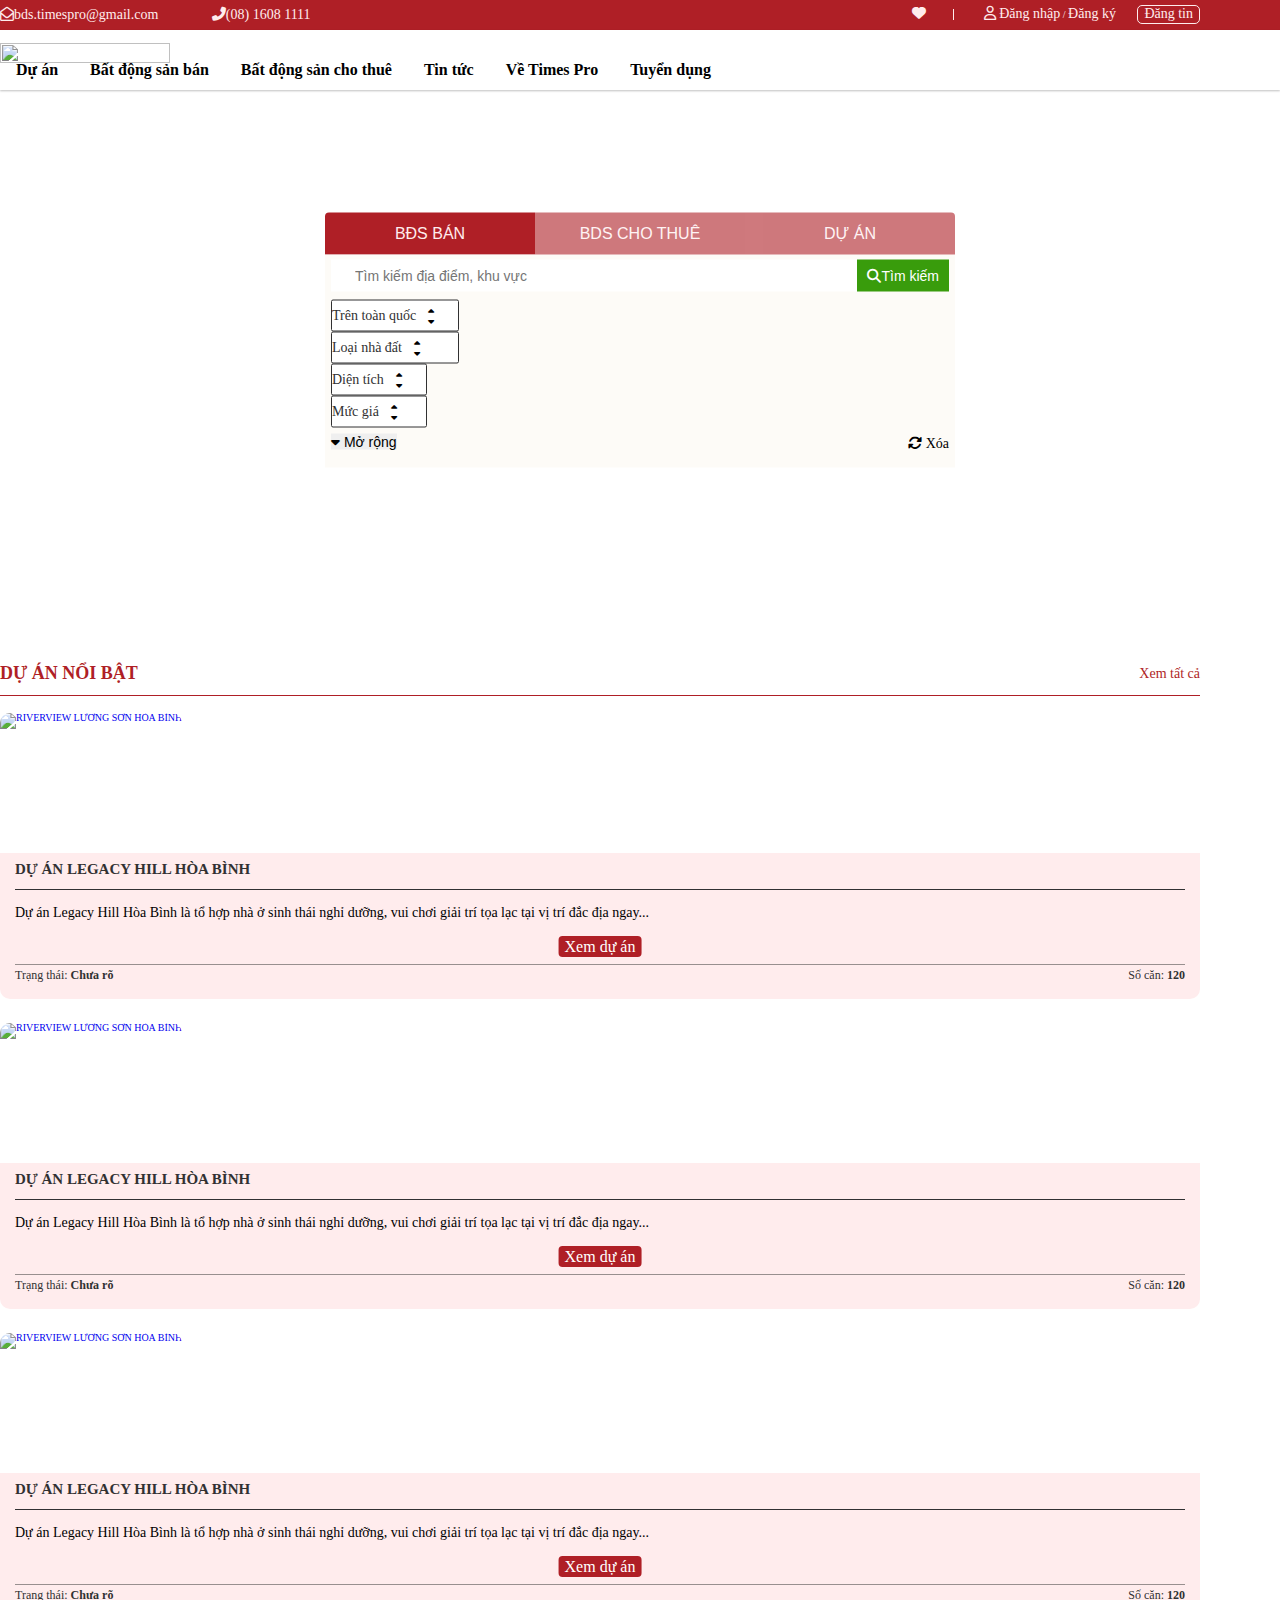
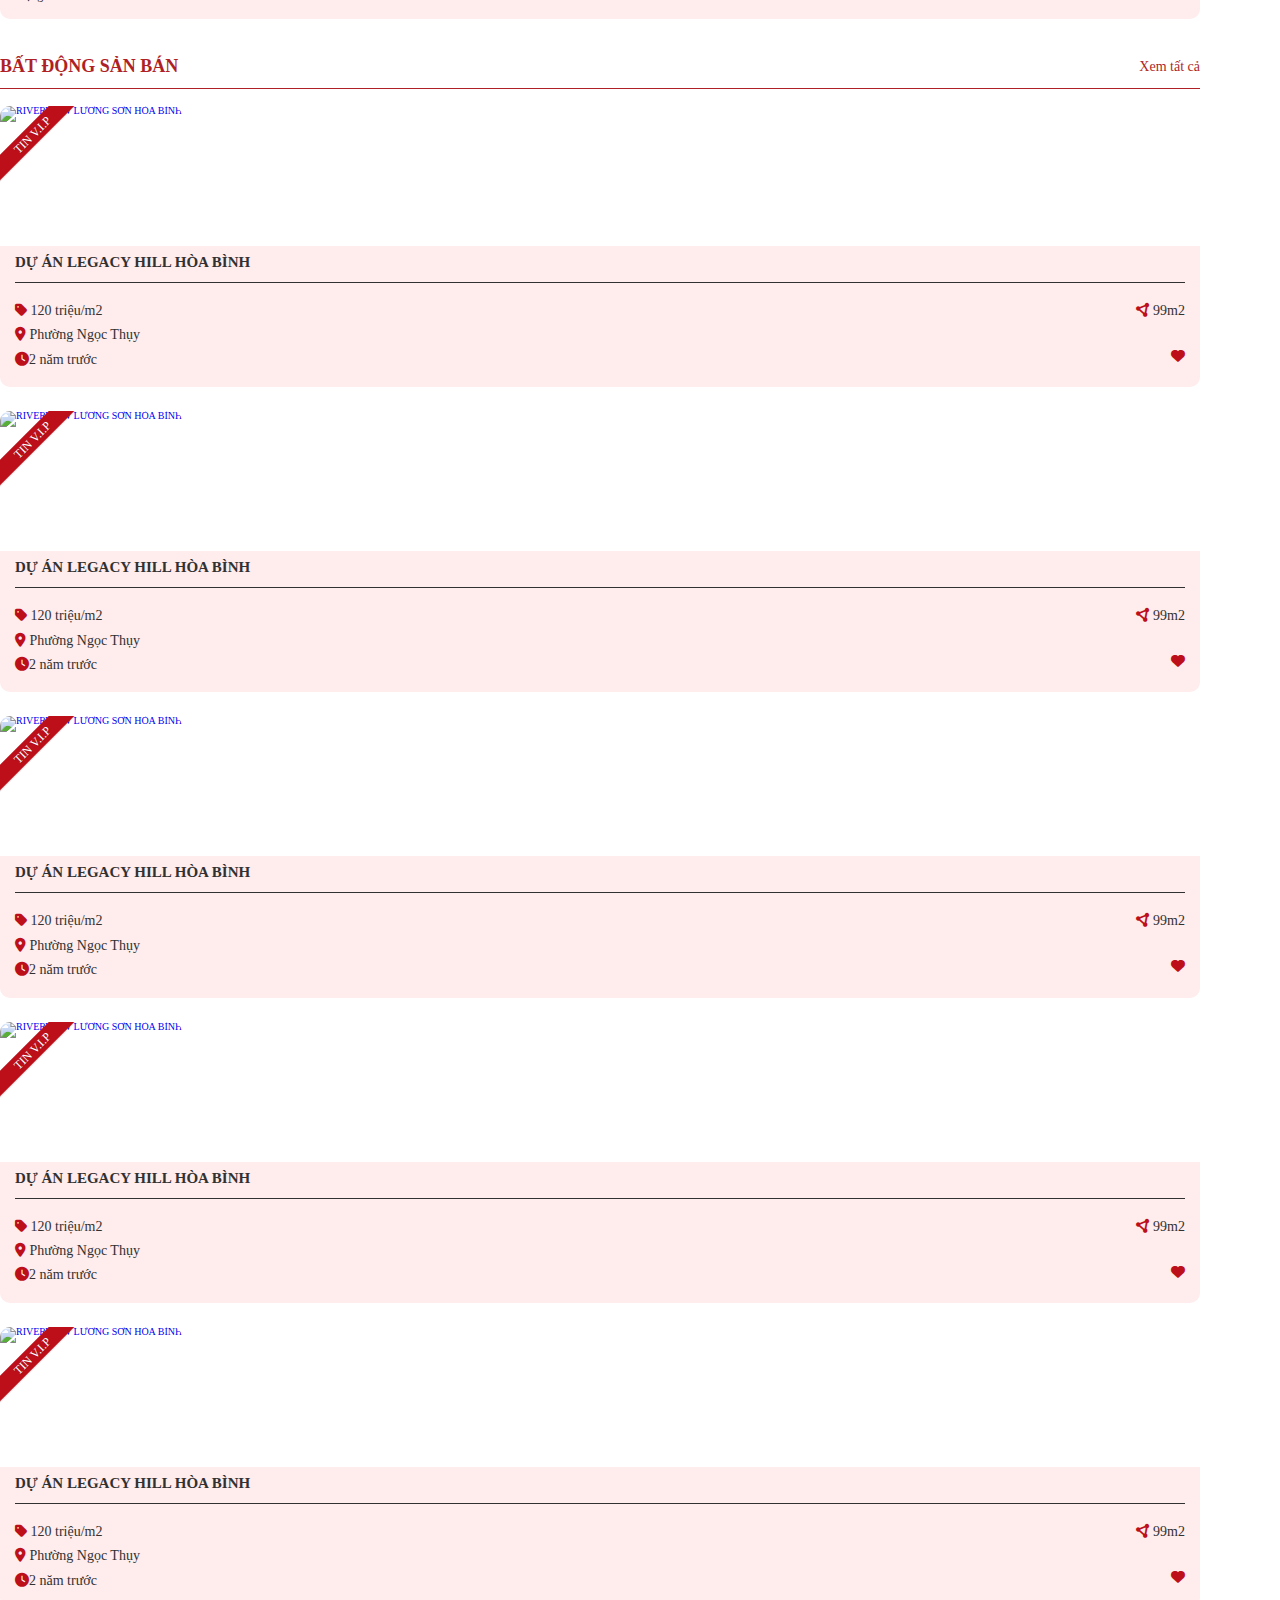
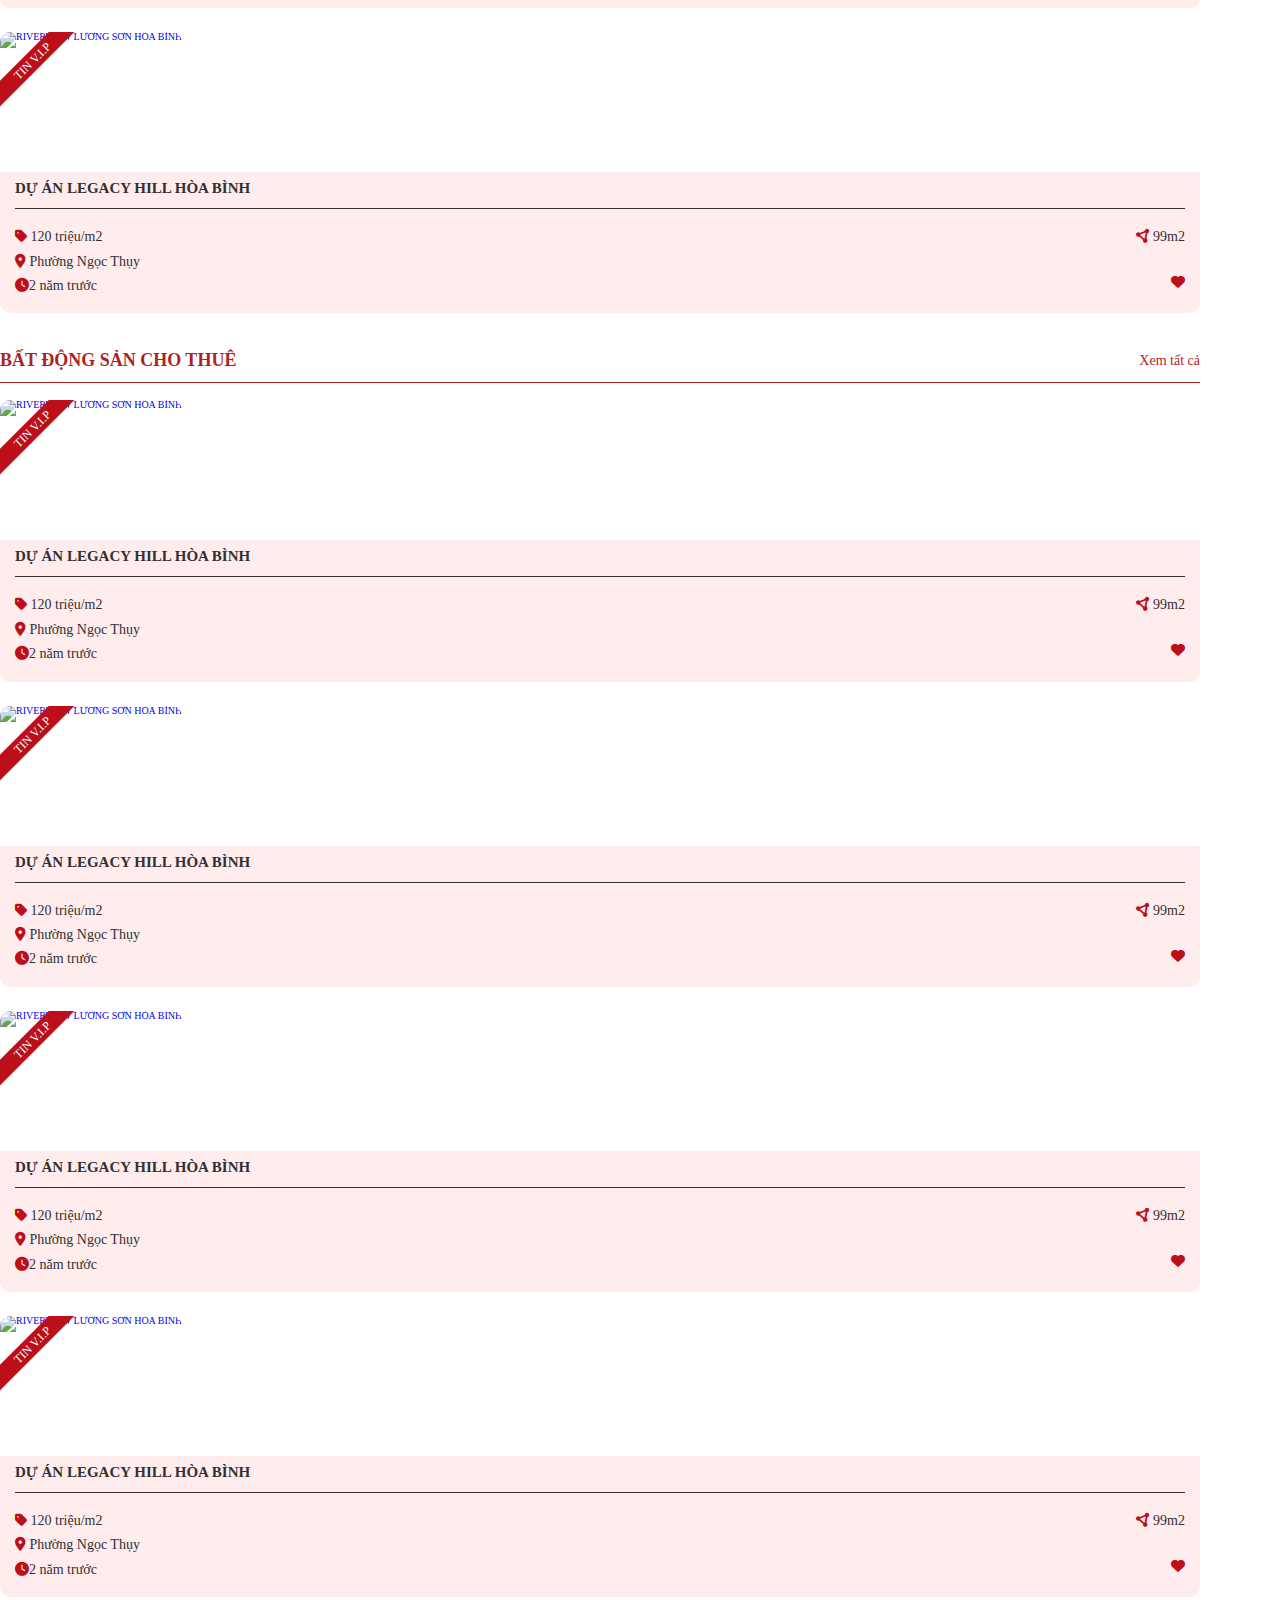
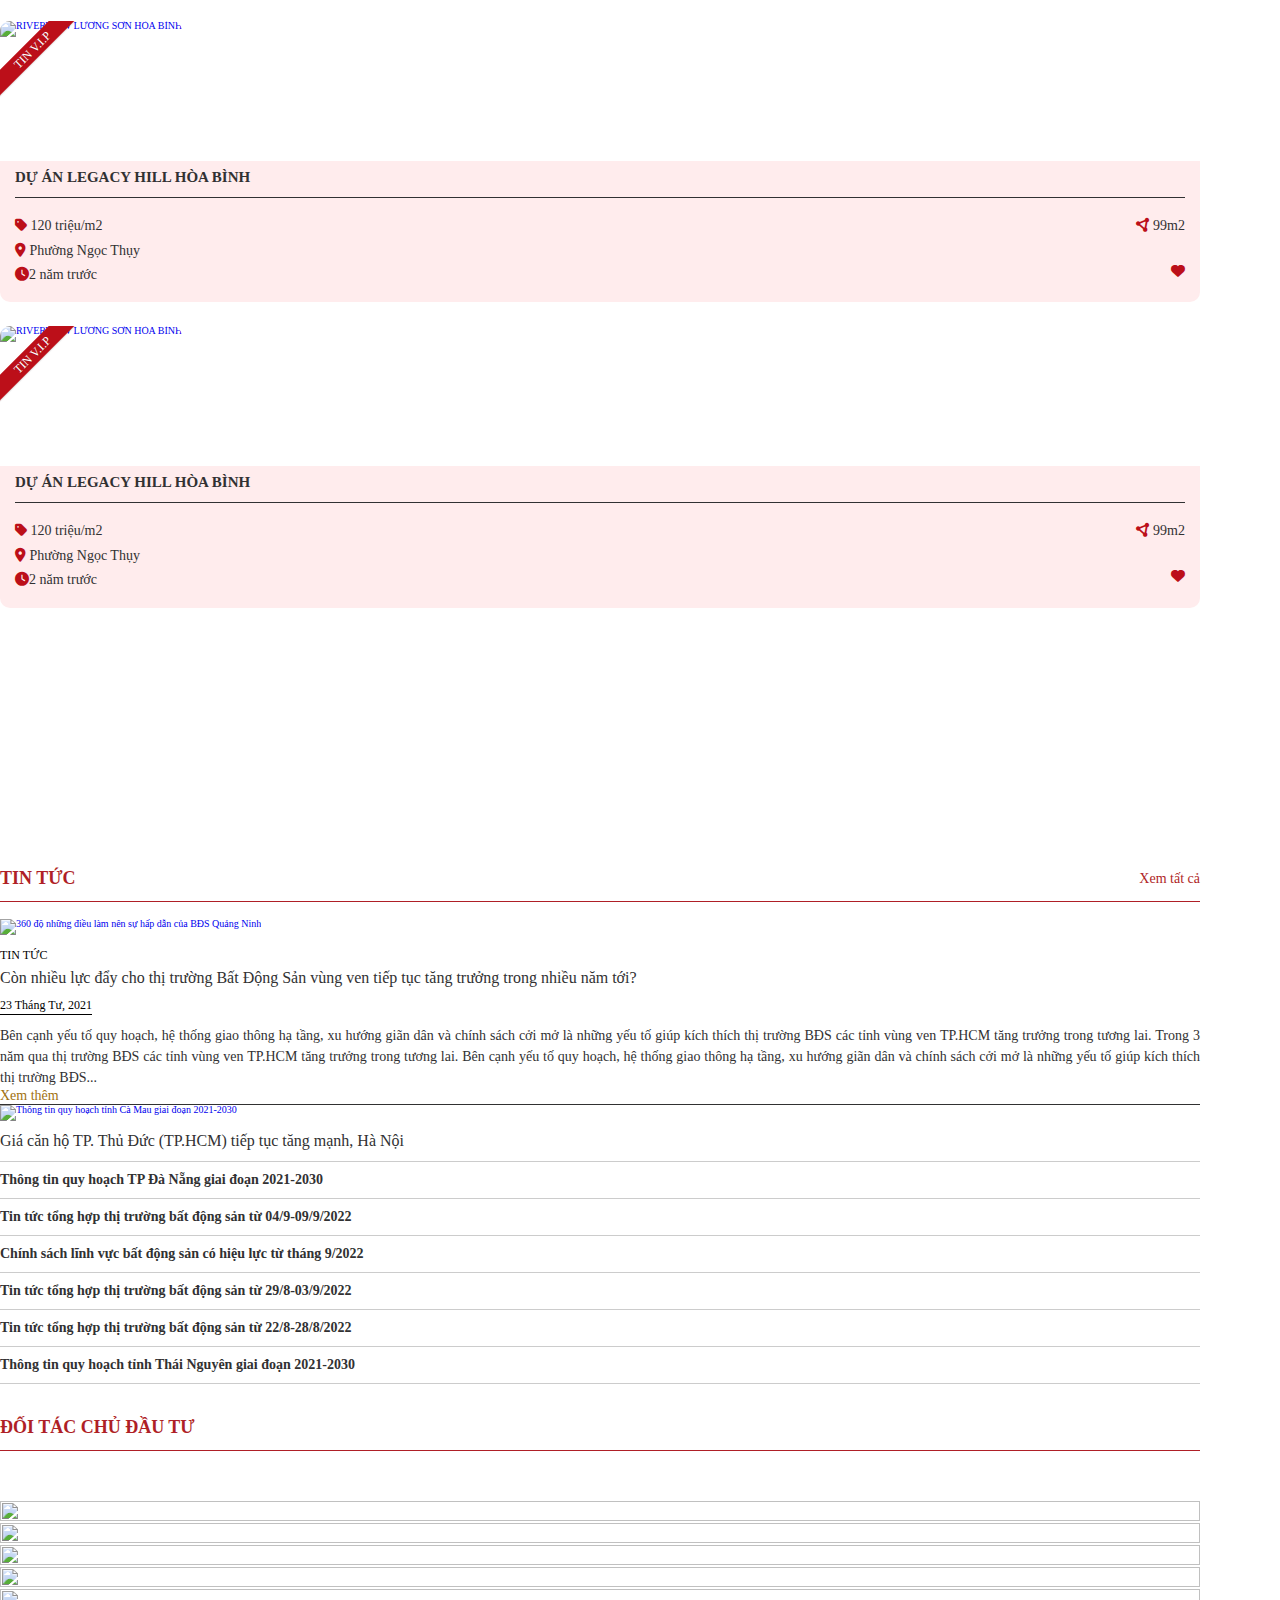
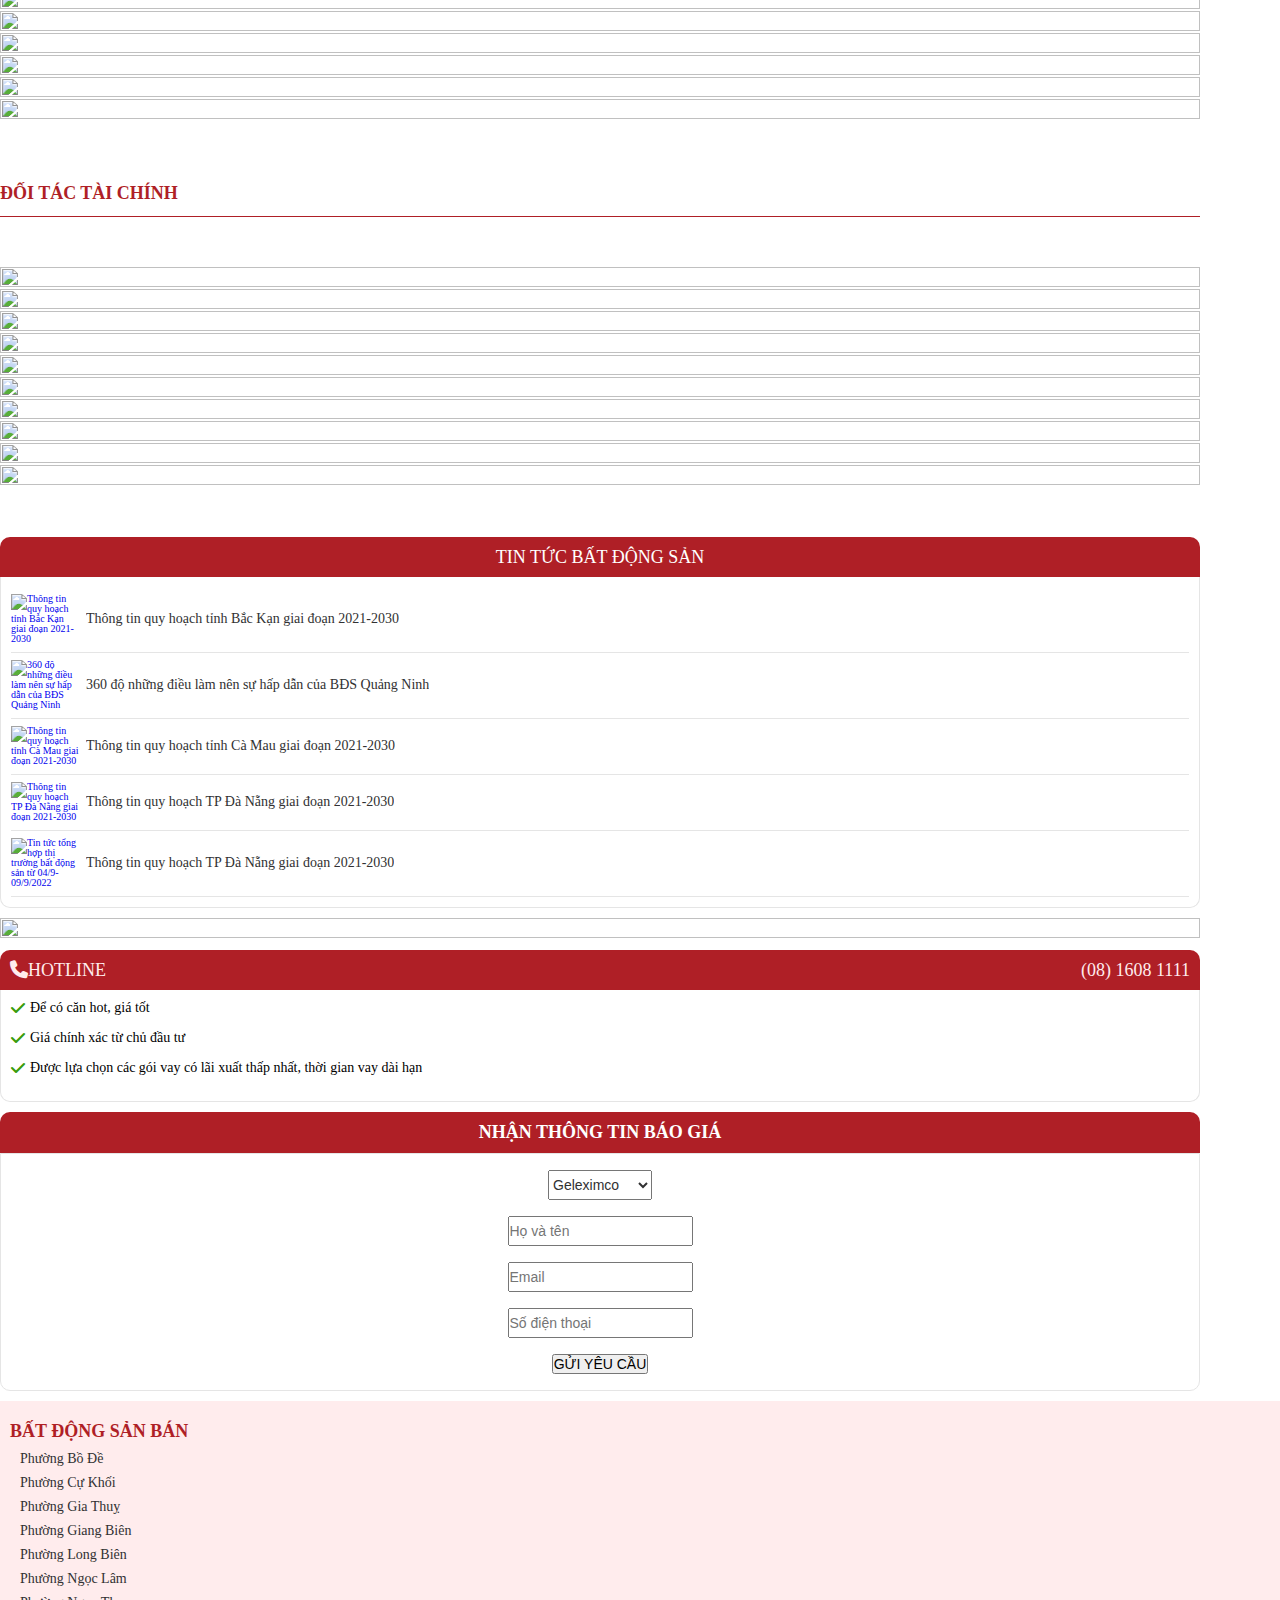
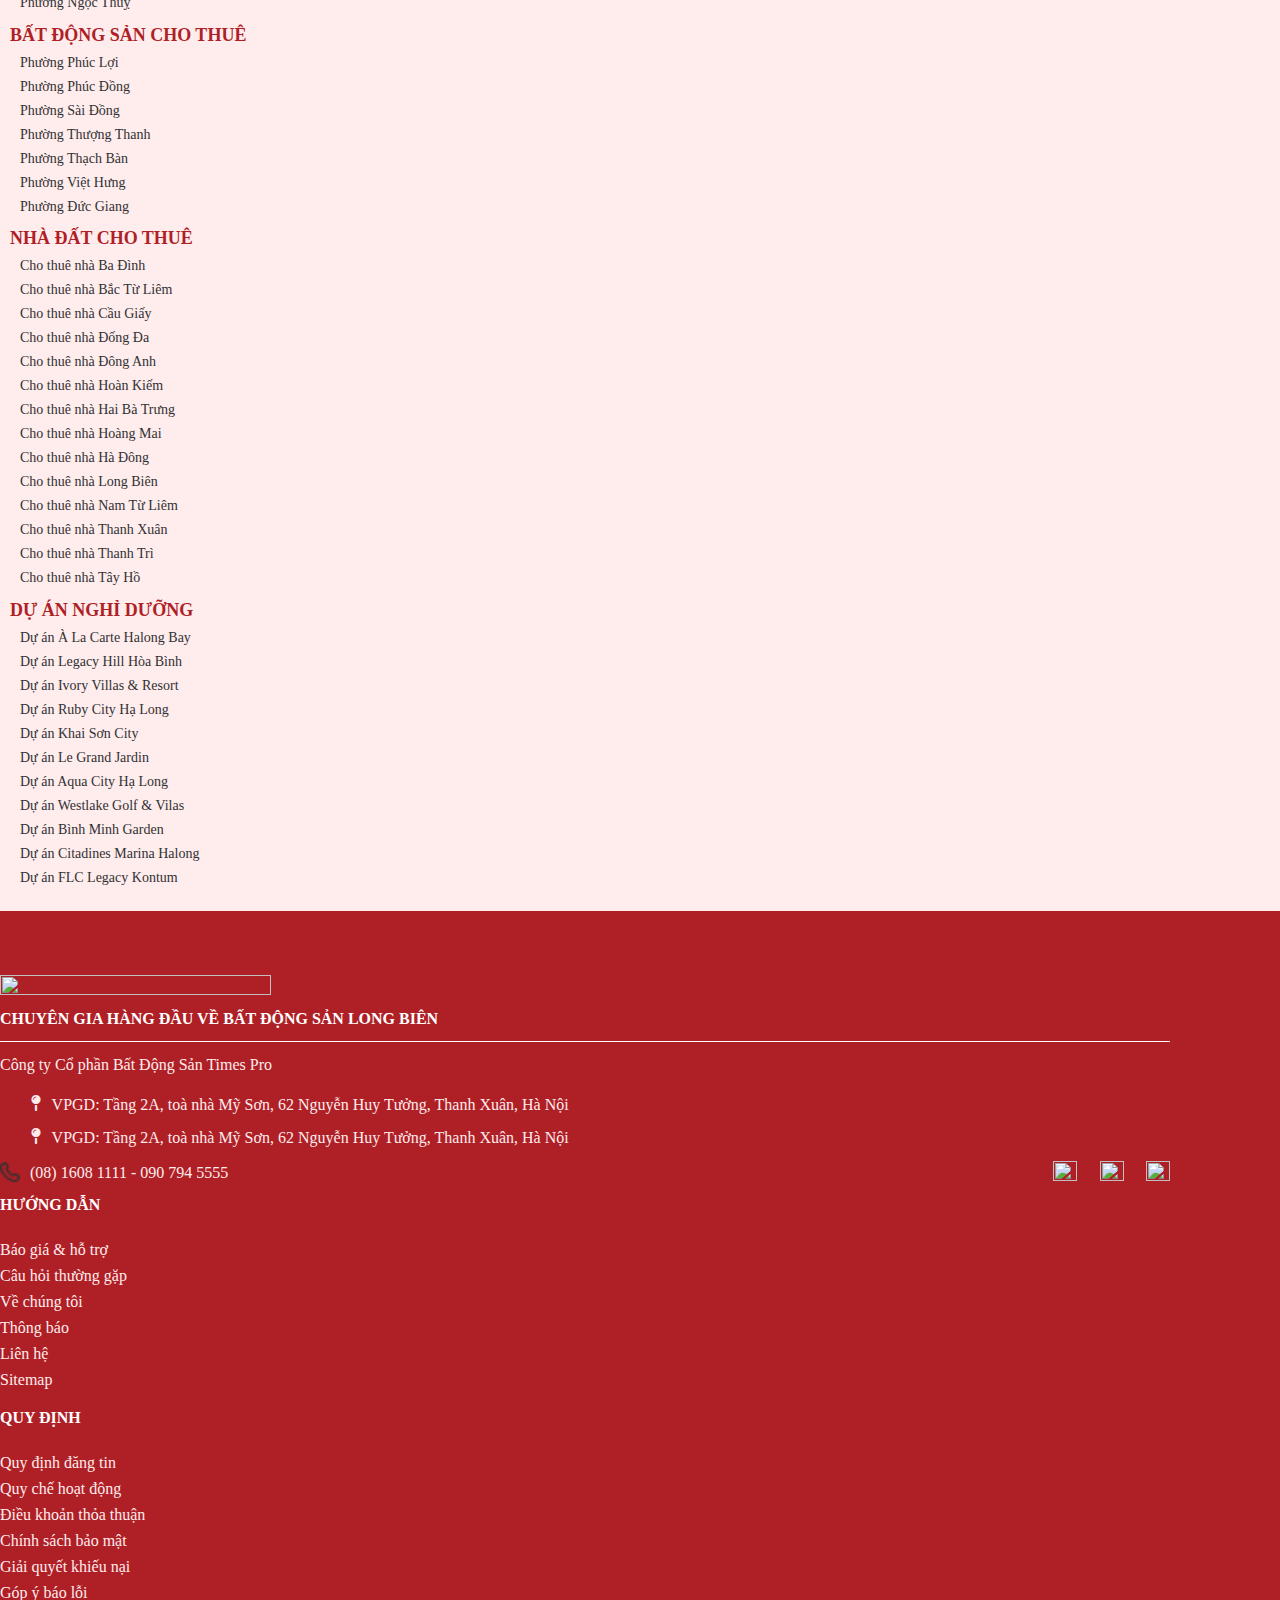
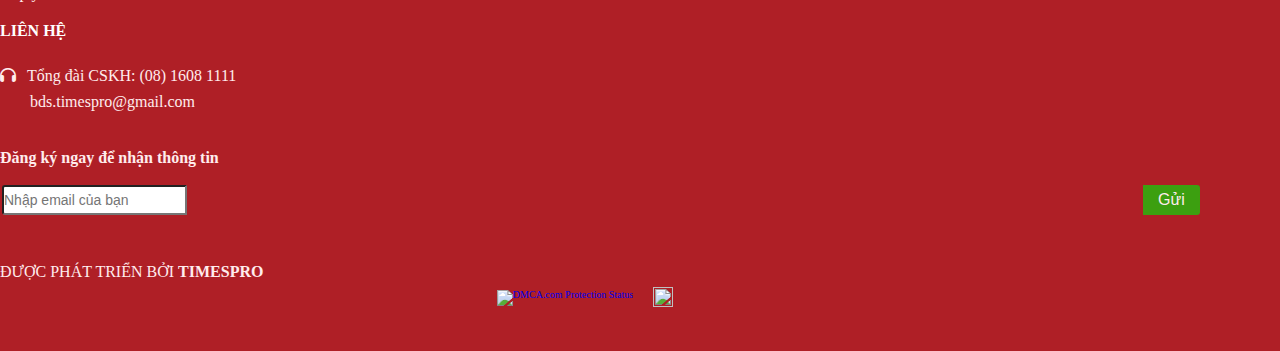
==== index.html @ e5220ec9 "update responsive" ====
<!DOCTYPE html>
<html lang="en">

<head>
    <meta charset="UTF-8">
    <meta http-equiv="X-UA-Compatible" content="IE=edge">
    <meta name="viewport" content="width=device-width, initial-scale=1.0">
    <title>TimesPro</title>
    <!-- Reset css -->
    <link rel="stylesheet" href="https://cdnjs.cloudflare.com/ajax/libs/normalize/8.0.1/normalize.min.css">
    <!-- Bootstrap -->
    <link rel="stylesheet" href="https://cdn.jsdelivr.net/npm/bootstrap@4.6.2/dist/css/bootstrap.min.css"
        integrity="sha384-xOolHFLEh07PJGoPkLv1IbcEPTNtaed2xpHsD9ESMhqIYd0nLMwNLD69Npy4HI+N" crossorigin="anonymous">
       
        <!-- Fonts Roboto -->
    <link href="https://fonts.googleapis.com/css2?family=Roboto:wght@100;300;400;500;700&display=swap" rel="stylesheet">
    <!-- Font Awesome -->
    <!-- <link rel="stylesheet" href="https://cdnjs.cloudflare.com/ajax/libs/font-awesome/6.1.2/css/all.min.css"> -->
    <link rel="stylesheet" href="https://cdnjs.cloudflare.com/ajax/libs/font-awesome/6.2.0/css/all.min.css">
    <!-- link css -->
    <link rel="stylesheet" href="./style/main.css">
    <!-- slick.css -->
    <link rel="stylesheet" type="text/css" href="https://cdn.jsdelivr.net/npm/slick-carousel@1.8.1/slick/slick.css"/>
</head>

<body>
    <div class="wapper">
        <header class="header">
            <div class="top-header">
                <div class="container">
                    <div class="left--header">
                        <span class="left--header--envelop"><a href="mailto:bdstimespro@gmailcom">
                            <i class="far fa-envelope-open"></i>bds.timespro@gmail.com</a>
                        </span>
                        <span class="left--header--phone"><a href="tel:(08) 1608 1111"><i class="fas fa-phone-alt"></i>(08) 1608 1111</a></span>
                    </div>
                    <div class="right--header">
                        <span class="right--header--wishlist"><a href="!#"><i class="fas fa-heart"></i></a></span>
                        <span class="right--header--user"><a href="!#" data-toggle="modal" data-target="#modal-login"><i
                                    class="far fa-user"></i> Đăng nhập</a></span>
                        <span class="right--header--register"> / <a href="!#" data-toggle="modal" data-target="#modal-register">Đăng
                                ký</a></span>
                        <span class="right--header--post-news"><a href="https://timespro.com.vn/nguoi-dung/dang-tin">Đăng
                                tin</a></span>
                    </div>
                </div>
            </div>
            <div class="header--menu">
                <div class="container">
                    <div class="header--menu--list row">
                        <button class="navbar-mobile js-mobile-btn">
                            <i class="fa-solid fa-bars"></i>
                        </button>
                        <div class="mobile-menu-overlay"></div>
                        <div class="logo--images">
                            <a href="#">
                                <img src="./images/df639a6b9c7a5824016b.jpg" alt="">
                            </a>
                        </div>
                        <div class="header--menu--nav js-mobile-menu">
                            <ul class="header--menu--nav__list">
                                <li class="header--menu--nav__list--item">
                                    <div class="header--menu--nav__list--item--link">Dự án</div>
                                    <ul class="sub--nav">
                                        <li class="sub--nav--item">
                                            <a href="!#" class="sub--nav--item--link">Biệt thự liền kề</a>
                                        </li>
                                        <li class="sub--nav--item">
                                            <a href="!#" class="sub--nav--item--link">Căn hộ chung cư</a>
                                        </li>
                                        <li class="sub--nav--item">
                                            <a href="!#" class="sub--nav--item--link">Khu nghỉ dưỡng sinh thái</a>
                                        </li>
                                    </ul>
                                </li>
                                <li class="header--menu--nav__list--item">
                                    <div  class="header--menu--nav__list--item--link">Bất động sản bán</div>
                                    <ul class="sub--nav">
                                        <li class="sub--nav--item">
                                            <a href="!#" class="sub--nav--item--link">Bán nhà riêng</a>
                                        </li>
                                        <li class="sub--nav--item">
                                            <a href="!#" class="sub--nav--item--link">Bán nhà mặt phố</a>
                                        </li>
                                        <li class="sub--nav--item">
                                            <a href="!#" class="sub--nav--item--link">Bán căn hộ chung cư</a>
                                        </li>
                                        <li class="sub--nav--item">
                                            <a href="!#" class="sub--nav--item--link">Bán biệt thự, liền kề</a>
                                        </li>
                                        <li class="sub--nav--item">
                                            <a href="!#" class="sub--nav--item--link">Bán đất</a>
                                        </li>
                                        <li class="sub--nav--item">
                                            <a href="!#" class="sub--nav--item--link">Bán đất nền dự án</a>
                                        </li>
                                        <li class="sub--nav--item">
                                            <a href="!#" class="sub--nav--item--link">Bán kho, nhà xưởng</a>
                                        </li>
                                        <li class="sub--nav--item">
                                            <a href="!#" class="sub--nav--item--link">Bán trang trại, khu nghỉ dưỡng</a>
                                        </li>
                                        <li class="sub--nav--item">
                                            <a href="!#" class="sub--nav--item--link">Bán loại bất động sản khác</a>
                                        </li>
                                    </ul>
                                </li>
                                <li class="header--menu--nav__list--item">
                                    <div class="header--menu--nav__list--item--link">Bất động sản cho thuê</div>
                                    <ul class="sub--nav">
                                        <li class="sub--nav--item">
                                            <a href="!#" class="sub--nav--item--link">Cho thuê nhà riêng</a>
                                        </li>
                                        <li class="sub--nav--item">
                                            <a href="!#" class="sub--nav--item--link">Cho thuê nhà mặt phố</a>
                                        </li>
                                        <li class="sub--nav--item">
                                            <a href="!#" class="sub--nav--item--link">Cho thuê căn hộ chung cư</a>
                                        </li>
                                        <li class="sub--nav--item">
                                            <a href="!#" class="sub--nav--item--link">Cho thuê nhà trọ, phòng trọ</a>
                                        </li>
                                        <li class="sub--nav--item">
                                            <a href="!#" class="sub--nav--item--link">Cho thuê văn phòng</a>
                                        </li>
                                        <li class="sub--nav--item">
                                            <a href="!#" class="sub--nav--item--link">Cho thuê cửa hàng - ki ốt</a>
                                        </li>
                                        <li class="sub--nav--item">
                                            <a href="!#" class="sub--nav--item--link">Cho thuê kho, nhà xưởng, đất</a>
                                        </li>
                                        <li class="sub--nav--item">
                                            <a href="!#" class="sub--nav--item--link">Cho thuê loại bất động sản khác</a>
                                        </li>
                                    </ul>
                                </li>
                                <li class="header--menu--nav__list--item">
                                    <a href="!#" class="header--menu--nav__list--item--link">Tin tức</a>
                                </li>
                                <li class="header--menu--nav__list--item">
                                    <div class="header--menu--nav__list--item--link">Về Times Pro</div>
                                    <ul class="sub--nav">
                                        <li class="sub--nav--item">
                                            <a href="!#" class="sub--nav--item--link">Giới thiệu</a>
                                        </li>
                                        <li class="sub--nav--item">
                                            <a href="!#" class="sub--nav--item--link">Hoạt động</a>
                                        </li>
                                    </ul>
                                </li>
                                <li class="header--menu--nav__list--item">
                                    <a href="!#" class="header--menu--nav__list--item--link">Tuyển dụng</a>
                                </li>
                            </ul>
                        </div>
                        <div class="mobile-header-menu">
                            <i class="mobile-header-menu-icon far fa-user-circle"></i>
                        </div>
                    </div>
                </div>
            </div>
        </header>
        <div class="content">
            <div class="content--banner">
                <div class="container">
                    <div class="bds--options">
                        <div class="bds--options--heading">
                            <ul class="bds--options--heading__list">
                                <li class="bds--options--heading__list--item active">
                                    <a href="#tab1">
                                        <button class="bds--options--heading__list--item--link">BĐS Bán</button>
                                    </a>
                                </li>
                                <li class="bds--options--heading__list--item">
                                    <a href="#tab2">
                                        <button class="bds--options--heading__list--item--link">bds cho thuê</button>
                                    </a>
                                </li>
                                <li class="bds--options--heading__list--item">
                                    <a href="#tab3">
                                        <button class="bds--options--heading__list--item--link">dự án</button>
                                    </a>
                                </li>
                            </ul>
                        </div>
                        <div class="tabs--content">
                            <div class="bds--options--container" id="tab1">
                                <div class="bds--options--search">
                                    <div class="bds--options--search__wrap">
                                        <input type="text" placeholder="Tìm kiếm địa điểm, khu vực"
                                            class="bds--options--search__wrap--input">
                                    </div>
                                    <button class="bds--options--search__btn">
                                        <i class="fa-solid fa-magnifying-glass"></i>Tìm kiếm
                                    </button>
                                </div>
                                <div class="bds--options--select hide-mobile row">
                                    <div class="col-lg-9 col-sm-9">
                                        <div class="options--category">
                                            <div class="options--category--list row">
                                                <div class="options--category--list__item">
                                                    <p class="options--category--list__item--text">Trên toàn quốc</p>
                                                    <div class="options--category--list__item--icon">
                                                        <i class="fa-solid fa-caret-up"></i>
                                                        <i class="fa-sharp fa-solid fa-caret-down"></i>
                                                    </div>
                                                </div>
                                                <div class="options--category--list__item">
                                                    <p class="options--category--list__item--text">Loại nhà đất</p>
                                                    <div class="options--category--list__item--icon">
                                                        <i class="fa-solid fa-caret-up"></i>
                                                        <i class="fa-sharp fa-solid fa-caret-down"></i>
                                                    </div>
                                                </div>
                                                <div class="options--category--list__item">
                                                    <p class="options--category--list__item--text">Diện tích</p>
                                                    <div class="options--category--list__item--icon">
                                                        <i class="fa-solid fa-caret-up"></i>
                                                        <i class="fa-sharp fa-solid fa-caret-down"></i>
                                                    </div>
                                                </div>
                                                <div class="options--category--list__item">
                                                    <p class="options--category--list__item--text">Mức giá</p>
                                                    <div class="options--category--list__item--icon">
                                                        <i class="fa-solid fa-caret-up"></i>
                                                        <i class="fa-sharp fa-solid fa-caret-down"></i>
                                                    </div>
                                                </div>
                                            </div>
                                        </div>
                                    </div>
                                    <div class="col-lg-3 col-sm-3">
                                        <div class="options--extend">
                                            <div class="options--extend--list">
                                                <div class="options--extend--list__item">
                                                    <button class="options--extend--list__item--text btn--more">
                                                        <i class="fa-sharp fa-solid fa-caret-down"></i> Mở rộng
                                                    </button>
                                                </div>
                                                <div class="options--extend--list__item">
                                                    <p class="options--extend--list__item--text">
                                                        <i class="fa-solid fa-rotate"></i> Xóa
                                                    </p>
                                                </div>
                                            </div>
                                        </div>
                                    </div>
                                </div>
                                <div class="bds--options--select hide-mobile row open--options">
                                    <div class="col-lg-9 col-sm-9">
                                        <div class="options--category">
                                            <div class="options--category--list row">
                                                <div class="options--category--list__item">
                                                    <p class="options--category--list__item--text">Phường xá</p>
                                                    <div class="options--category--list__item--icon">
                                                        <i class="fa-solid fa-caret-up"></i>
                                                        <i class="fa-sharp fa-solid fa-caret-down"></i>
                                                    </div>
                                                </div>
                                                <div class="options--category--list__item">
                                                    <p class="options--category--list__item--text">Đường phố</p>
                                                    <div class="options--category--list__item--icon">
                                                        <i class="fa-solid fa-caret-up"></i>
                                                        <i class="fa-sharp fa-solid fa-caret-down"></i>
                                                    </div>
                                                </div>
                                                <div class="options--category--list__item">
                                                    <p class="options--category--list__item--text">Số phòng</p>
                                                    <div class="options--category--list__item--icon">
                                                        <i class="fa-solid fa-caret-up"></i>
                                                        <i class="fa-sharp fa-solid fa-caret-down"></i>
                                                    </div>
                                                </div>
                                                <div class="options--category--list__item">
                                                    <p class="options--category--list__item--text">Hướng nhà</p>
                                                    <div class="options--category--list__item--icon">
                                                        <i class="fa-solid fa-caret-up"></i>
                                                        <i class="fa-sharp fa-solid fa-caret-down"></i>
                                                    </div>
                                                </div>
                                            </div>
                                        </div>
                                    </div>
                                    <div class="col-lg-3 col-sm-3">
                                    </div>
                                </div>
                            </div>
                            <!-- <div class="bds--options--container" id="tab2">
                                <div class="bds--options--search">
                                    <div class="bds--options--search__wrap">
                                        <input type="text" placeholder="Tìm kiếm địa điểm, khu vực"
                                            class="bds--options--search__wrap--input">
                                    </div>
                                    <button class="bds--options--search__btn">
                                        <i class="fa-solid fa-magnifying-glass"></i>Tìm kiếm
                                    </button>
                                </div>
                                <div class="bds--options--select hide-mobile row">
                                    <div class="col-lg-9 col-sm-9">
                                        <div class="options--category">
                                            <div class="options--category--list row">
                                                <div class="options--category--list__item">
                                                    <p class="options--category--list__item--text">Trên toàn quốc</p>
                                                    <div class="options--category--list__item--icon">
                                                        <i class="fa-solid fa-caret-up"></i>
                                                        <i class="fa-sharp fa-solid fa-caret-down"></i>
                                                    </div>
                                                </div>
                                                <div class="options--category--list__item">
                                                    <p class="options--category--list__item--text">Loại nhà đất</p>
                                                    <div class="options--category--list__item--icon">
                                                        <i class="fa-solid fa-caret-up"></i>
                                                        <i class="fa-sharp fa-solid fa-caret-down"></i>
                                                    </div>
                                                </div>
                                                <div class="options--category--list__item">
                                                    <p class="options--category--list__item--text">Diện tích</p>
                                                    <div class="options--category--list__item--icon">
                                                        <i class="fa-solid fa-caret-up"></i>
                                                        <i class="fa-sharp fa-solid fa-caret-down"></i>
                                                    </div>
                                                </div>
                                                <div class="options--category--list__item">
                                                    <p class="options--category--list__item--text">Mức giá</p>
                                                    <div class="options--category--list__item--icon">
                                                        <i class="fa-solid fa-caret-up"></i>
                                                        <i class="fa-sharp fa-solid fa-caret-down"></i>
                                                    </div>
                                                </div>
                                            </div>
                                        </div>
                                    </div>
                                    <div class="col-lg-3 col-sm-3">
                                        <div class="options--extend">
                                            <div class="options--extend--list">
                                                <div class="options--extend--list__item">
                                                    <button class="options--extend--list__item--text btn--more">
                                                        <i class="fa-sharp fa-solid fa-caret-down"></i> Mở rộng
                                                    </button>
                                                </div>
                                                <div class="options--extend--list__item">
                                                    <p class="options--extend--list__item--text">
                                                        <i class="fa-solid fa-rotate"></i> Xóa
                                                    </p>
                                                </div>
                                            </div>
                                        </div>
                                    </div>
                                </div>
                                <div class="bds--options--select hide-mobile row open--options">
                                    <div class="col-lg-9 col-sm-9">
                                        <div class="options--category">
                                            <div class="options--category--list row">
                                                <div class="options--category--list__item">
                                                    <p class="options--category--list__item--text">Phường xá</p>
                                                    <div class="options--category--list__item--icon">
                                                        <i class="fa-solid fa-caret-up"></i>
                                                        <i class="fa-sharp fa-solid fa-caret-down"></i>
                                                    </div>
                                                </div>
                                                <div class="options--category--list__item">
                                                    <p class="options--category--list__item--text">Đường phố</p>
                                                    <div class="options--category--list__item--icon">
                                                        <i class="fa-solid fa-caret-up"></i>
                                                        <i class="fa-sharp fa-solid fa-caret-down"></i>
                                                    </div>
                                                </div>
                                                <div class="options--category--list__item">
                                                    <p class="options--category--list__item--text">Số phòng</p>
                                                    <div class="options--category--list__item--icon">
                                                        <i class="fa-solid fa-caret-up"></i>
                                                        <i class="fa-sharp fa-solid fa-caret-down"></i>
                                                    </div>
                                                </div>
                                                <div class="options--category--list__item">
                                                    <p class="options--category--list__item--text">Hướng nhà</p>
                                                    <div class="options--category--list__item--icon">
                                                        <i class="fa-solid fa-caret-up"></i>
                                                        <i class="fa-sharp fa-solid fa-caret-down"></i>
                                                    </div>
                                                </div>
                                            </div>
                                        </div>
                                    </div>
                                    <div class="col-lg-3 col-sm-3">
                                    </div>
                                </div>
                            </div>
                            <div class="bds--options--container" id="tab3">
                                <div class="bds--options--search">
                                    <div class="bds--options--search__wrap">
                                        <input type="text" placeholder="Tìm kiếm địa điểm, khu vực" class="bds--options--search__wrap--input">
                                    </div>
                                    <button class="bds--options--search__btn">
                                        <i class="fa-solid fa-magnifying-glass"></i>Tìm kiếm
                                    </button>
                                </div>
                                <div class="bds--options--select hide-mobile row">
                                    <div class="col-lg-9 col-sm-9">
                                        <div class="options--category">
                                            <div class="options--category--list row">
                                                <div class="options--category--list__item">
                                                    <p class="options--category--list__item--text">Trên toàn quốc</p>
                                                    <div class="options--category--list__item--icon">
                                                        <i class="fa-solid fa-caret-up"></i>
                                                        <i class="fa-sharp fa-solid fa-caret-down"></i>
                                                    </div>
                                                </div>
                                                <div class="options--category--list__item">
                                                    <p class="options--category--list__item--text">Loại nhà đất</p>
                                                    <div class="options--category--list__item--icon">
                                                        <i class="fa-solid fa-caret-up"></i>
                                                        <i class="fa-sharp fa-solid fa-caret-down"></i>
                                                    </div>
                                                </div>
                                                <div class="options--category--list__item">
                                                    <p class="options--category--list__item--text">Diện tích</p>
                                                    <div class="options--category--list__item--icon">
                                                        <i class="fa-solid fa-caret-up"></i>
                                                        <i class="fa-sharp fa-solid fa-caret-down"></i>
                                                    </div>
                                                </div>
                                                <div class="options--category--list__item">
                                                    <p class="options--category--list__item--text">Mức giá</p>
                                                    <div class="options--category--list__item--icon">
                                                        <i class="fa-solid fa-caret-up"></i>
                                                        <i class="fa-sharp fa-solid fa-caret-down"></i>
                                                    </div>
                                                </div>
                                            </div>
                                        </div>
                                    </div>
                                    <div class="col-lg-3 col-sm-3">
                                        <div class="options--extend">
                                            <div class="options--extend--list">
                                                <div class="options--extend--list__item">
                                                    <button class="options--extend--list__item--text btn--more">
                                                        <i class="fa-sharp fa-solid fa-caret-down"></i> Mở rộng
                                                    </button>
                                                </div>
                                                <div class="options--extend--list__item">
                                                    <p class="options--extend--list__item--text">
                                                        <i class="fa-solid fa-rotate"></i> Xóa
                                                    </p>
                                                </div>
                                            </div>
                                        </div>
                                    </div>
                                </div>
                                <div class="bds--options--select hide-mobile row open--options">
                                    <div class="col-lg-9 col-sm-9">
                                        <div class="options--category">
                                            <div class="options--category--list row">
                                                <div class="options--category--list__item">
                                                    <p class="options--category--list__item--text">Phường xá</p>
                                                    <div class="options--category--list__item--icon">
                                                        <i class="fa-solid fa-caret-up"></i>
                                                        <i class="fa-sharp fa-solid fa-caret-down"></i>
                                                    </div>
                                                </div>
                                                <div class="options--category--list__item">
                                                    <p class="options--category--list__item--text">Đường phố</p>
                                                    <div class="options--category--list__item--icon">
                                                        <i class="fa-solid fa-caret-up"></i>
                                                        <i class="fa-sharp fa-solid fa-caret-down"></i>
                                                    </div>
                                                </div>
                                                <div class="options--category--list__item">
                                                    <p class="options--category--list__item--text">Số phòng</p>
                                                    <div class="options--category--list__item--icon">
                                                        <i class="fa-solid fa-caret-up"></i>
                                                        <i class="fa-sharp fa-solid fa-caret-down"></i>
                                                    </div>
                                                </div>
                                                <div class="options--category--list__item">
                                                    <p class="options--category--list__item--text">Hướng nhà</p>
                                                    <div class="options--category--list__item--icon">
                                                        <i class="fa-solid fa-caret-up"></i>
                                                        <i class="fa-sharp fa-solid fa-caret-down"></i>
                                                    </div>
                                                </div>
                                            </div>
                                        </div>
                                    </div>
                                    <div class="col-lg-3 col-sm-3">
                                    </div>
                                </div>
                            </div> -->
                        </div>
                    </div>
                </div>
            </div>
            <div class="site--content">
                <div class="container">
                    <div class="row">
                        <div class="col-lg-9">
                            <div class="site--main">
                                <section class="site--main--module">
                                    <header class="site--main--module--header">
                                        <h2 class="site--main--module--header__title"><a title="Dự án nổi bật"
                                                href="!#">Dự án nổi bật</a></h2>
                                        <a class="site--main--module--header__more" title="Dự án nổi bật" href="/danh-sach-du-an/">Xem tất cả</a>
                                    </header>
                                    <div class="module-content">
                                        <div class="row">
                                            <div class="module-content--item col-6 col-sm-6 col-md-4 mb-6">
                                                <article class="mh-estate-vertical">
                                                    <div class="module-content--item__image">
                                                        <a href="!#">
                                                            <img class="lazyloaded" src="./images/Rectangle 32.png" alt="RIVERVIEW LƯƠNG SƠN HÒA BÌNH">
                                                        </a>
                                                    </div>
                                                    <div class="module-content--item__info">
                                                        <div class="module-content--item__info--title">
                                                            <a href="!#" title="RIVERVIEW LƯƠNG SƠN HÒA BÌNH">DỰ ÁN LEGACY HILL HÒA BÌNH</a>
                                                        </div>
                                                        <div class="module-content--item__info--desc">
                                                            <div class="rowset">
                                                                <div class="sub-content">
                                                                    <p class="sub-content--desc">Dự án Legacy Hill Hòa Bình là tổ hợp nhà ở sinh thái nghỉ dưỡng, vui chơi giải trí tọa lạc tại vị trí đắc địa ngay...</p>
                                                                </div>
                                                            </div>
                                                            <div class="rowset">
                                                                <div class="view-post-project">
                                                                    <a href="!#">Xem dự án</a>
                                                                </div>
                                                            </div>
                                                            <div class="rowset feature-project">
                                                                <div class="status-project"> Trạng thái: <strong>Chưa rõ</strong> </div>
                                                                <div class="number-apartment"> Số căn: <strong>120</strong> </div>
                                                            </div>
                                                        </div>
                                                    </div>
                                                </article>
                                            </div>
                                            <div class="module-content--item col-6 col-sm-6 col-md-4 mb-6">
                                                <article class="mh-estate-vertical">
                                                    <div class="module-content--item__image">
                                                        <a href="!#">
                                                            <img class="lazyloaded" src="./images/Rectangle 32.png" alt="RIVERVIEW LƯƠNG SƠN HÒA BÌNH">
                                                        </a>
                                                    </div>
                                                    <div class="module-content--item__info">
                                                        <div class="module-content--item__info--title">
                                                            <a href="!#" title="RIVERVIEW LƯƠNG SƠN HÒA BÌNH">DỰ ÁN LEGACY HILL HÒA BÌNH</a>
                                                        </div>
                                                        <div class="module-content--item__info--desc">
                                                            <div class="rowset">
                                                                <div class="sub-content">
                                                                    <p class="sub-content--desc">Dự án Legacy Hill Hòa Bình là tổ hợp nhà ở sinh thái nghỉ dưỡng, vui chơi giải trí tọa lạc tại vị trí đắc địa ngay...</p>
                                                                </div>
                                                            </div>
                                                            <div class="rowset">
                                                                <div class="view-post-project">
                                                                    <a href="!#">Xem dự án</a>
                                                                </div>
                                                            </div>
                                                            <div class="rowset feature-project">
                                                                <div class="status-project"> Trạng thái: <strong>Chưa rõ</strong> </div>
                                                                <div class="number-apartment"> Số căn: <strong>120</strong> </div>
                                                            </div>
                                                        </div>
                                                    </div>
                                                </article>
                                            </div>
                                            <div class="module-content--item col-6 col-sm-6 col-md-4 mb-6">
                                                <article class="mh-estate-vertical">
                                                    <div class="module-content--item__image">
                                                        <a href="!#">
                                                            <img class="lazyloaded" src="./images/Rectangle 32.png" alt="RIVERVIEW LƯƠNG SƠN HÒA BÌNH">
                                                        </a>
                                                    </div>
                                                    <div class="module-content--item__info">
                                                        <div class="module-content--item__info--title">
                                                            <a href="!#" title="RIVERVIEW LƯƠNG SƠN HÒA BÌNH">DỰ ÁN LEGACY HILL HÒA BÌNH</a>
                                                        </div>
                                                        <div class="module-content--item__info--desc">
                                                            <div class="rowset">
                                                                <div class="sub-content">
                                                                    <p class="sub-content--desc">Dự án Legacy Hill Hòa Bình là tổ hợp nhà ở sinh thái nghỉ dưỡng, vui chơi giải trí tọa lạc tại vị trí đắc địa ngay...</p>
                                                                </div>
                                                            </div>
                                                            <div class="rowset">
                                                                <div class="view-post-project">
                                                                    <a href="!#">Xem dự án</a>
                                                                </div>
                                                            </div>
                                                            <div class="rowset feature-project">
                                                                <div class="status-project"> Trạng thái: <strong>Chưa rõ</strong> </div>
                                                                <div class="number-apartment"> Số căn: <strong>120</strong> </div>
                                                            </div>
                                                        </div>
                                                    </div>
                                                </article>
                                            </div>
                                        </div>
                                    </div>
                                </section>
                                <section class="site--main--module">
                                    <header class="site--main--module--header">
                                        <h2 class="site--main--module--header__title">
                                            <a title="Dự án nổi bật" href="!#">bất động sản bán</a>
                                        </h2>
                                        <a class="site--main--module--header__more" title="Dự án nổi bật" href="!#">Xem tất cả</a>
                                    </header>
                                    <div class="module-content">
                                        <div class="row">
                                            <div class="module-content--item col-6 col-sm-6 col-md-4 mb-6">
                                                <article class="mh-estate-vertical">
                                                    <div class="module-content--item__image">
                                                        <a href="!#">
                                                            <img class=" lazyloaded" src="./images/Rectangle 32.png" alt="RIVERVIEW LƯƠNG SƠN HÒA BÌNH">
                                                        </a>
                                                        <div class="ribbon ribbon-top-left">
                                                            <span id="modal-realEstate-news-clasify">Tin V.I.P</span>
                                                        </div>
                                                    </div>
                                                    <div class="module-content--item__info mh-feature-project">
                                                        <div class="module-content--item__info--title">
                                                            <a href="!#" title="RIVERVIEW LƯƠNG SƠN HÒA BÌNH">DỰ ÁN LEGACY HILL HÒA BÌNH </a>
                                                        </div>
                                                        <div class="module-content--item__info--desc">
                                                            <div class="rowset">
                                                                <div class="price">
                                                                    <i class="icon--rowset fa-solid fa-tag"></i> 120 triệu/m<sup>2</sup>
                                                                </div>
                                                                <div class="area">
                                                                    <i class="icon--rowset fa-solid fa-circle-nodes"></i> 99m<sup>2</sup>
                                                                </div>
                                                            </div>
                                                            <div class="rowset">
                                                                <div class="location">
                                                                    <i class="icon--rowset fa-solid fa-location-dot"></i> Phường Ngọc Thụy
                                                                </div>
                                                            </div>
                                                            <div class="rowset">
                                                                <div class="time">
                                                                    <i class="icon--rowset fa-solid fa-clock"></i>2 năm trước
                                                                </div>
                                                                <div class="wishlist">
                                                                    <i class="icon--rowset fa-solid fa-heart"></i>
                                                                </div>
                                                            </div>
                                                        </div>
                                                    </div>
                                                </article>
                                            </div>
                                            <div class="module-content--item col-6 col-sm-6 col-md-4 mb-6">
                                                <article class="mh-estate-vertical">
                                                    <div class="module-content--item__image">
                                                        <a href="!#">
                                                            <img class=" lazyloaded" src="./images/Rectangle 32.png" alt="RIVERVIEW LƯƠNG SƠN HÒA BÌNH">
                                                        </a>
                                                        <div class="ribbon ribbon-top-left">
                                                            <span id="modal-realEstate-news-clasify">Tin V.I.P</span>
                                                        </div>
                                                    </div>
                                                    <div class="module-content--item__info mh-feature-project">
                                                        <div class="module-content--item__info--title">
                                                            <a href="!#" title="RIVERVIEW LƯƠNG SƠN HÒA BÌNH">DỰ ÁN LEGACY HILL HÒA BÌNH </a>
                                                        </div>
                                                        <div class="module-content--item__info--desc">
                                                            <div class="rowset">
                                                                <div class="price">
                                                                    <i class="icon--rowset fa-solid fa-tag"></i> 120 triệu/m<sup>2</sup>
                                                                </div>
                                                                <div class="area">
                                                                    <i class="icon--rowset fa-solid fa-circle-nodes"></i> 99m<sup>2</sup>
                                                                </div>
                                                            </div>
                                                            <div class="rowset">
                                                                <div class="location">
                                                                    <i class="icon--rowset fa-solid fa-location-dot"></i> Phường Ngọc Thụy
                                                                </div>
                                                            </div>
                                                            <div class="rowset">
                                                                <div class="time">
                                                                    <i class="icon--rowset fa-solid fa-clock"></i>2 năm trước
                                                                </div>
                                                                <div class="wishlist">
                                                                    <i class="icon--rowset fa-solid fa-heart"></i>
                                                                </div>
                                                            </div>
                                                        </div>
                                                    </div>
                                                </article>
                                            </div>
                                            <div class="module-content--item col-6 col-sm-6 col-md-4 mb-6">
                                                <article class="mh-estate-vertical">
                                                    <div class="module-content--item__image">
                                                        <a href="!#">
                                                            <img class=" lazyloaded" src="./images/Rectangle 32.png" alt="RIVERVIEW LƯƠNG SƠN HÒA BÌNH">
                                                        </a>
                                                        <div class="ribbon ribbon-top-left">
                                                            <span id="modal-realEstate-news-clasify">Tin V.I.P</span>
                                                        </div>
                                                    </div>
                                                    <div class="module-content--item__info mh-feature-project">
                                                        <div class="module-content--item__info--title">
                                                            <a href="!#" title="RIVERVIEW LƯƠNG SƠN HÒA BÌNH">DỰ ÁN LEGACY HILL HÒA BÌNH </a>
                                                        </div>
                                                        <div class="module-content--item__info--desc">
                                                            <div class="rowset">
                                                                <div class="price">
                                                                    <i class="icon--rowset fa-solid fa-tag"></i> 120 triệu/m<sup>2</sup>
                                                                </div>
                                                                <div class="area">
                                                                    <i class="icon--rowset fa-solid fa-circle-nodes"></i> 99m<sup>2</sup>
                                                                </div>
                                                            </div>
                                                            <div class="rowset">
                                                                <div class="location">
                                                                    <i class="icon--rowset fa-solid fa-location-dot"></i> Phường Ngọc Thụy
                                                                </div>
                                                            </div>
                                                            <div class="rowset">
                                                                <div class="time">
                                                                    <i class="icon--rowset fa-solid fa-clock"></i>2 năm trước
                                                                </div>
                                                                <div class="wishlist">
                                                                    <i class="icon--rowset fa-solid fa-heart"></i>
                                                                </div>
                                                            </div>
                                                        </div>
                                                    </div>
                                                </article>
                                            </div>
                                            <div class="module-content--item col-6 col-sm-6 col-md-4 mb-6">
                                                <article class="mh-estate-vertical">
                                                    <div class="module-content--item__image">
                                                        <a href="!#">
                                                            <img class=" lazyloaded" src="./images/Rectangle 32.png" alt="RIVERVIEW LƯƠNG SƠN HÒA BÌNH">
                                                        </a>
                                                        <div class="ribbon ribbon-top-left">
                                                            <span id="modal-realEstate-news-clasify">Tin V.I.P</span>
                                                        </div>
                                                    </div>
                                                    <div class="module-content--item__info mh-feature-project">
                                                        <div class="module-content--item__info--title">
                                                            <a href="!#" title="RIVERVIEW LƯƠNG SƠN HÒA BÌNH">DỰ ÁN LEGACY HILL HÒA BÌNH </a>
                                                        </div>
                                                        <div class="module-content--item__info--desc">
                                                            <div class="rowset">
                                                                <div class="price">
                                                                    <i class="icon--rowset fa-solid fa-tag"></i> 120 triệu/m<sup>2</sup>
                                                                </div>
                                                                <div class="area">
                                                                    <i class="icon--rowset fa-solid fa-circle-nodes"></i> 99m<sup>2</sup>
                                                                </div>
                                                            </div>
                                                            <div class="rowset">
                                                                <div class="location">
                                                                    <i class="icon--rowset fa-solid fa-location-dot"></i> Phường Ngọc Thụy
                                                                </div>
                                                            </div>
                                                            <div class="rowset">
                                                                <div class="time">
                                                                    <i class="icon--rowset fa-solid fa-clock"></i>2 năm trước
                                                                </div>
                                                                <div class="wishlist">
                                                                    <i class="icon--rowset fa-solid fa-heart"></i>
                                                                </div>
                                                            </div>
                                                        </div>
                                                    </div>
                                                </article>
                                            </div>
                                            <div class="module-content--item col-6 col-sm-6 col-md-4 mb-6">
                                                <article class="mh-estate-vertical">
                                                    <div class="module-content--item__image">
                                                        <a href="!#">
                                                            <img class=" lazyloaded" src="./images/Rectangle 32.png" alt="RIVERVIEW LƯƠNG SƠN HÒA BÌNH">
                                                        </a>
                                                        <div class="ribbon ribbon-top-left">
                                                            <span id="modal-realEstate-news-clasify">Tin V.I.P</span>
                                                        </div>
                                                    </div>
                                                    <div class="module-content--item__info mh-feature-project">
                                                        <div class="module-content--item__info--title">
                                                            <a href="!#" title="RIVERVIEW LƯƠNG SƠN HÒA BÌNH">DỰ ÁN LEGACY HILL HÒA BÌNH </a>
                                                        </div>
                                                        <div class="module-content--item__info--desc">
                                                            <div class="rowset">
                                                                <div class="price">
                                                                    <i class="icon--rowset fa-solid fa-tag"></i> 120 triệu/m<sup>2</sup>
                                                                </div>
                                                                <div class="area">
                                                                    <i class="icon--rowset fa-solid fa-circle-nodes"></i> 99m<sup>2</sup>
                                                                </div>
                                                            </div>
                                                            <div class="rowset">
                                                                <div class="location">
                                                                    <i class="icon--rowset fa-solid fa-location-dot"></i> Phường Ngọc Thụy
                                                                </div>
                                                            </div>
                                                            <div class="rowset">
                                                                <div class="time">
                                                                    <i class="icon--rowset fa-solid fa-clock"></i>2 năm trước
                                                                </div>
                                                                <div class="wishlist">
                                                                    <i class="icon--rowset fa-solid fa-heart"></i>
                                                                </div>
                                                            </div>
                                                        </div>
                                                    </div>
                                                </article>
                                            </div>
                                            <div class="module-content--item col-6 col-sm-6 col-md-4 mb-6">
                                                <article class="mh-estate-vertical">
                                                    <div class="module-content--item__image">
                                                        <a href="!#">
                                                            <img class=" lazyloaded" src="./images/Rectangle 32.png" alt="RIVERVIEW LƯƠNG SƠN HÒA BÌNH">
                                                        </a>
                                                        <div class="ribbon ribbon-top-left">
                                                            <span id="modal-realEstate-news-clasify">Tin V.I.P</span>
                                                        </div>
                                                    </div>
                                                    <div class="module-content--item__info mh-feature-project">
                                                        <div class="module-content--item__info--title">
                                                            <a href="!#" title="RIVERVIEW LƯƠNG SƠN HÒA BÌNH">DỰ ÁN LEGACY HILL HÒA BÌNH </a>
                                                        </div>
                                                        <div class="module-content--item__info--desc">
                                                            <div class="rowset">
                                                                <div class="price">
                                                                    <i class="icon--rowset fa-solid fa-tag"></i> 120 triệu/m<sup>2</sup>
                                                                </div>
                                                                <div class="area">
                                                                    <i class="icon--rowset fa-solid fa-circle-nodes"></i> 99m<sup>2</sup>
                                                                </div>
                                                            </div>
                                                            <div class="rowset">
                                                                <div class="location">
                                                                    <i class="icon--rowset fa-solid fa-location-dot"></i> Phường Ngọc Thụy
                                                                </div>
                                                            </div>
                                                            <div class="rowset">
                                                                <div class="time">
                                                                    <i class="icon--rowset fa-solid fa-clock"></i>2 năm trước
                                                                </div>
                                                                <div class="wishlist">
                                                                    <i class="icon--rowset fa-solid fa-heart"></i>
                                                                </div>
                                                            </div>
                                                        </div>
                                                    </div>
                                                </article>
                                            </div>
                                        </div>
                                    </div>
                                </section>
                                <section class="site--main--module">
                                    <header class="site--main--module--header">
                                        <h2 class="site--main--module--header__title">
                                            <a title="Dự án nổi bật" href="!#">Bất động sản cho thuê</a>
                                        </h2>
                                        <a class="site--main--module--header__more" title="Dự án nổi bật" href="!#">Xem tất cả</a>
                                    </header>
                                    <div class="module-content">
                                        <div class="row">
                                            <div class="module-content--item col-6 col-sm-6 col-md-4 mb-6">
                                                <article class="mh-estate-vertical">
                                                    <div class="module-content--item__image">
                                                        <a href="!#">
                                                            <img class=" lazyloaded" src="./images/Rectangle 32.png" alt="RIVERVIEW LƯƠNG SƠN HÒA BÌNH">
                                                        </a>
                                                        <div class="ribbon ribbon-top-left">
                                                            <span id="modal-realEstate-news-clasify">Tin V.I.P</span>
                                                        </div>
                                                    </div>
                                                    <div class="module-content--item__info mh-feature-project">
                                                        <div class="module-content--item__info--title">
                                                            <a href="!#" title="RIVERVIEW LƯƠNG SƠN HÒA BÌNH">DỰ ÁN LEGACY HILL HÒA BÌNH </a>
                                                        </div>
                                                        <div class="module-content--item__info--desc">
                                                            <div class="rowset">
                                                                <div class="price">
                                                                    <i class="icon--rowset fa-solid fa-tag"></i> 120 triệu/m<sup>2</sup>
                                                                </div>
                                                                <div class="area">
                                                                    <i class="icon--rowset fa-solid fa-circle-nodes"></i> 99m<sup>2</sup>
                                                                </div>
                                                            </div>
                                                            <div class="rowset">
                                                                <div class="location">
                                                                    <i class="icon--rowset fa-solid fa-location-dot"></i> Phường Ngọc Thụy
                                                                </div>
                                                            </div>
                                                            <div class="rowset">
                                                                <div class="time">
                                                                    <i class="icon--rowset fa-solid fa-clock"></i>2 năm trước
                                                                </div>
                                                                <div class="wishlist">
                                                                    <i class="icon--rowset fa-solid fa-heart"></i>
                                                                </div>
                                                            </div>
                                                        </div>
                                                    </div>
                                                </article>
                                            </div>
                                            <div class="module-content--item col-6 col-sm-6 col-md-4 mb-6">
                                                <article class="mh-estate-vertical">
                                                    <div class="module-content--item__image">
                                                        <a href="!#">
                                                            <img class=" lazyloaded" src="./images/Rectangle 32.png" alt="RIVERVIEW LƯƠNG SƠN HÒA BÌNH">
                                                        </a>
                                                        <div class="ribbon ribbon-top-left">
                                                            <span id="modal-realEstate-news-clasify">Tin V.I.P</span>
                                                        </div>
                                                    </div>
                                                    <div class="module-content--item__info mh-feature-project">
                                                        <div class="module-content--item__info--title">
                                                            <a href="!#" title="RIVERVIEW LƯƠNG SƠN HÒA BÌNH">DỰ ÁN LEGACY HILL HÒA BÌNH </a>
                                                        </div>
                                                        <div class="module-content--item__info--desc">
                                                            <div class="rowset">
                                                                <div class="price">
                                                                    <i class="icon--rowset fa-solid fa-tag"></i> 120 triệu/m<sup>2</sup>
                                                                </div>
                                                                <div class="area">
                                                                    <i class="icon--rowset fa-solid fa-circle-nodes"></i> 99m<sup>2</sup>
                                                                </div>
                                                            </div>
                                                            <div class="rowset">
                                                                <div class="location">
                                                                    <i class="icon--rowset fa-solid fa-location-dot"></i> Phường Ngọc Thụy
                                                                </div>
                                                            </div>
                                                            <div class="rowset">
                                                                <div class="time">
                                                                    <i class="icon--rowset fa-solid fa-clock"></i>2 năm trước
                                                                </div>
                                                                <div class="wishlist">
                                                                    <i class="icon--rowset fa-solid fa-heart"></i>
                                                                </div>
                                                            </div>
                                                        </div>
                                                    </div>
                                                </article>
                                            </div>
                                            <div class="module-content--item col-6 col-sm-6 col-md-4 mb-6">
                                                <article class="mh-estate-vertical">
                                                    <div class="module-content--item__image">
                                                        <a href="!#">
                                                            <img class=" lazyloaded" src="./images/Rectangle 32.png" alt="RIVERVIEW LƯƠNG SƠN HÒA BÌNH">
                                                        </a>
                                                        <div class="ribbon ribbon-top-left">
                                                            <span id="modal-realEstate-news-clasify">Tin V.I.P</span>
                                                        </div>
                                                    </div>
                                                    <div class="module-content--item__info mh-feature-project">
                                                        <div class="module-content--item__info--title">
                                                            <a href="!#" title="RIVERVIEW LƯƠNG SƠN HÒA BÌNH">DỰ ÁN LEGACY HILL HÒA BÌNH </a>
                                                        </div>
                                                        <div class="module-content--item__info--desc">
                                                            <div class="rowset">
                                                                <div class="price">
                                                                    <i class="icon--rowset fa-solid fa-tag"></i> 120 triệu/m<sup>2</sup>
                                                                </div>
                                                                <div class="area">
                                                                    <i class="icon--rowset fa-solid fa-circle-nodes"></i> 99m<sup>2</sup>
                                                                </div>
                                                            </div>
                                                            <div class="rowset">
                                                                <div class="location">
                                                                    <i class="icon--rowset fa-solid fa-location-dot"></i> Phường Ngọc Thụy
                                                                </div>
                                                            </div>
                                                            <div class="rowset">
                                                                <div class="time">
                                                                    <i class="icon--rowset fa-solid fa-clock"></i>2 năm trước
                                                                </div>
                                                                <div class="wishlist">
                                                                    <i class="icon--rowset fa-solid fa-heart"></i>
                                                                </div>
                                                            </div>
                                                        </div>
                                                    </div>
                                                </article>
                                            </div>
                                            <div class="module-content--item col-6 col-sm-6 col-md-4 mb-6">
                                                <article class="mh-estate-vertical">
                                                    <div class="module-content--item__image">
                                                        <a href="!#">
                                                            <img class=" lazyloaded" src="./images/Rectangle 32.png" alt="RIVERVIEW LƯƠNG SƠN HÒA BÌNH">
                                                        </a>
                                                        <div class="ribbon ribbon-top-left">
                                                            <span id="modal-realEstate-news-clasify">Tin V.I.P</span>
                                                        </div>
                                                    </div>
                                                    <div class="module-content--item__info mh-feature-project">
                                                        <div class="module-content--item__info--title">
                                                            <a href="!#" title="RIVERVIEW LƯƠNG SƠN HÒA BÌNH">DỰ ÁN LEGACY HILL HÒA BÌNH </a>
                                                        </div>
                                                        <div class="module-content--item__info--desc">
                                                            <div class="rowset">
                                                                <div class="price">
                                                                    <i class="icon--rowset fa-solid fa-tag"></i> 120 triệu/m<sup>2</sup>
                                                                </div>
                                                                <div class="area">
                                                                    <i class="icon--rowset fa-solid fa-circle-nodes"></i> 99m<sup>2</sup>
                                                                </div>
                                                            </div>
                                                            <div class="rowset">
                                                                <div class="location">
                                                                    <i class="icon--rowset fa-solid fa-location-dot"></i> Phường Ngọc Thụy
                                                                </div>
                                                            </div>
                                                            <div class="rowset">
                                                                <div class="time">
                                                                    <i class="icon--rowset fa-solid fa-clock"></i>2 năm trước
                                                                </div>
                                                                <div class="wishlist">
                                                                    <i class="icon--rowset fa-solid fa-heart"></i>
                                                                </div>
                                                            </div>
                                                        </div>
                                                    </div>
                                                </article>
                                            </div>
                                            <div class="module-content--item col-6 col-sm-6 col-md-4 mb-6">
                                                <article class="mh-estate-vertical">
                                                    <div class="module-content--item__image">
                                                        <a href="!#">
                                                            <img class=" lazyloaded" src="./images/Rectangle 32.png" alt="RIVERVIEW LƯƠNG SƠN HÒA BÌNH">
                                                        </a>
                                                        <div class="ribbon ribbon-top-left">
                                                            <span id="modal-realEstate-news-clasify">Tin V.I.P</span>
                                                        </div>
                                                    </div>
                                                    <div class="module-content--item__info mh-feature-project">
                                                        <div class="module-content--item__info--title">
                                                            <a href="!#" title="RIVERVIEW LƯƠNG SƠN HÒA BÌNH">DỰ ÁN LEGACY HILL HÒA BÌNH </a>
                                                        </div>
                                                        <div class="module-content--item__info--desc">
                                                            <div class="rowset">
                                                                <div class="price">
                                                                    <i class="icon--rowset fa-solid fa-tag"></i> 120 triệu/m<sup>2</sup>
                                                                </div>
                                                                <div class="area">
                                                                    <i class="icon--rowset fa-solid fa-circle-nodes"></i> 99m<sup>2</sup>
                                                                </div>
                                                            </div>
                                                            <div class="rowset">
                                                                <div class="location">
                                                                    <i class="icon--rowset fa-solid fa-location-dot"></i> Phường Ngọc Thụy
                                                                </div>
                                                            </div>
                                                            <div class="rowset">
                                                                <div class="time">
                                                                    <i class="icon--rowset fa-solid fa-clock"></i>2 năm trước
                                                                </div>
                                                                <div class="wishlist">
                                                                    <i class="icon--rowset fa-solid fa-heart"></i>
                                                                </div>
                                                            </div>
                                                        </div>
                                                    </div>
                                                </article>
                                            </div>
                                            <div class="module-content--item col-6 col-sm-6 col-md-4 mb-6">
                                                <article class="mh-estate-vertical">
                                                    <div class="module-content--item__image">
                                                        <a href="!#">
                                                            <img class=" lazyloaded" src="./images/Rectangle 32.png" alt="RIVERVIEW LƯƠNG SƠN HÒA BÌNH">
                                                        </a>
                                                        <div class="ribbon ribbon-top-left">
                                                            <span id="modal-realEstate-news-clasify">Tin V.I.P</span>
                                                        </div>
                                                    </div>
                                                    <div class="module-content--item__info mh-feature-project">
                                                        <div class="module-content--item__info--title">
                                                            <a href="!#" title="RIVERVIEW LƯƠNG SƠN HÒA BÌNH">DỰ ÁN LEGACY HILL HÒA BÌNH </a>
                                                        </div>
                                                        <div class="module-content--item__info--desc">
                                                            <div class="rowset">
                                                                <div class="price">
                                                                    <i class="icon--rowset fa-solid fa-tag"></i> 120 triệu/m<sup>2</sup>
                                                                </div>
                                                                <div class="area">
                                                                    <i class="icon--rowset fa-solid fa-circle-nodes"></i> 99m<sup>2</sup>
                                                                </div>
                                                            </div>
                                                            <div class="rowset">
                                                                <div class="location">
                                                                    <i class="icon--rowset fa-solid fa-location-dot"></i> Phường Ngọc Thụy
                                                                </div>
                                                            </div>
                                                            <div class="rowset">
                                                                <div class="time">
                                                                    <i class="icon--rowset fa-solid fa-clock"></i>2 năm trước
                                                                </div>
                                                                <div class="wishlist">
                                                                    <i class="icon--rowset fa-solid fa-heart"></i>
                                                                </div>
                                                            </div>
                                                        </div>
                                                    </div>
                                                </article>
                                            </div>
                                        </div>
                                    </div>
                                </section>
                                <div class="banner--news">
                                </div>
                                <section class="site--main--module">
                                    <header class="site--main--module--header">
                                        <h2 class="site--main--module--header__title">
                                            <a title="Dự án nổi bật" href="!#">Tin tức</a>
                                        </h2>
                                        <a class="site--main--module--header__more" title="Dự án nổi bật" href="/danh-sach-du-an/">Xem tất cả</a>
                                    </header>
                                    <div class="module-content">
                                        <div class="row">
                                            <div class="col-12 col-md-7 col-lg-7">
                                                <article class="fast--news">
                                                    <a class="image" href="!#">
                                                        <img src="./images/Rectangle 32.png" class=" lazyloaded"
                                                            alt="360 độ những điều làm nên sự hấp dẫn của BĐS Quảng Ninh">
                                                    </a>
                                                    <p class="fast--news--homepage">Tin tức</p>
                                                    <h3 class="fast--news--title">
                                                        <a href="!#"> 
                                                            Còn nhiều lực đẩy cho thị trường Bất Động Sản vùng ven tiếp tục tăng trưởng trong nhiều năm tới?
                                                        </a>
                                                    </h3>
                                                    <p class="fast--news--date">23 Tháng Tư, 2021</p>
                                                    <p class="fast--news--desc">Bên cạnh yếu tố quy hoạch, hệ thống giao
                                                        thông hạ tầng, xu hướng giãn dân và chính sách cởi mở là những
                                                        yếu tố giúp kích thích thị trường BĐS các tỉnh vùng ven TP.HCM
                                                        tăng trưởng trong tương lai. Trong 3 năm qua thị trường BĐS các
                                                        tỉnh vùng ven TP.HCM tăng trưởng trong tương lai. Bên cạnh yếu
                                                        tố quy hoạch, hệ thống giao thông hạ tầng, xu hướng giãn dân và
                                                        chính sách cởi mở là những yếu tố giúp kích thích thị trường
                                                        BĐS...
                                                    </p>
                                                    <a class="fast--news--more" href="https://timespro.com.vn/360-do-nhung-dieu-lam-nen-su-hap-dan-cua-bds-quang-ninh/">Xem thêm</a>
                                                </article>
                                            </div>
                                            <div class="col-12 col-md-5 col-lg-5">
                                                <article class="post-right">
                                                    <a class="image" href="!#">
                                                        <img src="./images/Rectangle 32.png" class=" lazyloaded" alt="Thông tin quy hoạch tỉnh Cà Mau giai đoạn 2021-2030">
                                                    </a>
                                                    <h3 class="name--title">
                                                        <a href="!#">
                                                            Giá căn hộ TP. Thủ Đức (TP.HCM) tiếp tục tăng mạnh, Hà Nội
                                                        </a>
                                                    </h3>
                                                </article>
                                                <div class="post-more-scroll">
                                                    <article class="float-post">
                                                        <h3 class="float-post--name">
                                                            <a href="!#">Thông tin quy hoạch TP Đà Nẵng giai đoạn 2021-2030</a></h3>
                                                    </article>
                                                    <article class="float-post">
                                                        <h3 class="float-post--name">
                                                            <a href="!#">Tin tức tổng hợp thị trường bất động sản từ 04/9-09/9/2022</a>
                                                        </h3>
                                                    </article>
                                                    <article class="float-post">
                                                        <h3 class="float-post--name">
                                                            <a href="!#">Chính sách lĩnh vực bất động sản có hiệu lực từ tháng 9/2022</a>
                                                        </h3>
                                                    </article>
                                                    <article class="float-post">
                                                        <h3 class="float-post--name">
                                                            <a href="!#">Tin tức tổng hợp thị trường bất động sản từ 29/8-03/9/2022</a>
                                                        </h3>
                                                    </article>
                                                    <article class="float-post">
                                                        <h3 class="float-post--name">
                                                            <a href="!#">Tin tức tổng hợp thị trường bất động sản từ 22/8-28/8/2022</a>
                                                        </h3>
                                                    </article>
                                                    <article class="float-post">
                                                        <h3 class="float-post--name">
                                                            <a href="!#">Thông tin quy hoạch tỉnh Thái Nguyên giai đoạn 2021-2030</a>
                                                        </h3>
                                                    </article>
                                                    <article class="float-post">
                                                        <h3 class="float-post--name">
                                                            <a href="!#">Thông tin quy hoạch tỉnh Vĩnh Phúc giai đoạn 2021-2030</a>
                                                        </h3>
                                                    </article>
                                                    <article class="float-post">
                                                        <h3 class="float-post--name">
                                                            <a href="!#">Thông tin quy hoạch tỉnh Hưng Yên giai đoạn 2021-2030</a>
                                                        </h3>
                                                    </article>
                                                    <article class="float-post">
                                                        <h3 class="float-post--name">
                                                            <a href="!#">Thông tin quy hoạch TP Đà Nẵng giai đoạn 2021-2030</a>
                                                        </h3>
                                                    </article>
                                                    <article class="float-post">
                                                        <h3 class="float-post--name">
                                                            <a href="!#">Thông tin quy hoạch tỉnh Bắc Giang giai đoạn 2021-2030</a>
                                                        </h3>
                                                    </article>
                                                    <article class="float-post">
                                                        <h3 class="float-post--name">
                                                            <a href="!#">Thông tin quy hoạch tỉnh Quảng Ninh giai đoạn 2021-2030</a>
                                                        </h3>
                                                    </article>
                                                    <article class="float-post">
                                                        <h3 class="float-post--name">
                                                            <a href="!#">Bảng giá đất tỉnh Lào Cai cập nhập mới nhất 2020-2024</a>
                                                        </h3>
                                                    </article>
                                                    <article class="float-post">
                                                        <h3 class="float-post--name">
                                                            <a href="!#">Bảng giá đất theo file dưới đây cập nhập mới nhất 2020-2024</a>
                                                        </h3>
                                                    </article>
                                                    <article class="float-post">
                                                        <h3 class="float-post--name">
                                                            <a href="!#">Tin tức tổng hợp thị trường bất động sản từ 15/8-20/8/2022</a>
                                                        </h3>
                                                    </article>
                                                    <article class="float-post">
                                                        <h3 class="float-post--name">
                                                            <a href="!#">Bảng giá đất tỉnh Hậu Giang cập nhập mới nhất 2020-2024</a>
                                                        </h3>
                                                    </article>
                                                    <article class="float-post">
                                                        <h3 class="float-post--name">
                                                            <a href="!#">Bảng giá đất tỉnh Gia Lai cập nhập mới nhất 2020-2024</a>
                                                        </h3>
                                                    </article>
                                                    <article class="float-post">
                                                        <h3 class="float-post--name">
                                                            <a href="!#">Bảng giá đất tỉnh Đồng Tháp cập nhập mới nhất 2020-2024</a>
                                                        </h3>
                                                    </article>
                                                    <article class="float-post">
                                                        <h3 class="float-post--name">
                                                            <a href="!#">Bảng giá đất tỉnh Điện Biên cập nhập mới nhất 2020-2024</a>
                                                        </h3>
                                                    </article>
                                                </div>
                                            </div>
                                        </div>
                                    </div>
                                </section>
                                <section class="site--main--module">
                                    <header class="site--main--module--header">
                                        <h2 class="site--main--module--header__title">
                                            <a title="Dự án nổi bật" href="!#">Đối tác chủ đầu tư</a>
                                        </h2>
                                    </header>
                                    <div class="module-content">
                                        <div class="investor--group row">
                                            <div class="investor--group--image">
                                                <a href="!#">
                                                    <img src="./images/group/bms.jpg" alt="">
                                                </a>
                                            </div>
                                            <div class="investor--group--image">
                                                <a href="!#">
                                                    <img src="./images/group/vin.jpg" alt="">
                                                </a>
                                            </div>
                                            <div class="investor--group--image">
                                                <a href="!#">
                                                    <img src="./images/group/nava.jpg" alt="">
                                                </a>
                                            </div>
                                            <div class="investor--group--image">
                                                <a href="!#">
                                                    <img src="./images/group/anthinh.png" alt="">
                                                </a>
                                            </div>
                                            <div class="investor--group--image">
                                                <a href="!#">
                                                    <img src="./images/group/haiphat.png" alt="">
                                                </a>
                                            </div>
                                            <div class="investor--group--image">
                                                <a href="!#">
                                                    <img src="./images/group/bms.jpg" alt="">
                                                </a>
                                            </div>
                                            <div class="investor--group--image">
                                                <a href="!#">
                                                    <img src="./images/group/vin.jpg" alt="">
                                                </a>
                                            </div>
                                            <div class="investor--group--image">
                                                <a href="!#">
                                                    <img src="./images/group/nava.jpg" alt="">
                                                </a>
                                            </div>
                                            <div class="investor--group--image">
                                                <a href="!#">
                                                    <img src="./images/group/anthinh.png" alt="">
                                                </a>
                                            </div>
                                            <div class="investor--group--image">
                                                <a href="!#">
                                                    <img src="./images/group/haiphat.png" alt="">
                                                </a>
                                            </div>
                                        </div>
                                    </div>
                                </section>
                                <section class="site--main--module">
                                    <header class="site--main--module--header">
                                        <h2 class="site--main--module--header__title">
                                            <a title="Dự án nổi bật" href="!#">Đối tác tài chính</a>
                                        </h2>
                                    </header>
                                    <div class="module-content">
                                        <div class="investor--group row">
                                            <div class="investor--group--image">
                                                <a href="!#">
                                                    <img src="./images/group/vietcom.png" alt="">
                                                </a>
                                            </div>
                                            <div class="investor--group--image">
                                                <a href="!#">
                                                    <img src="./images/group/tech.png" alt="">
                                                </a>
                                            </div>
                                            <div class="investor--group--image">
                                                <a href="!#">
                                                    <img src="./images/group/mb.jpg" alt="">
                                                </a>
                                            </div>
                                            <div class="investor--group--image">
                                                <a href="!#">
                                                    <img src="./images/group/tp-500x247.png" alt="">
                                                </a>
                                            </div>
                                            <div class="investor--group--image">
                                                <a href="!#">
                                                    <img src="./images/group/bidv.jpg" alt="">
                                                </a>
                                            </div>
                                            <div class="investor--group--image">
                                                <a href="!#">
                                                    <img src="./images/group/vietcom.png" alt="">
                                                </a>
                                            </div>
                                            <div class="investor--group--image">
                                                  
                                            <a href="!#">
                                                <img src="./images/group/tech.png" alt="">
                                            </a>
                                            </div>
                                            <div class="investor--group--image">
                                                <a href="!#">
                                                    <img src="./images/group/mb.jpg" alt="">
                                                </a>
                                            </div>
                                            <div class="investor--group--image">
                                                <a href="!#">
                                                    <img src="./images/group/tp-500x247.png" alt="">
                                                </a>
                                            </div>
                                            <div class="investor--group--image">
                                                <a href="!#">
                                                    <img src="./images/group/bidv.jpg" alt="">
                                                </a>
                                            </div>
                                        </div>
                                    </div>
                                </section>
                            </div>
                        </div>
                        <div class="col-lg-3 hide-mobile">
                            <div class="post--news">
                                <section id="new_posts-5" class="widget widget_new_posts">
                                    <header class="widget-header">
                                        <h4 class="widget-title">Tin tức Bất Động Sản</h4>
                                    </header>
                                    <div class="text--widget">
                                        <article class="text--widget--item">
                                            <a class="text--widget--item__image" href="!#">
                                                <img class="" src="./images/post--news/Rectangle 56.png" alt="Thông tin quy hoạch tỉnh Bắc Kạn giai đoạn 2021-2030">
                                            </a>
                                            <h3 class="text--widget--item__name">
                                                <a href="!#" title="Thông tin quy hoạch tỉnh Bắc Kạn giai đoạn 2021-2030">Thông tin quy hoạch tỉnh Bắc Kạn giai đoạn 2021-2030</a>
                                            </h3>
                                        </article>
                                        <article class="text--widget--item">
                                            <a class="text--widget--item__image" href="https://timespro.com.vn/360-do-nhung-dieu-lam-nen-su-hap-dan-cua-bds-quang-ninh/">
                                                <img class="" src="./images/post--news/Rectangle 57.png" alt="360 độ những điều làm nên sự hấp dẫn của BĐS Quảng Ninh">
                                            </a>
                                            <h3 class="text--widget--item__name">
                                                <a href="https://timespro.com.vn/360-do-nhung-dieu-lam-nen-su-hap-dan-cua-bds-quang-ninh/" title="360 độ những điều làm nên sự hấp dẫn của BĐS Quảng Ninh">360 độ những điều làm nên sự hấp dẫn của BĐS Quảng Ninh</a>
                                            </h3>
                                        </article>
                                        <article class="text--widget--item">
                                            <a class="text--widget--item__image" href="https://timespro.com.vn/thong-tin-quy-hoach-tinh-ca-mau-giai-doan-2021-2030/">
                                                <img class="" src="./images/post--news/Rectangle 58.png" alt="Thông tin quy hoạch tỉnh Cà Mau giai đoạn 2021-2030">
                                            </a>
                                            <h3 class="text--widget--item__name">
                                                <a href="https://timespro.com.vn/thong-tin-quy-hoach-tinh-ca-mau-giai-doan-2021-2030/" title="Thông tin quy hoạch tỉnh Cà Mau giai đoạn 2021-2030">Thông tin quy hoạch tỉnh Cà Mau giai đoạn 2021-2030</a>
                                            </h3>
                                        </article>
                                        <article class="text--widget--item">
                                            <a class="text--widget--item__image" href="https://timespro.com.vn/thong-tin-quy-hoach-tp-da-nang-trong-nhung-nam-toi/">
                                                <img class="" src="./images/post--news/Rectangle 59.png " alt="Thông tin quy hoạch TP Đà Nẵng giai đoạn 2021-2030">
                                            </a>
                                            <h3 class="text--widget--item__name">
                                                <a href="https://timespro.com.vn/thong-tin-quy-hoach-tp-da-nang-trong-nhung-nam-toi/" title="Thông tin quy hoạch TP Đà Nẵng giai đoạn 2021-2030">Thông tin quy hoạch TP Đà Nẵng giai đoạn 2021-2030</a>
                                            </h3>
                                        </article>
                                        <article class="text--widget--item">
                                            <a class="text--widget--item__image" href="https://timespro.com.vn/tin-tuc-tong-hop-thi-truong-bat-dong-san-tu-04-9-09-9-2022/">
                                                <img class="" src="./images/post--news/Rectangle 60.png"  alt="Tin tức tổng hợp thị trường bất động sản từ 04/9-09/9/2022">
                                            </a>
                                            <h3 class="text--widget--item__name">
                                                <a href="!#" title="Tin tức tổng hợp thị trường bất động sản từ 04/9-09/9/2022">Thông tin quy hoạch TP Đà Nẵng giai đoạn 2021-2030</a>
                                            </h3>
                                        </article>
                                    </div>
                                </section>
                                <section id="media_image-2" class="widget widget_media_image">
                                    <img src="./images/Banner-Online.png" class="image wp-image-13318  attachment-full size-full" alt="" >
                                </section>
                                <section id="custom_html-5" class="widget_hotline widget">
                                    <div class="textwidget">
                                        <div class="hotline">
                                            <div class="hotline--title-box">
                                                <p class="hotline--title-box__item">
                                                    <span class="left"><i class="fa-solid fa-phone"></i>HOTLINE</span>
                                                    <span class="right">(08) 1608 1111</span>
                                                </p>
                                            </div>
                                            <div class="content-box">
                                                <p class="content-box--item">
                                                    <span><i class="fa fa-check" aria-hidden="true"></i></span>
                                                    <span>Để có căn hot, giá tốt</span>
                                                </p>
                                                <p class="content-box--item">
                                                    <span><i class="fa fa-check" aria-hidden="true"></i></span>
                                                    <span>Giá chính xác từ chủ đầu tư</span>
                                                </p>
                                                <p class="content-box--item">
                                                    <span class="three"><i class="fa fa-check" aria-hidden="true"></i></span>
                                                    <span>Được lựa chọn các gói vay có lãi xuất thấp nhất, thời gian vay dài hạn</span>
                                                </p>
                                            </div>
                                        </div>
                                   </div>
                                </section>
                                <section id="text-3" class="widget widget_text">
                                    <header class="widget-header">
                                        <h4 class="widget-title">NHẬN THÔNG TIN BÁO GIÁ</h4>
                                    </header>			
                                    <div class="textwidget">
                                        <form action="">
                                            <div class="fix-form">
                                                <div class="form-group">
                                                    <select name=""  id="" class="form-control" aria-placeholder="Dự án">
                                                        <option value="">Geleximco</option>
                                                        <option value="">Khai Sơn Hill</option>
                                                    </select>
                                                </div>
                                                <div class="form-group">
                                                    <input type="text" placeholder="Họ và tên" class="form-control">
                                                </div>
                                                <div class="form-group">
                                                    <input type="email" placeholder="Email" class="form-control">
                                                </div>
                                                <div class="form-group">
                                                    <input type="number" placeholder="Số điện thoại" class="form-control">
                                                </div>
                                                <div class="form-group">
                                                    <button class="btn btn-success">Gửi yêu cầu</button>
                                                </div>
                                            </div>
                                        </form>
                                    </div>
                                </section>
                            </div>
                        </div>
                    </div>
                </div>
            </div>
        </div>
        <footer class="footer">
            <div class="footer-top">
                <div class="container">
                    <div class="row">
                        <section class="col-12 col-sm-6 col-lg-3 widget-footer-top widget_nav_menu">
                            <h4 class="widget-title">Bất Động Sản Bán</h4>
                            <div class="widget--menu">
                                <ul class="widget--menu--list">
                                    <li class="widget--menu--list__item ">
                                        <a href="/tai/ha-noi/long-bien/bo-de/">Phường Bồ Đề</a>
                                    </li>
                                    <li class="widget--menu--list__item ">
                                        <a href="/tai/ha-noi/long-bien/cu-khoi/">Phường Cự Khối</a>
                                    </li>
                                    <li class="widget--menu--list__item ">
                                        <a href="/tai/ha-noi/long-bien/gia-thuy/">Phường Gia Thuỵ</a>
                                    </li>
                                    <li class="widget--menu--list__item ">
                                        <a href="/tai/ha-noi/long-bien/giang-bien/">Phường Giang Biên</a>
                                    </li>
                                    <li class="widget--menu--list__item ">
                                        <a href="/tai/ha-noi/long-bien/long-bien/">Phường Long Biên</a>
                                    </li>
                                    <li class="widget--menu--list__item ">
                                        <a href="/tai/ha-noi/long-bien/ngoc-lam/">Phường Ngọc Lâm</a>
                                    </li>
                                    <li class="widget--menu--list__item 9">
                                        <a href="/tai/ha-noi/long-bien/ngoc-thuy/">Phường Ngọc Thuỵ</a>
                                    </li>
                                </ul>
                            </div>
                        </section>
                        <section class="col-12 col-sm-6 col-lg-3 widget-footer-top widget_nav_menu">
                            <h4 class="widget-title">Bất Động Sản Cho Thuê</h4>
                            <div class="widget--menu">
                                <ul class="widget--menu--list">
                                    <li class="widget--menu--list__item ">
                                        <a href="/tai/ha-noi/long-bien/phuc-loi/">Phường Phúc Lợi</a>
                                    </li>
                                    <li class="widget--menu--list__item ">
                                        <a href="/tai/ha-noi/long-bien/phuc-dong/">Phường Phúc Đồng</a>
                                    </li>
                                    <li class="widget--menu--list__item ">
                                        <a href="/tai/ha-noi/long-bien/sai-dong/">Phường Sài Đồng</a>
                                    </li>
                                    <li class="widget--menu--list__item ">
                                        <a href="/tai/ha-noi/long-bien/thuong-thanh/">Phường Thượng Thanh</a>
                                    </li>
                                    <li class="widget--menu--list__item ">
                                        <a href="/tai/ha-noi/long-bien/thach-ban/">Phường Thạch Bàn</a>
                                    </li>
                                    <li class="widget--menu--list__item ">
                                        <a href="/tai/ha-noi/long-bien/viet-hung/">Phường Việt Hưng</a>
                                    </li>
                                    <li class="widget--menu--list__item ">
                                        <a href="/tai/ha-noi/long-bien/duc-giang/">Phường Đức Giang</a>
                                    </li>
                                </ul>
                            </div>
                        </section>
                        <section class="col-12 col-sm-6 col-lg-3 widget-footer-top widget_nav_menu">
                            <h4 class="widget-title">Nhà Đất Cho Thuê</h4>
                            <div class="widget--menu">
                                <ul class="widget--menu--list">
                                    <li class="widget--menu--list__item ">
                                        <a href="#">Cho thuê nhà Ba Đình</a>
                                    </li>
                                    <li class="widget--menu--list__item ">
                                        <a href="#">Cho thuê nhà Bắc Từ Liêm</a>
                                    </li>
                                    <li class="widget--menu--list__item ">
                                        <a href="#">Cho thuê nhà Cầu Giấy</a>
                                    </li>
                                    <li class="widget--menu--list__item ">
                                        <a href="#">Cho thuê nhà Đống Đa</a>
                                    </li>
                                    <li class="widget--menu--list__item ">
                                        <a href="#">Cho thuê nhà Đông Anh</a>
                                    </li>
                                    <li class="widget--menu--list__item ">
                                        <a href="#">Cho thuê nhà Hoàn Kiếm</a>
                                    </li>
                                    <li class="widget--menu--list__item ">
                                        <a href="#">Cho thuê nhà Hai Bà Trưng</a>
                                    </li>
                                    <li class="widget--menu--list__item ">
                                        <a href="#">Cho thuê nhà Hoàng Mai</a>
                                    </li>
                                    <li class="widget--menu--list__item ">
                                        <a href="#">Cho thuê nhà Hà Đông</a>
                                    </li>
                                    <li class="widget--menu--list__item ">
                                        <a href="#">Cho thuê nhà Long Biên</a>
                                    </li>
                                    <li class="widget--menu--list__item ">
                                        <a href="#">Cho thuê nhà Nam Từ Liêm</a>
                                    </li>
                                    <li class="widget--menu--list__item ">
                                        <a href="#">Cho thuê nhà Thanh Xuân</a>
                                    </li>
                                    <li class="widget--menu--list__item ">
                                        <a href="#">Cho thuê nhà Thanh Trì</a>
                                    </li>
                                    <li class="widget--menu--list__item ">
                                        <a href="#">Cho thuê nhà Tây Hồ</a>
                                    </li>
                                </ul>
                            </div>
                        </section>
                        <section class="col-12 col-sm-6 col-lg-3 widget-footer-top widget_nav_menu">
                            <h4 class="widget-title">Dự án nghỉ dưỡng</h4>
                            <div class="widget--menu">
                                <ul class="widget--menu--list">
                                    <li class="widget--menu--list__item ">
                                        <a href="#">Dự án À La Carte Halong Bay</a>
                                    </li>
                                    <li class="widget--menu--list__item ">
                                        <a href="#">Dự án Legacy Hill Hòa Bình</a>
                                    </li>
                                    <li class="widget--menu--list__item ">
                                        <a href="#">Dự án Ivory Villas &amp; Resort</a>
                                    </li>
                                    <li class="widget--menu--list__item ">
                                        <a href="#">Dự án Ruby City Hạ Long</a>
                                    </li>
                                    <li class="widget--menu--list__item ">
                                        <a href="#">Dự án Khai Sơn City</a>
                                    </li>
                                    <li class="widget--menu--list__item ">
                                        <a href="#">Dự án Le Grand Jardin</a>
                                    </li>
                                    <li class="widget--menu--list__item ">
                                        <a href="#">Dự án Aqua City Hạ Long</a>
                                    </li>
                                    <li class="widget--menu--list__item ">
                                        <a href="#">Dự án Westlake Golf &amp; Vilas</a>
                                    </li>
                                    <li class="widget--menu--list__item ">
                                        <a href="#">Dự án Bình Minh Garden</a>
                                    </li>
                                    <li class="widget--menu--list__item ">
                                        <a href="#">Dự án Citadines Marina Halong</a>
                                    </li>
                                    <li class="widget--menu--list__item ">
                                        <a href="#">Dự án FLC Legacy Kontum</a>
                                    </li>
                                </ul>
                            </div>
                        </section> 
                    </div>
                </div>
            </div>
            <div class="footer-bottom">
                <div class="container">
                    <div class="row">
                        <div class="col-6 col-sm-6 col-md-12">
                            <div class="logo-bottom">
                                <img src="https://timespro.com.vn/wp-content/themes/ls/images/logo_bottom.png" alt="">
                            </div>
                        </div>
                    </div>
                    <div class="row">
                        <div class="col-12 col-sm-12 col-md-5 footer-column">
                            <div class="footer-1">
                                <h4 class="footer-title">Chuyên gia hàng đầu về Bất động sản Long Biên</h4>
                                <p class="footer-sub-title">Công ty Cổ phần Bất Động Sản Times Pro</p>
                                <div class="footer-content">
                                    <img class="footer--maps" src="./images/icon/maps.png">
                                    <ul class="footer-address">
                                        <li><i class="fa-solid fa-map-pin"></i>
                                            <span>
                                                VPGD: Tầng 2A, toà nhà Mỹ Sơn, 62 Nguyễn Huy Tưởng, Thanh Xuân, Hà Nội                                                                    
                                            </span>
                                        </li>
                                        <li><i class="fa-solid fa-map-pin"></i>
                                            <span>
                                                VPGD: Tầng 2A, toà nhà Mỹ Sơn, 62 Nguyễn Huy Tưởng, Thanh Xuân, Hà Nội                                                                    
                                            </span>
                                        </li>
                                    </ul>
                                </div>
                                <div class="footer-content-connect">
                                    <div class="footer--call">
                                        <img src="./images/icon/phone.png" alt="">
                                        <ul class="footer--connect">
                                            <li>
                                                <span>(08) 1608 1111 - 090 794 5555</span>
                                            </li>
                                        </ul>
                                    </div>
                                    <div class="footer-icon d-flex">
                                        <a href="#"><img src="./images/icon/facebook.svg" alt=""></a>
                                        <a href="#"><img src="./images/icon/youtube.svg" alt=""></a>
                                        <a href="#"><img src="./images/icon/facebook.svg" alt=""></a>
                                    </div>
                                </div>
                            </div>
                        </div>
                        <div class="col-6 col-sm-12 col-md-2 footer-column">
                            <div class="footer-2">
                                <h4 class="footer-title">Hướng dẫn</h4>
                                <ul>
                                    <li><a href="#">Báo giá &amp; hỗ trợ</a></li>
                                    <li><a href="#">Câu hỏi thường gặp</a></li>
                                    <li><a href="#">Về chúng tôi</a></li>
                                    <li><a href="#">Thông báo</a></li>
                                    <li><a href="#">Liên hệ</a></li>
                                    <li><a href="#">Sitemap</a></li>
                                </ul>
                            </div>
                        </div>
                        <div class="col-6 col-sm-12 col-md-2 footer-column">
                            <div class="footer-3">
                                <h4 class="footer-title">Quy định</h4>
                                <ul>
                                    <li><a href="https://timespro.com.vn/quy-dinh-dang-tin/">Quy định đăng tin</a></li>
                                    <li><a href="https://timespro.com.vn/quy-che-hoat-dong/">Quy chế hoạt động</a></li>
                                    <li><a href="https://timespro.com.vn/dieu-khoan-thoa-thuan/">Điều khoản thỏa thuận</a></li>
                                    <li><a href="https://timespro.com.vn/chinh-sach-bao-mat/">Chính sách bảo mật</a></li>
                                    <li><a href="https://timespro.com.vn/giai-quyet-khieu-nai/">Giải quyết khiếu nại</a></li>
                                    <li><a href="https://timespro.com.vn/gop-y-bao-loi/">Góp ý báo lỗi</a></li>
                                </ul>
                            </div>
                        </div>
                        <div class="col-12 col-sm-12 col-md-3 footer-column">
                            <div class="footer-4">
                                <h4 class="footer-title"">Liên hệ</h4>
                                    <p class="footer-advise">
                                        <a href="tel:(08) 1608 1111">
                                            <i class="fa-solid fa-headphones"></i><span>Tổng đài CSKH: (08) 1608 1111</span>
                                        </a>
                                    </p>
                                    <p class="footer-advise">
                                        <a href="mailto:bdstimespro@gmailcom">
                                            <img class="mail-open" src="./images/icon/mail_open.png" alt="">
                                            <span>bds.timespro@gmail.com</span>
                                        </a>
                                    </p>
                                <h4 class="contact-mail">Đăng ký ngay để nhận thông tin</h4>
                                <div class="sendEmail">
                                    <div class="sendEmail-file-input">
                                        <input class="form-control" type="email" id="sendEmail" placeholder="Nhập email của bạn">
                                    </div>
                                    <button class="sendEmail-button">Gửi</button>
                                </div>
                            </div>
                        </div>
                    </div>
                    <div class="row">
                        <div class="col-12 col-md-12 col-lg-12">
                            <div class="text-center footer-5">
                                <p class="footer--develop">Được phát triển bởi <a href="!#">TIMESPRO</a></p>
                                <div class="footer--agree">
                                    <a href="!#" title="DMCA.com Protection Status" class="dmca-badge"> 
                                        <img src="./images/icon/dcma.png" alt="DMCA.com Protection Status">
                                    </a>  
                                    <a href="#">
                                        <img src="./images/icon/bocongthuong.svg">
                                    </a>
                                </div>
                            </div>
                        </div>
                    </div>
                </div>
            </div>
        </footer>
    </div>
    <script src="https://ajax.googleapis.com/ajax/libs/jquery/3.6.0/jquery.min.js"></script>
    <script type="text/javascript" src="https://code.jquery.com/jquery-1.11.0.min.js" ></script>
    <script type="text/javascript" src="https://code.jquery.com/jquery-migrate-1.2.1.min.js" ></script>
    <script type="text/javascript" src="https://cdn.jsdelivr.net/npm/slick-carousel@1.8.1/slick/slick.min.js" ></script>
    <script src="./js/main.js"></script>
</body>

</html>
---- style/main.css ----
@font-face {
  font-family: Roboto;
  src: url("../fonts/Roboto-Bold.ttf");
}
@font-face {
  font-family: Roboto-Regular;
  src: url("../fonts/Roboto-Regular.ttf");
}
html,
body {
  overflow-x: hidden;
  font-size: 1.6rem;
  line-height: 1em;
  color: #000;
  box-sizing: border-box;
}

html,
body,
div,
applet,
object,
iframe,
h1,
h2,
h3,
h4,
h5,
h6,
p,
blockquote,
pre,
a,
abbr,
acronym,
address,
big,
cite,
code,
del,
dfn,
em,
img,
ins,
kbd,
q,
s,
samp,
small,
strike,
strong,
sub,
sup,
tt,
var,
b,
u,
i,
center,
dl,
dt,
dd,
ol,
ul,
li,
fieldset,
form,
label,
legend,
table,
caption,
tbody,
tfoot,
thead,
tr,
th,
td,
article,
aside,
canvas,
details,
embed,
figure,
figcaption,
footer,
header,
hgroup,
menu,
nav,
output,
ruby,
section,
summary,
time,
mark,
audio,
video {
  margin: 0;
  padding: 0;
  border: 0;
  font-size: 100%;
  vertical-align: baseline;
  outline: none;
  box-sizing: border-box;
}

html {
  font-size: 62.5%;
  line-height: 2em;
  box-sizing: border-box;
}

body {
  font-family: Roboto-Regular;
}

article,
aside,
details,
figcaption,
figure,
footer,
header,
hgroup,
menu,
nav,
section {
  display: block;
}

ol,
ul {
  list-style: none;
}

*,
*::after,
*::before {
  padding: 0;
  margin: 0;
  box-sizing: border-box;
}

iframe,
img {
  width: 100%;
  height: 100%;
}

a,
a:hover {
  text-decoration: none;
}

.icon {
  color: #fff;
  font-size: 1.4rem;
}

.hide {
  display: none;
}

.open {
  transform: scaleY(1);
  transition: 1s;
}

.show {
  display: block !important;
}

.mobile-menu-overlay,
.overlay {
  position: fixed;
  top: 0;
  left: 0;
  right: 0;
  bottom: 0;
  display: none;
  z-index: 1;
}

.icon--rowset {
  color: #BC0F19;
  font-size: 1.4rem;
}

@-webkit-keyframes showModal {
  from {
    top: -200px;
    opacity: 0;
  }
  to {
    top: 0;
    opacity: 1;
  }
}

@keyframes showModal {
  from {
    top: -200px;
    opacity: 0;
  }
  to {
    top: 0;
    opacity: 1;
  }
}
@-webkit-keyframes hoverHeader {
  from {
    opacity: 0;
    transform: scaleY(0);
  }
  to {
    opacity: 1;
    transform: scaleY(1);
  }
}
@keyframes hoverHeader {
  from {
    opacity: 0;
    transform: scaleY(0);
  }
  to {
    opacity: 1;
    transform: scaleY(1);
  }
}
@-webkit-keyframes drop-down {
  from {
    opacity: 0;
    left: -200px;
  }
  to {
    left: 0;
    opacity: 1;
  }
}
@keyframes drop-down {
  from {
    opacity: 0;
    left: -200px;
  }
  to {
    left: 0;
    opacity: 1;
  }
}
@-webkit-keyframes open {
  0% {
    opacity: 0;
  }
  100% {
    opacity: 1;
  }
}
@keyframes open {
  0% {
    opacity: 0;
  }
  100% {
    opacity: 1;
  }
}
.slick-prev {
  position: absolute;
  border: none;
  background-color: transparent;
  top: 35%;
  left: -3rem;
  z-index: 1;
}

.slick-next {
  position: absolute;
  border: none;
  background-color: transparent;
  top: 35%;
  right: -3rem;
  z-index: 1;
}

.slick-prev,
.slick-next {
  color: #a1710f;
  font-size: 2.4rem;
}

.clear {
  width: 100%;
  margin: 3.2rem 0;
  border-bottom: 0.25px solid rgba(49, 49, 50, 0.5);
}

@-webkit-keyframes slideOn {
  0% {
    transform: translateX(0) scale(1);
  }
  50% {
    transform: translateX(0.6rem) scale(1.2);
  }
  100% {
    transform: translateX(1.2rem) scale(1);
  }
}

@keyframes slideOn {
  0% {
    transform: translateX(0) scale(1);
  }
  50% {
    transform: translateX(0.6rem) scale(1.2);
  }
  100% {
    transform: translateX(1.2rem) scale(1);
  }
}
@-webkit-keyframes slideOff {
  0% {
    transform: translateX(1.2rem) scale(1);
  }
  50% {
    transform: translateX(0.6rem) scale(1.2);
  }
  100% {
    transform: translateX(0) scale(1);
  }
}
@keyframes slideOff {
  0% {
    transform: translateX(1.2rem) scale(1);
  }
  50% {
    transform: translateX(0.6rem) scale(1.2);
  }
  100% {
    transform: translateX(0) scale(1);
  }
}
.header .top-header {
  width: 100%;
  background-color: #AF1F26;
  color: #FFECED;
  height: 3rem;
}
.header .top-header .container {
  color: #FFECED;
}
.header .top-header .container .left--header {
  line-height: 2.9rem;
  float: left;
}
.header .top-header .container .left--header--phone, .header .top-header .container .left--header--envelop {
  padding-right: 5rem;
  font-size: 1.4rem;
}
.header .top-header .container .left--header--phone a, .header .top-header .container .left--header--envelop a {
  color: #FFECED;
}
.header .top-header .container .right--header {
  float: right;
  color: #FFECED;
  line-height: 2.7rem;
}
.header .top-header .container .right--header--wishlist {
  padding-right: 2.7rem;
  border-right: 1px solid #FFECED;
}
.header .top-header .container .right--header--wishlist a {
  color: #FFECED;
  font-size: 1.4rem;
}
.header .top-header .container .right--header--user {
  padding-left: 2.7rem;
}
.header .top-header .container .right--header--user a {
  color: #FFECED;
  font-size: 1.4rem;
}
.header .top-header .container .right--header--user a .bell--icon {
  color: #F7E249;
}
.header .top-header .container .right--header--post-news, .header .top-header .container .right--header--register {
  position: relative;
}
.header .top-header .container .right--header--post-news a, .header .top-header .container .right--header--register a {
  color: #FFECED;
  font-size: 1.4rem;
}
.header .top-header .container .right--header--avt img {
  width: 2rem;
  height: 2rem;
  border: 0.5px solid #313132;
  border-radius: 50%;
  margin: auto 0;
}
.header .top-header .container .right--header--post-news {
  margin-left: 1.9rem;
  border: 0.5px solid #FFECED;
  padding: 0.3rem 0.6rem;
  border-radius: 5px;
}
.header .header--menu {
  display: flex;
  align-items: center;
  height: 6rem;
  width: 100%;
  box-shadow: 0px 1px 2px rgba(0, 0, 0, 0.25);
}
.header .header--menu .header--menu--list {
  align-items: center;
  justify-content: space-between;
}
.header .header--menu .header--menu--list .navbar-mobile {
  font-size: 2.6rem;
  border: none;
  background-color: #fff;
  color: #AF1F26;
  padding-left: 2rem;
}
.header .header--menu .header--menu--list .logo--images {
  width: 17rem;
}
.header .header--menu .header--menu--list .header--menu--nav {
  padding-right: 0;
}
.header .header--menu .header--menu--list .header--menu--nav__list--item {
  position: relative;
}
.header .header--menu .header--menu--list .header--menu--nav__list--item--link {
  color: #000;
  font-size: 1.6rem;
  font-weight: 600;
}
.header .header--menu .header--menu--list .header--menu--nav__list--item .sub--nav {
  z-index: 1;
  box-shadow: 0px 4px 6px rgba(0, 0, 0, 0.25);
  -webkit-animation: hoverHeader ease-in 0.2s;
          animation: hoverHeader ease-in 0.2s;
  transform-origin: top center;
}
.header .header--menu .header--menu--list .header--menu--nav__list--item .sub--nav--item--link {
  padding: 0.8rem 0 0.8rem 0.4rem;
  font-size: 1.4rem;
  line-height: 1.6rem;
  display: inline-block;
}
.header .header--menu .header--menu--list .header--menu--nav__list--item .sub--nav--item:hover > a {
  background-color: #ccc;
  color: #000;
}
.header .header--menu .header--menu--list .header--menu--nav__list--item:hover .header--menu--nav__list--item--link {
  color: rgb(175, 31, 38);
}
.header .header--menu .header--menu--list .mobile-header-menu-icon {
  font-size: 2.4rem;
  padding-right: 2rem;
  color: #313132;
}
.header .wrapper-search-bar {
  border-top: 1px solid rgb(242, 242, 242);
  background-color: rgb(255, 255, 255);
  box-shadow: 0px 3px 4px rgba(0, 0, 0, 0.1);
  display: flex;
  align-items: center;
}
.header .wrapper-search-bar .search-bar {
  position: relative;
  display: flex;
  align-items: center;
  justify-content: space-evenly;
}
.header .wrapper-search-bar .search-bar-tab .search-bar--box {
  display: flex;
  align-items: center;
  border: 0.5px solid rgba(49, 49, 50, 0.5);
  border-radius: 4px;
}
.header .wrapper-search-bar .search-bar-tab .search-bar--box--item {
  width: 8.5rem;
  text-align: center;
}
.header .wrapper-search-bar .search-bar-tab .search-bar--box--item--link {
  font-size: 1.4rem;
  color: #313132;
  line-height: 2.9rem;
  font-weight: 400;
}
.header .wrapper-search-bar .search-bar-tab .search-bar--box .active {
  background-color: #AF1F26;
}
.header .wrapper-search-bar .search-bar-tab .search-bar--box .active > .search-bar--box--item--link {
  color: #fff;
}
.header .wrapper-search-bar .search-bar-suggestion--input {
  min-width: 27rem;
  position: relative;
}
.header .wrapper-search-bar .search-bar-suggestion--input .form-control {
  padding: 5px 0 5px 4.2rem;
  background-color: #fff;
  font-size: 1.4rem;
  color: #313132;
  display: block;
  width: 100%;
  box-sizing: border-box;
  border: 0.5px solid rgba(49, 49, 50, 0.5);
  outline: none;
  float: right;
}
.header .wrapper-search-bar .search-bar-suggestion--input::before {
  position: absolute;
  z-index: 1;
  text-align: center;
  line-height: 2.4rem;
  width: 1.6rem;
  height: 1.6rem;
  content: url(../images/icon/search-bar-img.png);
  top: 0.6rem;
  left: 1.6rem;
}
.header .wrapper-search-bar .search-bar .re__filter-wall {
  background: #f2f2f2;
  width: 1px;
  height: 48px;
  float: left;
}
.header .wrapper-search-bar .search-bar .select-control {
  position: relative;
  width: 100px;
  cursor: pointer;
}
.header .wrapper-search-bar .search-bar .select-control-label {
  padding: 0.8rem 1.2rem;
  position: relative;
}
.header .wrapper-search-bar .search-bar .select-control-label__title .dropbox-label {
  font-size: 1rem;
  line-height: 1.6rem;
  color: #2c2f36;
  background-image: url("../images/icon/caret_up_down_search_form.png");
  background-position: right;
  background-repeat: no-repeat;
  padding-right: 1.2rem;
  padding-bottom: 0.4rem;
  cursor: pointer;
  display: inline-block;
}
.header .wrapper-search-bar .search-bar .select-control-label__title .custom-value {
  line-height: 1.6rem;
  color: #313132;
  white-space: nowrap;
  overflow: hidden;
  text-overflow: ellipsis;
  font-size: 1.4rem;
}
.header .wrapper-search-bar .search-bar .select-control-label .custom-dropbox-cate {
  min-width: 28rem;
  max-height: 30.8rem;
  padding: 8px 0 0 0;
  border-radius: 0.8rem;
  box-shadow: 0 8px 32px rgba(3, 44, 71, 0.24);
  position: absolute;
  top: 5rem;
  left: 0;
  background-color: #fff;
  border: 0;
  z-index: 1;
  display: none;
}
.header .wrapper-search-bar .search-bar .select-control-label .custom-dropbox-cate .mCustomScrollBox {
  position: relative;
  overflow: hidden;
  height: 100%;
  max-width: 100%;
  direction: ltr;
}
.header .wrapper-search-bar .search-bar .select-control-label .custom-dropbox-cate .mCustomScrollBox .mCSB_container {
  overflow: hidden;
  width: auto;
  height: auto;
}
.header .wrapper-search-bar .search-bar .select-control-label .custom-dropbox-cate .mCustomScrollBox .mCSB_container #menuCate {
  max-height: 30rem;
  overflow: auto;
  padding: 0;
}
.header .wrapper-search-bar .search-bar .select-control-label .custom-dropbox-cate .mCustomScrollBox .mCSB_container #menuCate .category--item {
  width: 100%;
  line-height: 40px;
  color: #2c2f36;
  padding: 0 16px;
}
.header .wrapper-search-bar .search-bar .select-control-label .custom-dropbox-cate .mCustomScrollBox .mCSB_container #menuCate .category--item__link {
  display: block;
  padding: 0 1.6rem;
  color: #313132;
  font-size: 1.4rem;
}
.header .wrapper-search-bar .search-bar .select-control-label .custom-dropbox-cate .mCustomScrollBox .mCSB_container #menuCate .category--item:hover {
  background-color: #ccc;
}
.header .wrapper-search-bar .search-bar .select-control-label .custom-dropbox-cate .mCustomScrollBox .mCSB_container #menuCate .category--item:nth-child(1) .category--item__link {
  color: rgb(175, 31, 38);
  font-weight: bold;
}
.header .wrapper-search-bar .search-bar .select-control-label .custom-dropbox-cate .mCustomScrollBox .mCSB_container #menuCate::-webkit-scrollbar-track {
  -webkit-box-shadow: inset 0 0 6px rgba(0, 0, 0, 0.3);
  background-color: #F5F5F5;
}
.header .wrapper-search-bar .search-bar .select-control-label .custom-dropbox-cate .mCustomScrollBox .mCSB_container #menuCate::-webkit-scrollbar {
  width: 6px;
  background-color: #F5F5F5;
}
.header .wrapper-search-bar .search-bar .select-control-label .custom-dropbox-cate.visible {
  display: block;
}
.header .wrapper-search-bar .search-bar .select-control-label .custom-dropbox-cate.active {
  display: block;
}
.header .wrapper-search-bar .search-bar .select-control-label .custom--form {
  width: 40rem;
  height: auto;
  right: 0;
  left: inherit;
  cursor: context-menu;
  padding: 0.8rem 3.2rem 3.2rem 3.2rem;
}
.header .wrapper-search-bar .search-bar .select-control-label .custom--form .mCustomScrollBox .mCSB_container .search-filter .mar-top-8 {
  margin-top: 0.8rem;
  color: #313132;
  line-height: 20px;
  padding: 1.6rem 0 0.5rem 0;
  display: block;
  font-size: 1.4rem;
}
.header .wrapper-search-bar .search-bar .select-control-label .custom--form .mCustomScrollBox .mCSB_container .search-filter .form-control {
  border-radius: 0.25rem;
  font-size: 1.3rem;
  padding: 0.6rem 1.2rem;
  height: 3.8rem;
}
.header .wrapper-search-bar .search-bar .filter-control .select-control-label__title {
  display: flex;
  align-items: center;
}
.header .wrapper-search-bar .search-bar .filter-control .select-control-label__title .re__text {
  font-size: 1.4rem;
  line-height: 1.6rem;
}
.header .wrapper-search-bar .search-bar .filter-control .select-control-label__title .filter-info {
  width: 1.2rem;
  margin-left: 0.2rem;
}
.header .wrapper-search-bar .search-bar .search--box--btn {
  margin-left: 10px;
  float: left;
  background: #AF1F26;
  box-shadow: 0px 0.5px 1px rgba(0, 0, 0, 0.48);
  border-radius: 4px;
  font-size: 14px;
  line-height: 1.8rem;
  padding: 8px 6px 6px 5px;
  border: none;
  color: #fff;
}
.header .wrapper-search-bar .search-bar .re__state-icon--sm {
  width: 1.2rem;
  margin-left: 0.8rem;
}

.content--banner {
  background-image: url("../images/beboi.jpg");
  background-size: cover;
  background-position: center;
  background-repeat: no-repeat;
  -o-object-fit: cover;
     object-fit: cover;
  height: 50rem;
  position: relative;
}
.content--banner .bds--options {
  position: absolute;
  top: 50%;
  left: 50%;
  transform: translate(-50%, -50%);
  display: flex;
  flex-wrap: wrap;
  justify-content: center;
  align-items: center;
}
.content--banner .bds--options--heading__list {
  display: flex;
}
.content--banner .bds--options--heading__list--item--link {
  border: none;
  background-color: #AF1F26;
  opacity: 0.6;
  text-transform: uppercase;
  font-weight: 500;
  color: #FFECED;
}
.content--banner .bds--options--heading__list .active > a > .bds--options--heading__list--item--link {
  opacity: 1;
}
.content--banner .bds--options--heading__list--item:nth-child(1) > a .bds--options--heading__list--item--link {
  border-radius: 4px 0px 0px 0px;
}
.content--banner .bds--options--heading__list--item:nth-child(3) > a .bds--options--heading__list--item--link {
  border-radius: 0px 4px 0px 0px;
}
.content--banner .bds--options .tabs--content {
  width: 100%;
}
.content--banner .bds--options .tabs--content .bds--options--container .bds--options--search {
  border-radius: 2px;
}
.content--banner .bds--options .tabs--content .bds--options--container .bds--options--search__wrap {
  flex: 1;
}
.content--banner .bds--options .tabs--content .bds--options--container .bds--options--search__wrap--input {
  width: 100%;
  height: 3.2rem;
  outline: none;
  border: none;
  font-size: 1.4rem;
  padding: 0.7rem 0 0.7rem 2.4rem;
  background-color: #fff;
  opacity: 1;
}
.content--banner .bds--options .tabs--content .bds--options--container .bds--options--search__btn {
  background-color: #399C0C;
  line-height: 3.2rem;
  font-size: 1.4rem;
  color: #fff;
  border: none;
  padding: 0 1rem;
  font-weight: 500;
}
.content--banner .bds--options .tabs--content .bds--options--container .bds--options--select {
  justify-content: space-between;
  margin: 0.8rem 0.6rem;
}
.content--banner .bds--options .tabs--content .bds--options--container .bds--options--select .options--category--list {
  justify-content: space-between;
}
.content--banner .bds--options .tabs--content .bds--options--container .bds--options--select .options--category--list__item {
  display: flex;
  height: 3.2rem;
  align-items: center;
  border: 0.2px solid #313132;
  border-radius: 2px;
  background-color: #fff;
}
.content--banner .bds--options .tabs--content .bds--options--container .bds--options--select .options--category--list__item--text {
  margin-right: 1.2rem;
  font-size: 1.4rem;
  color: #313132;
}
.content--banner .bds--options .tabs--content .bds--options--container .bds--options--select .options--category--list__item--icon {
  display: grid;
  margin: 0;
  padding: 0;
}
.content--banner .bds--options .tabs--content .bds--options--container .bds--options--select .options--category--list__item:nth-child(1), .content--banner .bds--options .tabs--content .bds--options--container .bds--options--select .options--category--list__item:nth-child(2) {
  width: 12.8rem;
}
.content--banner .bds--options .tabs--content .bds--options--container .bds--options--select .options--category--list__item:nth-child(3), .content--banner .bds--options .tabs--content .bds--options--container .bds--options--select .options--category--list__item:nth-child(4) {
  width: 9.6rem;
}
.content--banner .bds--options .tabs--content .bds--options--container .bds--options--select .options--extend--list {
  display: flex;
  align-items: center;
  justify-content: space-between;
  line-height: 3.2rem;
}
.content--banner .bds--options .tabs--content .bds--options--container .bds--options--select .options--extend--list__item--text {
  font-size: 1.4rem;
  border: none;
}
.content--banner .bds--options .tabs--content .bds--options--container .open--options {
  display: none;
  overflow: scrollY;
}
.content--banner .bds--options .tabs--content .bds--options--container .open--options .options--category {
  transition: 1s;
  -webkit-animation: showModal ease-in 0.5s;
          animation: showModal ease-in 0.5s;
}
.content .site--content {
  padding-top: 6rem;
}
.content .site--content .site--main--module {
  width: 100%;
  margin-bottom: 1rem;
}
.content .site--content .site--main--module--header {
  border-bottom: 0.2px solid rgb(175, 31, 38);
  display: flex;
  align-items: center;
  margin-bottom: 1.7rem;
  line-height: 4rem;
}
.content .site--content .site--main--module--header__title {
  text-transform: uppercase;
  padding: 0.25rem 0.5rem 0.25rem 0;
  margin-bottom: 0;
  font-size: 1.8rem;
  font-weight: 700;
}
.content .site--content .site--main--module--header__title a {
  color: rgb(175, 31, 38);
}
.content .site--content .site--main--module--header__more {
  color: rgb(175, 31, 38);
  margin-left: auto;
  margin-top: 0.25rem;
  font-size: 1.4rem;
}
.content .site--content .site--main--module .module-content--item {
  margin-bottom: 2.4rem;
}
.content .site--content .site--main--module .module-content--item__image {
  width: 100%;
  position: relative;
}
.content .site--content .site--main--module .module-content--item__image a img {
  border-radius: 1rem 1rem 0 0;
}
.content .site--content .site--main--module .module-content--item__image .ribbon {
  width: 13rem;
  height: 14rem;
  overflow: hidden;
  position: absolute;
}
.content .site--content .site--main--module .module-content--item__image .ribbon span {
  position: absolute;
  display: block;
  width: 22.5rem;
  background-color: #BC0F19;
  box-shadow: 0 1px 1px rgba(0, 0, 0, 0.1);
  color: #fff;
  text-shadow: 0 1px 1px rgba(0, 0, 0, 0.2);
  text-transform: uppercase;
  text-align: center;
  font-size: 1.2rem;
  line-height: 1.8rem;
}
.content .site--content .site--main--module .module-content--item__image .ribbon-top-left {
  top: 0;
  left: 0;
}
.content .site--content .site--main--module .module-content--item__image .ribbon-top-left span {
  right: -1.5rem;
  top: 2rem;
  transform: rotate(-45deg);
}
.content .site--content .site--main--module .module-content--item__image .ribbon-top-left::before {
  top: 0;
  right: 0;
}
.content .site--content .site--main--module .module-content--item__image .ribbon-top-left::after {
  bottom: 0;
  left: 0;
}
.content .site--content .site--main--module .module-content--item__info {
  padding: 0.7rem 1.5rem;
  width: 100%;
  background-color: #FFECED;
  border-radius: 0 0 1rem 1rem;
}
.content .site--content .site--main--module .module-content--item__info--title a {
  text-transform: uppercase;
  overflow: hidden;
  display: -webkit-box;
  border-bottom: 0.02rem solid #313132;
  padding-bottom: 1rem;
  -webkit-line-clamp: 2;
  color: #313132;
  font-weight: 600;
  text-align: justify;
  -webkit-box-orient: vertical;
}
.content .site--content .site--main--module .module-content--item__info--desc {
  padding: 1.2rem 0;
}
.content .site--content .site--main--module .module-content--item__info--desc .rowset {
  display: flex;
  align-items: center;
  flex-wrap: wrap;
  justify-content: space-between;
}
.content .site--content .site--main--module .module-content--item__info--desc .rowset .sub-content--desc {
  text-align: justify;
  line-height: 2.1rem;
  font-weight: 400;
}
.content .site--content .site--main--module .module-content--item__info--desc .rowset .view-post-project {
  padding-top: 1.9rem;
  margin-left: 50%;
  transform: translateX(-50%);
}
.content .site--content .site--main--module .module-content--item__info--desc .rowset .view-post-project a {
  background-color: #AF1F26;
  color: #fff;
  padding: 0.2rem 0.6rem;
  box-shadow: 0 0.5 1px rgba(0, 0, 0, 0.48);
  border-radius: 0.4rem;
}
.content .site--content .site--main--module .module-content--item__info--desc .rowset .location,
.content .site--content .site--main--module .module-content--item__info--desc .rowset .time,
.content .site--content .site--main--module .module-content--item__info--desc .rowset .area,
.content .site--content .site--main--module .module-content--item__info--desc .rowset .price {
  margin-top: 0.8rem;
  color: #313132;
  white-space: nowrap;
  text-overflow: ellipsis;
  display: inline-block;
  font-size: 1.4rem;
  font-weight: 400;
  line-height: 16.41px;
}
.content .site--content .site--main--module .module-content--item__info--desc .feature-project {
  border-top: 0.2px solid rgba(49, 49, 50, 0.5);
  margin-top: 1rem;
  display: flex;
  justify-content: space-between;
}
.content .site--content .site--main--module .module-content--item__info--desc .feature-project .number-apartment,
.content .site--content .site--main--module .module-content--item__info--desc .feature-project .status-project {
  margin-top: 0.5rem;
  color: #313132;
  white-space: nowrap;
  text-overflow: ellipsis;
  font-size: 1.2rem;
}
.content .site--content .site--main--module .module-content .fast--news {
  border-bottom: 0.2px solid #313132;
}
.content .site--content .site--main--module .module-content .fast--news--homepage {
  font-size: 1.2rem;
  line-height: 1.4rem;
  margin-top: 1.3rem;
  margin-bottom: 0.4rem;
  font-weight: 400;
  text-transform: uppercase;
}
.content .site--content .site--main--module .module-content .fast--news--title {
  font-weight: 500;
  font-size: 1.6rem;
  line-height: 2.4rem;
  margin-bottom: 0.8rem;
}
.content .site--content .site--main--module .module-content .fast--news--title a {
  color: #313132;
}
.content .site--content .site--main--module .module-content .fast--news--date {
  font-style: normal;
  font-weight: normal;
  font-size: 1.2rem;
  line-height: 1.4rem;
  display: inline-block;
  border-bottom: 0.2px solid #000;
  padding-bottom: 2px;
  margin-bottom: 1rem;
}
.content .site--content .site--main--module .module-content .fast--news--desc {
  font-size: 1.4rem;
  line-height: 2.1rem;
  text-align: justify;
  color: #313132;
}
.content .site--content .site--main--module .module-content .fast--news--more {
  display: block;
  color: #a1710f;
  font-size: 1.4rem;
  line-height: 1.6rem;
}
.content .site--content .site--main--module .module-content .post-right .name--title {
  font-size: 1.6rem;
  line-height: 2.4rem;
  font-weight: 500;
  margin: 0.8rem 0;
}
.content .site--content .site--main--module .module-content .post-right .name--title a {
  color: #313132;
}
.content .site--content .site--main--module .module-content .post-more-scroll {
  border-top: 1px solid #ccc;
  height: 23.4rem;
  overflow-y: scroll;
}
.content .site--content .site--main--module .module-content .post-more-scroll .float-post {
  padding-top: 0.7rem;
}
.content .site--content .site--main--module .module-content .post-more-scroll .float-post--name {
  border-bottom: 0.2px solid #ccc;
  padding-bottom: 0.8rem;
  font-size: 1.4rem;
  line-height: 2.1rem;
}
.content .site--content .site--main--module .module-content .post-more-scroll .float-post--name a {
  color: #313132;
}
.content .site--content .site--main--module .module-content .post-more-scroll::-webkit-scrollbar {
  width: 0.6rem;
  background-color: #f5f5f5;
}
.content .site--content .site--main--module .module-content .post-more-scroll::-webkit-scrollbar-thumb {
  background-color: #000;
}
.content .site--content .site--main--module .module-content .investor--group {
  align-items: center;
  margin: 5rem 0;
}
.content .site--content .site--main .banner--news {
  background-image: url(../images/lakeview3_6k\ 1.png);
  background-size: cover;
  background-position: center;
  background-repeat: no-repeat;
  -o-object-fit: cover;
     object-fit: cover;
  height: 22.4rem;
}
.content .site--content .post--news .widget {
  margin-bottom: 1rem;
}
.content .site--content .post--news .widget_new_posts .widget-header .widget-title {
  text-align: center;
  font-size: 1.8rem;
  width: 100%;
  text-transform: uppercase;
  background-color: rgb(175, 31, 38);
  padding: 1rem;
  margin-bottom: 0;
  border-radius: 1rem 1rem 0 0;
  font-weight: 400;
  color: #fff;
  line-height: 2rem;
}
.content .site--content .post--news .widget_new_posts .text--widget {
  border: 0.5px solid #e5e5e5;
  border-top: none;
  box-sizing: border-box;
  border-radius: 0 0 1rem 1rem;
  padding: 1rem;
}
.content .site--content .post--news .widget_new_posts .text--widget--item {
  border-bottom: 1px solid #e5e5e5;
  padding-bottom: 0.8rem;
  padding-top: 0.7rem;
  display: flex;
  align-items: center;
}
.content .site--content .post--news .widget_new_posts .text--widget--item__image {
  max-width: 7rem;
  margin-right: 0.5rem;
}
.content .site--content .post--news .widget_new_posts .text--widget--item__name a {
  font-size: 1.4rem;
  margin: 3px 0;
  overflow: hidden;
  display: -webkit-box;
  -webkit-line-clamp: 2;
  -webkit-box-orient: vertical;
  text-transform: inherit;
  line-height: 150%;
  color: #313132;
  font-weight: 400;
}
.content .site--content .post--news .widget_hotline .hotline--title-box__item {
  border-radius: 1rem 1rem 0 0;
  background-color: rgb(175, 31, 38);
  color: #FFECED;
  padding: 1rem;
  margin-bottom: 0;
  font-weight: 500;
  line-height: 2rem;
  font-size: 1.8rem;
  text-transform: uppercase;
  display: flex;
  justify-content: space-between;
  align-items: center;
}
.content .site--content .post--news .widget_hotline .hotline .content-box {
  border: 0.5px solid #e5e5e5;
  border-top: none;
  border-radius: 0 0 1rem 1rem;
  padding: 1rem;
}
.content .site--content .post--news .widget_hotline .hotline .content-box--item {
  display: flex;
  margin-top: 0;
  margin-bottom: 1.2rem;
}
.content .site--content .post--news .widget_hotline .hotline .content-box--item span {
  font-size: 1.4rem;
  line-height: 16.41px;
}
.content .site--content .post--news .widget_hotline .hotline .content-box--item span i {
  color: #399C0C;
  padding-right: 5px;
  font-size: 1.6rem;
}
.content .site--content .post--news .widget_text .widget-header {
  border-bottom: 1px solid rgb(175, 31, 38);
  display: flex;
}
.content .site--content .post--news .widget_text .widget-header .widget-title {
  text-align: center;
  width: 100%;
  font-size: 1.8rem;
  text-transform: uppercase;
  color: #fff;
  background-color: rgb(175, 31, 38);
  padding: 1rem;
  margin-bottom: 0;
  border-radius: 1rem 1rem 0 0;
  line-height: 2rem;
}
.content .site--content .post--news .widget_text .textwidget .fix-form {
  padding: 1.6rem 1rem 0 1rem;
  border: 0.5px solid #e5e5e5;
  border-radius: 0 0 1rem 1rem;
}
.content .site--content .post--news .widget_text .textwidget .fix-form .form-group {
  margin-bottom: 1.6rem;
  display: flex;
  justify-content: center;
}
.content .site--content .post--news .widget_text .textwidget .fix-form .form-group .form-control {
  height: 3rem;
  font-size: 1.4rem;
  color: #313132;
  outline: none;
}
.content .site--content .post--news .widget_text .textwidget .fix-form .form-group .btn-success {
  font-size: 1.4rem;
  text-transform: uppercase;
  text-align: center;
}

.footer-top {
  color: #e5e5e5;
  background-color: #ffeced;
  padding: 2.5rem 1rem 0.625rem;
}
.footer-top .widget-footer-top {
  margin-bottom: 1.875rem;
}
.footer-top .widget-footer-top .widget-title {
  font-size: 1.8rem;
  text-transform: uppercase;
  margin-bottom: 1.5rem;
  color: #AF1F26;
  font-weight: bold;
}
.footer-top .widget-footer-top .widget--menu--list {
  padding-left: 0;
  margin-bottom: 0;
}
.footer-top .widget-footer-top .widget--menu--list__item {
  padding-left: 1rem;
  margin-bottom: 0.8rem;
}
.footer-top .widget-footer-top .widget--menu--list__item a {
  font-size: 1.4rem;
  line-height: 1.6rem;
  color: #313132;
}
.footer-bottom {
  padding-top: 6.4rem;
  padding-bottom: 3.2rem;
  width: 100%;
  background-color: #AF1F26;
}
.footer-bottom .logo-bottom {
  width: 27.1rem;
}
.footer-bottom .footer-1 {
  margin-right: 3rem;
}
.footer-bottom .footer-1 .footer-title {
  font-size: 1.6rem;
  padding: 1.7rem 0;
  border-bottom: 1px solid #fff;
  text-transform: uppercase;
  font-weight: bold;
  color: #fff;
}
.footer-bottom .footer-1 .footer-sub-title {
  color: #FFECED;
  font-size: 1.6rem;
  font-weight: 500;
  line-height: 1.9rem;
  padding: 1.3rem 0 1.9rem 0;
  margin-bottom: 2px;
}
.footer-bottom .footer-1 .footer-content {
  display: flex;
}
.footer-bottom .footer-1 .footer-content .footer--maps {
  width: 1.6rem;
  height: 2.58rem;
  margin-right: 1.46rem;
}
.footer-bottom .footer-1 .footer-content .footer-address {
  font-size: 1.6rem;
  color: #FFECED;
  line-height: 1.9rem;
}
.footer-bottom .footer-1 .footer-content .footer-address li {
  display: flex;
  margin-bottom: 1.4rem;
}
.footer-bottom .footer-1 .footer-content .footer-address li i {
  padding-right: 1.1rem;
}
.footer-bottom .footer-1 .footer-content-connect {
  display: flex;
  align-items: center;
  justify-content: space-between;
}
.footer-bottom .footer-1 .footer-content-connect .footer--call {
  display: flex;
  align-items: center;
}
.footer-bottom .footer-1 .footer-content-connect .footer--call img {
  width: 2rem;
  margin-right: 1rem;
}
.footer-bottom .footer-1 .footer-content-connect .footer--call .footer--connect {
  font-size: 1.6rem;
  color: #FFECED;
  line-height: 1.9rem;
}
.footer-bottom .footer-1 .footer-content-connect .footer-icon a img {
  width: 2.4rem;
  margin-left: 2rem;
}
.footer-bottom .footer-4 .footer-title,
.footer-bottom .footer-3 .footer-title,
.footer-bottom .footer-2 .footer-title {
  font-size: 1.6rem;
  padding: 1.7rem 0 3rem 0;
  text-transform: uppercase;
  font-weight: bold;
  color: #fff;
}
.footer-bottom .footer-4 ul li,
.footer-bottom .footer-3 ul li,
.footer-bottom .footer-2 ul li {
  margin-bottom: 0.7rem;
}
.footer-bottom .footer-4 ul li a,
.footer-bottom .footer-3 ul li a,
.footer-bottom .footer-2 ul li a {
  color: #FFECED;
  font-size: 1.6rem;
  line-height: 1.9rem;
}
.footer-bottom .footer-4 .footer-advise {
  margin-bottom: 0.7rem;
}
.footer-bottom .footer-4 .footer-advise a {
  color: #FFECED;
  font-size: 1.6rem;
  line-height: 1.9rem;
}
.footer-bottom .footer-4 .footer-advise a img {
  width: 1.5rem;
}
.footer-bottom .footer-4 .footer-advise a span {
  margin-left: 1.1rem;
}
.footer-bottom .footer-4 .contact-mail {
  color: #FFECED;
  font-size: 1.6rem;
  line-height: 1.9rem;
  margin-top: 3.7rem;
  margin-bottom: 1.6rem;
}
.footer-bottom .footer-4 .sendEmail {
  display: flex;
  align-items: center;
  width: 100%;
}
.footer-bottom .footer-4 .sendEmail .sendEmail-file-input {
  width: 100%;
  padding: 1px;
}
.footer-bottom .footer-4 .sendEmail .sendEmail-file-input .form-control {
  height: 3rem;
  border-radius: 3px 0 0 3px;
  margin: 1px;
  font-size: 1.4rem;
}
.footer-bottom .footer-4 .sendEmail .sendEmail-button {
  width: 6rem;
  background-color: #3C9F10;
  height: 3rem;
  border: none;
  border-radius: 0 3px 3px 0;
  color: #FFECED;
  font-size: 1.6rem;
}
.footer-bottom .footer-5 {
  padding-top: 5rem;
  padding-right: 3rem;
}
.footer-bottom .footer-5 .footer--develop {
  text-transform: uppercase;
  color: #FFECED;
  font-size: 1.6rem;
}
.footer-bottom .footer-5 .footer--develop a {
  color: #FFECED;
  font-weight: 700;
}
.footer-bottom .footer-5 .footer--agree {
  display: flex;
  align-items: center;
  justify-content: center;
}
.footer-bottom .footer-5 .footer--agree a {
  padding: 1rem;
}

.content .banner--du__an {
  background-image: url("../images/duan/biet-thu.png");
  background-size: cover;
  background-position: center;
  background-repeat: no-repeat;
  -o-object-fit: cover;
     object-fit: cover;
  height: 68rem;
  margin-top: -6rem;
  z-index: -1;
}
.content .project--news {
  margin-top: 6rem;
  margin-bottom: 9.6rem;
  padding-right: 0;
}
.content .project--news .project--news--heading {
  position: relative;
}
.content .project--news .project--news--heading .project--heading {
  position: relative;
}
.content .project--news .project--news--heading .project--heading--list__item {
  position: relative;
  cursor: pointer;
}
.content .project--news .project--news--heading .project--heading--list__item--link {
  font-size: 1.6rem;
  padding: 2.4rem 0;
  line-height: 6.7rem;
  color: #313132;
}
.content .project--news .project--news--heading .project--heading--list__item:nth-child(2) {
  border-top: 0.5px solid rgba(49, 49, 50, 0.5);
  border-bottom: 0.5px solid rgba(49, 49, 50, 0.5);
}
.content .project--news .project--news--heading .project--heading--list .active > a {
  color: #BC0F19;
  padding-left: 2.5rem;
}
.content .project--news .project--news--heading .project--heading--list .active > a::before {
  content: ".";
  position: absolute;
  left: 1rem;
  top: -8.5px;
  font-size: 3rem;
}
.content .project--news .project--news--heading::after {
  content: " ";
  display: block;
  position: absolute;
  right: 1.5rem;
  top: 0;
  height: 100%;
  border-right: 1px solid rgba(49, 49, 50, 0.5);
}
.content .project--news .project--content--title h2 {
  font-size: 2.4rem;
  color: #313132;
  line-height: 2.8rem;
}
.content .project--news .project--content--item {
  display: flex;
  margin-top: 2.5rem;
  border: 1px solid #AF1F26;
  border-radius: 10px;
}
.content .project--news .project--content--item__images {
  padding: 0;
}
.content .project--news .project--content--item__desc {
  padding: 1.95rem 2.97rem 1.95rem 3.18rem;
}
.content .project--news .project--content--item__desc--title {
  font-size: 1.8rem;
  line-height: 2.1rem;
  color: #313132;
  font-weight: 700;
  padding-bottom: 1.2rem;
  border-bottom: 0.5px solid #000;
}
.content .project--news .project--content--item__desc--text {
  margin-top: 1.2rem;
  font-size: 1.4rem;
  line-height: 2.1rem;
  text-align: justify;
  color: #313132;
}
.content .project--news .project--content--item__desc--more {
  font-size: 1.4rem;
  line-height: 1.6rem;
  margin-top: 2.7rem;
}
.content .project--news .project--content--item__desc--more a {
  color: #313132;
  text-transform: uppercase;
}

.content--detail {
  margin-top: 3.2rem;
}
.content--detail .content-area .module .content--navigation__list {
  display: flex;
}
.content--detail .content-area .module .content--navigation__list--item {
  padding: 0 0.2rem;
}
.content--detail .content-area .module .content--navigation__list--item--link {
  font-size: 1.4rem;
  line-height: 1.6rem;
  color: #ccc;
}
.content--detail .content-area .module .content--navigation__list--item:nth-child(2):after, .content--detail .content-area .module .content--navigation__list--item:nth-child(1):after {
  content: "/";
  font-size: 1.4rem;
  color: #ccc;
}
.content--detail .content-area .module .content--area__header--title {
  font-size: 1.8rem;
  line-height: 2.4rem;
  color: #313132;
  margin-top: 0.8rem;
  margin-bottom: 1.2rem;
}
.content--detail .content-area .module .post--number--text {
  font-size: 1.4rem;
  line-height: 1.6rem;
  color: #ccc;
}
.content--detail .content-area .module .filter--item {
  text-align: right;
  margin-bottom: 1.2rem;
}
.content--detail .content-area .module .filter--item .custom-select {
  width: 17.6rem;
  height: 2.8rem;
  font-size: 1.3rem;
}
.content--detail .content-area .module .project--detail--item {
  display: flex;
  border: 0.5px solid #AF1F26;
  box-shadow: 0px 0px 2px rgba(0, 0, 0, 0.25);
  border-radius: 4px;
  margin-bottom: 2.4rem;
}
.content--detail .content-area .module .project--detail--item__image {
  padding-right: 0;
  padding-left: 0;
  position: relative;
  height: 22.2rem;
}
.content--detail .content-area .module .project--detail--item__image img {
  border-radius: 4px 0 0 4px;
}
.content--detail .content-area .module .project--detail--item__image .ribbon-top-left {
  position: absolute;
  top: 0;
  left: 0;
  width: 13rem;
  height: 14rem;
  overflow: hidden;
}
.content--detail .content-area .module .project--detail--item__image .ribbon-top-left .modal-realEstate-news-clasify {
  right: -1.5rem;
  top: 2rem;
  transform: rotate(-45deg);
  position: absolute;
  display: block;
  width: 22.5rem;
  background-color: #BC0F19;
  box-shadow: 0 1px 1px rgba(0, 0, 0, 0.1);
  color: #fff;
  text-shadow: 0 1px 1px rgba(0, 0, 0, 0.2);
  text-align: center;
  font-size: 1.2rem;
  line-height: 1.8rem;
}
.content--detail .content-area .module .project--detail--item__image .project--special {
  position: absolute;
  top: 0;
  left: 0;
  width: 13rem;
  height: 14rem;
  overflow: hidden;
}
.content--detail .content-area .module .project--detail--item__image .project--special--text {
  position: absolute;
  width: 2.4rem;
  padding: 0.5rem 0.3rem 0.3rem 0.3rem;
  top: 0;
  left: 1.2rem;
  color: #fff;
  background: #BC0F19;
  font-size: 1.2rem;
  line-height: 2.4rem;
}
.content--detail .content-area .module .project--detail--item__image .project--special--text::after {
  content: "";
  position: absolute;
  left: 0;
  top: 5.6rem;
  border-top: 0.9rem solid #BC0F19;
  border-left: 1.2rem solid transparent;
  border-right: 1.2rem solid transparent;
}
.content--detail .content-area .module .project--detail--item .project--detail__text {
  padding-top: 1.8rem;
  padding-left: 2.4rem;
  padding-right: 2.6rem;
  position: relative;
}
.content--detail .content-area .module .project--detail--item .project--detail__text--title {
  font-size: 1.6rem;
  color: #313132;
  font-weight: 500;
  line-height: 1.9rem;
}
.content--detail .content-area .module .project--detail--item .project--detail__text--desc {
  margin-top: 1.2rem;
  font-size: 1.4rem;
  color: #313132;
  line-height: 150%;
  text-align: justify;
  border-bottom: 0.2px solid #313132;
  padding-bottom: 1.2rem;
}
.content--detail .content-area .module .project--detail--item .project--detail__text .rowset {
  margin-left: 0;
  margin-top: 0.8rem;
}
.content--detail .content-area .module .project--detail--item .project--detail__text .rowset--item {
  display: flex;
  align-items: center;
  padding-right: 3.2rem;
}
.content--detail .content-area .module .project--detail--item .project--detail__text .rowset--item img {
  width: 1.2rem;
  margin-right: 1rem;
}
.content--detail .content-area .module .project--detail--item .project--detail__text .rowset--item p {
  font-size: 1.4rem;
  line-height: 1.6rem;
}
.content--detail .content-area .module .project--detail--item .project--detail__text .rowset--item p sup {
  font-size: 1rem;
}
.content--detail .content-area .module .project--detail--item .project--detail__text .news-location {
  display: flex;
  align-items: center;
  margin-top: 0.6rem;
}
.content--detail .content-area .module .project--detail--item .project--detail__text .news-location img {
  width: 1.2rem;
  margin-right: 1.1rem;
}
.content--detail .content-area .module .project--detail--item .project--detail__text .news-location--address {
  font-size: 1.4rem;
  line-height: 1.6rem;
  color: #313132;
}
.content--detail .content-area .module .project--detail--item .project--detail__text .wishlist {
  position: absolute;
  width: 2rem;
  bottom: 1.5rem;
  right: 2.6rem;
}
.content--detail .content-area .module .nav-pagination {
  margin-top: 0.8rem;
}
.content--detail .content-area .module .nav-pagination .pagination {
  display: flex;
  align-items: center;
  justify-content: center;
}
.content--detail .content-area .module .nav-pagination .pagination .page--item {
  position: relative;
  padding: 0 1.2rem;
}
.content--detail .content-area .module .nav-pagination .pagination .page--item--link {
  font-size: 1.4rem;
  line-height: 1.6rem;
  color: rgba(175, 31, 38, 0.6);
}
.content--detail .content-area .module .nav-pagination .pagination .page--item::after {
  content: "";
  position: absolute;
  height: 1.6rem;
  top: 0;
  right: 0;
  border-right: 0.5px solid #313132;
}
.content--detail .content-area .module .nav-pagination .pagination .page--item:nth-child(n+9)::after,
.content--detail .content-area .module .nav-pagination .pagination .page--item:first-child::after,
.content--detail .content-area .module .nav-pagination .pagination .page--item:last-child::after {
  display: none;
}
.content--detail .content-area .module .nav-pagination .pagination .page--item:nth-child(2) > .page--item--link {
  font-weight: 600;
}
.content--detail .content-area .module .product-seo-tag {
  margin-bottom: 3.2rem;
}
.content--detail .content-area .module .product-seo-tag .seo-tag-title {
  font-weight: 500;
  font-size: 1.8rem;
  line-height: 2.1rem;
  color: #313132;
}
.content--detail .content-area .module .product-seo-tag .seo-tag-list {
  margin-top: 1.2rem;
  display: flex;
  flex-wrap: wrap;
}
.content--detail .content-area .module .product-seo-tag .seo-tag-list__item {
  background: rgba(231, 231, 231, 0.6);
  padding: 0.6rem 1.2rem;
  border-radius: 16px;
  margin-right: 0.8rem;
  margin-bottom: 0.8rem;
}
.content--detail .content-area .module .product-seo-tag .seo-tag-list__item--link {
  font-size: 14px;
  line-height: 1.6rem;
  color: #313132;
}
.content--detail .content-filter .main-right .box-common {
  border: 1px solid #ebedf0;
  box-sizing: border-box;
  border-radius: 4px;
  padding: 0 2.5rem;
  width: 100%;
  margin-bottom: 16px;
}
.content--detail .content-filter .main-right .box-common .box-title {
  padding: 1.6rem 0 1.3rem 0;
  box-shadow: inset 0 -1px 0 #ebedf0;
  font-weight: 700;
  color: #313132;
  font-size: 1.4rem;
  line-height: 1.6rem;
}
.content--detail .content-filter .main-right .box-common .box-content {
  padding: 1.5rem 0;
  position: relative;
}
.content--detail .content-filter .main-right .box-common .box-content-filter__item {
  padding-bottom: 1.2rem;
}
.content--detail .content-filter .main-right .box-common .box-content-filter__item--link {
  color: #313132;
  font-size: 1.4rem;
  line-height: 1.6rem;
}

.content--detail .content-area .post-news .post--images {
  display: flex;
  flex-wrap: wrap;
}
.content--detail .content-area .post-news .post--images--item {
  padding-left: 0.4rem;
  padding-right: 0.4rem;
  padding-bottom: 0.4rem;
}
.content--detail .content-area .post-news .post--text {
  margin-top: 2.4rem;
}
.content--detail .content-area .post-news .post--text__control-list {
  display: flex;
  align-items: center;
  flex-wrap: wrap;
}
.content--detail .content-area .post-news .post--text__control-list--item--link {
  font-size: 1.4rem;
  line-height: 1.6rem;
  color: #313132;
  opacity: 0.6;
}
.content--detail .content-area .post-news .post--text__control-list--item:nth-child(3):after, .content--detail .content-area .post-news .post--text__control-list--item:nth-child(2):after, .content--detail .content-area .post-news .post--text__control-list--item:nth-child(1):after {
  content: "/";
  font-size: 1.4rem;
  color: #313132;
  opacity: 0.6;
}
.content--detail .content-area .post-news .post--text__title {
  margin-top: 0.8rem;
}
.content--detail .content-area .post-news .post--text__title h2 {
  font-size: 1.8rem;
  line-height: 2.7rem;
  color: #313132;
}
.content--detail .content-area .post-news .post--text--address {
  margin-top: 0.567rem;
  font-size: 1.4rem;
  line-height: 1.6rem;
  color: #313132;
}
.content--detail .content-area .post-news .post--area {
  margin: 2.4rem 0;
  border-top: 0.25px solid rgba(49, 49, 50, 0.5);
  border-bottom: 0.25px solid rgba(49, 49, 50, 0.5);
  display: flex;
}
.content--detail .content-area .post-news .post--area--item {
  margin-right: 1.4rem;
}
.content--detail .content-area .post-news .post--area--item__title {
  color: #313132;
}
.content--detail .content-area .post-news .post--area--item__quota {
  color: #313132;
  font-weight: 500;
  margin: 0.8rem 0;
}
.content--detail .content-area .post-news .post--area--item__more-detail {
  color: #313132;
  opacity: 0.6;
}
.content--detail .content-area .post-news .post--area--item__icon {
  font-size: 1.4rem;
  line-height: 2.1rem;
  margin-right: 0.7rem;
}
.content--detail .content-area .post-news .post--area--item img {
  width: 2rem;
  height: 2rem;
}
.content--detail .content-area .post-news .post--desc--title {
  font-size: 1.8rem;
  line-height: 2.1rem;
  color: #313132;
  font-weight: 500;
}
.content--detail .content-area .post-news .post--desc--text {
  margin-top: 1.8rem;
  font-size: 16px;
  line-height: 150%;
}
.content--detail .content-area .post-news .post--desc--text .subpage-exp-content {
  display: none;
}
.content--detail .content-area .post-news .post--desc .text-center {
  margin-top: 1.6rem;
}
.content--detail .content-area .post-news .post--desc .text-center .btn-darkred-block {
  font-size: 1.6rem;
  line-height: 1.9rem;
  border: none;
  background-color: transparent;
  color: #AF1F26;
  font-weight: 500;
}
.content--detail .content-area .post-news .post--information {
  margin-top: 3.2rem;
}
.content--detail .content-area .post-news .post--information__title {
  font-size: 1.8rem;
  line-height: 2.1rem;
  color: #313132;
  font-weight: 600;
}
.content--detail .content-area .post-news .post--information__desc {
  margin-top: 1.1rem;
  border: 0.25px solid rgba(49, 49, 50, 0.5);
  box-shadow: 0px 0.5px 2px rgba(0, 0, 0, 0.25);
  border-radius: 4px;
}
.content--detail .content-area .post-news .post--information__desc--item {
  display: flex;
  align-items: center;
  padding: 1rem 2rem;
}
.content--detail .content-area .post-news .post--information__desc--item--label {
  font-size: 1.6rem;
  font-weight: 600;
  min-width: 10rem;
  margin-right: 1.2rem;
}
.content--detail .content-area .post-news .post--information__desc--item--text {
  font-size: 1.6rem;
  line-height: 1.9rem;
}
.content--detail .content-area .post-news .post--information__desc--maps {
  height: 22.3rem;
}
.content--detail .content-area .post-news .post--information__desc .product-seo-tag {
  margin: 0.8rem;
}
.content--detail .content-area .module--post {
  padding-bottom: 3.2rem;
  margin-top: 0.8rem;
  margin-bottom: 2.4rem;
  border-bottom: 0.25px solid rgba(49, 49, 50, 0.5);
}
.content--detail .content-area .module--post .site--main--module--header {
  margin-bottom: 2.4rem;
}
.content--detail .content-area .module--post .site--main--module--header__title {
  text-transform: inherit;
}
.content--detail .content-area .module--post .module-content--item {
  margin-bottom: 0;
  padding: 0 1.5rem;
}
.content--detail .content-area .post--intro {
  margin-top: 0.8rem;
  margin-bottom: 3.2rem;
}
.content--detail .content-area .post--intro p {
  font-size: 1.4rem;
  line-height: 150%;
  color: #313132;
  text-align: justify;
}
.content--detail .information-user .info--user {
  border: 0.5px solid rgba(49, 49, 50, 0.5);
  border-radius: 10px 10px 4px 4px;
}
.content--detail .information-user .info--user__header {
  background-color: #AF1F26;
  padding: 1.3rem 3.5rem;
  border-radius: 0.9rem 0.9rem 0 0;
}
.content--detail .information-user .info--user__header h3 {
  font-size: 1.8rem;
  line-height: 2.1rem;
  color: #fff;
  text-align: center;
}
.content--detail .information-user .info--user__content {
  padding: 2.4rem 0 3.8rem 0;
}
.content--detail .information-user .info--user__content--name {
  font-size: 1.8rem;
  line-height: 2.8rem;
  color: #313132;
  font-weight: 500;
}
.content--detail .information-user .info--user__content--other {
  font-size: 1.2rem;
  line-height: 1.8rem;
  color: #313132;
  opacity: 0.8;
  margin-top: 0.4rem;
  margin-bottom: 1.6rem;
}
.content--detail .information-user .info--user__content--btn--contact {
  border: 0.5px solid rgba(49, 49, 50, 0.5);
  border-radius: 4px;
  font-size: 1.4rem;
  line-height: 3.2rem;
  color: #BC0F19;
}
.content--detail .information-user .info--user__content--btn .phone--number {
  background-color: #BC0F19;
  color: #fff;
  margin-bottom: 0.8rem;
}

.sale--container {
  background: #F1F1F1;
}
.sale--container .sale--header .module .seller--info {
  display: flex;
  align-items: center;
  padding: 2rem;
  background-color: #fff;
}
.sale--container .sale--header .module .seller--info--avt {
  width: 8rem;
}
.sale--container .sale--header .module .seller--info--avt img {
  border-radius: 50%;
  border: 0.5rem solid #313132;
}
.sale--container .sale--header .module .seller--info--user {
  margin-left: 1rem;
}
.sale--container .sale--header .module .seller--info--user--name {
  font-size: 1.4rem;
  line-height: 1.6rem;
  color: #313132;
}
.sale--container .sale--header .module .seller--info--user--score {
  display: flex;
  align-items: center;
  font-size: 1.4rem;
  line-height: 1.6rem;
  color: rgba(49, 49, 50, 0.7);
}
.sale--container .sale--header .module .seller--info--user--score img {
  width: 1.4rem;
}
.sale--container .sale--header .module .seller--info--user .seller--item {
  margin: 0.75rem 0;
}
.sale--container .sale--header .module .account--info {
  padding: 1.8rem 2rem 2rem;
  background-color: #FFECED;
}
.sale--container .sale--header .module .account--info--surplus {
  font-size: 1.4rem;
  line-height: 1.6rem;
  font-weight: 600;
  padding-bottom: 0.6rem;
}
.sale--container .sale--header .module .account--info--content__item {
  display: flex;
  align-items: center;
  justify-content: space-between;
  padding: 0.6rem 0;
}
.sale--container .sale--header .module .account--info--content__item--having, .sale--container .sale--header .module .account--info--content__item--topic {
  font-size: 1.4rem;
  line-height: 1.6rem;
}
.sale--container .sale--header .module .account--info--transfer__code {
  font-size: 1.4rem;
  line-height: 1.6rem;
  font-weight: 600;
  padding-top: 0.6rem;
}
.sale--container .sale--header .module .account--info--recharge {
  margin-top: 1.6rem;
}
.sale--container .sale--header .module .account--info--recharge--btn {
  width: 100%;
  border: none;
  background: #AF1F26;
  border-radius: 4px;
  line-height: 3.8rem;
  color: #fff;
  font-size: 1.6rem;
}
.sale--container .sale--header .module .introduct--code {
  padding: 2.4rem 2rem;
  background-color: #fff;
}
.sale--container .sale--header .module .introduct--code--form .form-label {
  font-size: 1.4rem;
  line-height: 1.8rem;
  color: #313132;
  font-weight: 600;
}
.sale--container .sale--header .module .introduct--code--form .form-control {
  margin-top: 1.2rem;
  outline: none;
  font-size: 1.4rem;
  line-height: 1.6rem;
  color: rgba(49, 49, 50, 0.5);
  opacity: 0.8;
  border-radius: 4px;
  padding: 0.8rem 1.2rem;
}
.sale--container .sale--header .module .categories {
  padding: 0rem 2rem 0rem 2rem;
  padding-bottom: 1.6rem;
  background-color: #fff;
}
.sale--container .sale--header .module .categories--heading {
  display: flex;
  justify-content: space-between;
  align-items: center;
  margin-bottom: 0.8rem;
  cursor: pointer;
}
.sale--container .sale--header .module .categories--heading--title {
  display: flex;
  align-items: center;
  font-size: 1.4rem;
  line-height: 1.6rem;
  color: #313132;
  font-weight: 600;
}
.sale--container .sale--header .module .categories--heading--title img {
  width: 1.8rem;
  margin-right: 0.7rem;
}
.sale--container .sale--header .module .categories--heading--title .icon--directional {
  font-size: 1.8rem;
  margin-right: 0.7rem;
}
.sale--container .sale--header .module .categories--heading::after {
  content: "";
  display: block;
  border-top: 7px solid #000;
  border-left: 7px solid transparent;
  border-right: 7px solid transparent;
  justify-content: end;
  transform: rotate(0);
  transition: all 0.5s;
}
.sale--container .sale--header .module .categories .active.categories--heading::after {
  transform: rotate(-180deg);
}
.sale--container .sale--header .module .categories .not-active.categories--heading::after {
  transform: rotate(0deg);
}
.sale--container .sale--header .module .categories--list {
  display: none;
}
.sale--container .sale--header .module .categories--list__item {
  padding: 0.8rem 0 0.8rem 2.5rem;
}
.sale--container .sale--header .module .categories--list__item--link {
  font-size: 1.4rem;
  line-height: 1.6rem;
  color: #313132;
}
.sale--container .sale--header .module .categories--list__item.active {
  background-color: #FFECED;
}
.sale--container .sale--content {
  background: #F1F1F1;
  padding: 3rem;
  margin-left: -1.5rem;
}
.sale--container .sale--content .information--basic {
  background-color: #fff;
  margin-right: -3rem;
  padding: 1.8rem 2.8rem;
  margin-bottom: 1.6rem;
}
.sale--container .sale--content .information--basic .information--title {
  color: #000;
  font-weight: 600;
}
.sale--container .sale--content .information--basic .module .search-bar-tab {
  padding: 1.6rem 0;
}
.sale--container .sale--content .information--basic .module .search-bar-tab .search-bar--box {
  display: flex;
  align-items: center;
  border: 0.25px solid #313132;
  border-radius: 4px;
}
.sale--container .sale--content .information--basic .module .search-bar-tab .search-bar--box--item {
  width: 50%;
  text-align: center;
  cursor: pointer;
}
.sale--container .sale--content .information--basic .module .search-bar-tab .search-bar--box--item--link {
  font-size: 1.4rem;
  line-height: 3.2rem;
  color: #313132;
}
.sale--container .sale--content .information--basic .module .search-bar-tab .search-bar--box .active {
  background-color: #AF1F26;
}
.sale--container .sale--content .information--basic .module .search-bar-tab .search-bar--box .active .search-bar--box--item--link {
  color: #fff;
}
.sale--container .sale--content .information--basic .module .type--bds .form-group .form-label {
  font-size: 1.4rem;
  line-height: 1.6rem;
  color: #313132;
}
.sale--container .sale--content .information--basic .module .type--bds .form-group .form-control {
  font-size: 1.4rem;
  line-height: 1.6rem;
  margin-top: 1.2rem;
}
.sale--container .sale--content .information--basic .module .info--address {
  margin-top: 2.4rem;
}
.sale--container .sale--content .information--basic .module .info--address--title {
  font-size: 1.6rem;
  line-height: 1.9rem;
  color: #313132;
  font-weight: 600;
  margin-bottom: 1.6rem;
}
.sale--container .sale--content .information--basic .module .info--address--form .form-group {
  margin-bottom: 1.6rem;
}
.sale--container .sale--content .information--basic .module .info--address--form .form-group .form-label {
  font-size: 1.4rem;
  line-height: 1.6rem;
}
.sale--container .sale--content .information--basic .module .info--address--form .form-group .form-control {
  margin-top: 1.2rem;
  font-size: 1.4rem;
  line-height: 1.6rem;
  color: rgba(49, 49, 50, 0.5);
  opacity: 0.8;
  padding: 0.8rem 1.2rem;
  border-radius: 4px;
}
.sale--container .sale--content .information--basic .module .info--post--form {
  margin-top: 2.4rem;
}
.sale--container .sale--content .information--basic .module .info--post--form .form-group .form-label {
  font-size: 1.4rem;
  line-height: 1.6rem;
  color: #313132;
}
.sale--container .sale--content .information--basic .module .info--post--form .form-group .form-textarea,
.sale--container .sale--content .information--basic .module .info--post--form .form-group .form-control {
  font-size: 1.4rem;
  line-height: 1.6rem;
  padding: 0.8rem 1.2rem;
  color: rgba(49, 49, 50, 0.5);
  opacity: 0.8;
  outline: none;
  border-radius: 4px;
  margin-top: 1.2rem;
}
.sale--container .sale--content .information--basic .module .info--post--form .form-group .form-textarea {
  width: 100%;
  padding: 1.2rem 1.8rem;
}
.sale--container .sale--content .information--basic .module .info--post--form .form-group .form--note {
  float: right;
  font-size: 1.2rem;
  line-height: 1.4rem;
  color: #313132;
  opacity: 0.8;
  margin-top: 0.8rem;
}
.sale--container .sale--content .information--basic .module .info--post--form .post--image {
  display: flex;
  font-size: 1.4rem;
  line-height: 2.1rem;
  color: #313132;
}
.sale--container .sale--content .information--basic .module .info--post--form .post--image--title {
  margin-right: 2.6rem;
}
.sale--container .sale--content .information--basic .module .info--post--form .post--image--list {
  list-style-type: disc;
}
.sale--container .sale--content .information--basic .module .info--post--form .post--desc {
  font-size: 1.4rem;
  line-height: 2.1rem;
  color: #313132;
  opacity: 0.8;
}
.sale--container .sale--content .information--basic .module .info--bds {
  margin-top: 2.4rem;
}
.sale--container .sale--content .information--basic .module .info--bds--title {
  font-size: 1.6rem;
  line-height: 1.9rem;
  color: #313132;
  font-weight: 600;
}
.sale--container .sale--content .information--basic .module .info--bds--form .form-group {
  margin-top: 1.6rem;
}
.sale--container .sale--content .information--basic .module .info--bds--form .form-group .form-control,
.sale--container .sale--content .information--basic .module .info--bds--form .form-group .form-label {
  font-size: 1.4rem;
  line-height: 1.6rem;
}
.sale--container .sale--content .information--basic .module .info--bds--form .form-group .form-control {
  color: rgba(49, 49, 50, 0.5);
  opacity: 0.8;
  padding: 0.8rem 1.2rem;
  border-radius: 4px;
  margin-top: 1.2rem;
}
.sale--container .sale--content .information--basic .module .info--bds--form .form-group .form--note {
  float: right;
  font-size: 1.2rem;
  line-height: 1.4rem;
  color: #313132;
  opacity: 0.8;
  margin-top: 0.8rem;
}
.sale--container .sale--content .information--basic .module .info--bds--form .form--additions-quantity {
  display: flex;
  justify-content: space-between;
  align-items: center;
  margin-top: 2.4rem;
  overflow: hidden;
}
.sale--container .sale--content .information--basic .module .info--bds--form .form--additions-quantity .additions-quantity {
  display: flex;
  align-items: center;
}
.sale--container .sale--content .information--basic .module .info--bds--form .form--additions-quantity .additions-quantity .button {
  cursor: pointer;
}
.sale--container .sale--content .information--basic .module .info--bds--form .form--additions-quantity .additions-quantity .button img {
  width: 1.6rem;
  height: 1.6rem;
}
.sale--container .sale--content .information--basic .module .info--bds--form .form--additions-quantity .additions-quantity .form-control {
  margin-top: 0;
  padding: 0;
  border: none;
  text-align: center;
  color: #313132;
  font-weight: bold;
  max-width: 11rem;
  font-size: 2.4rem;
  height: 2.8rem;
}
.sale--container .sale--content .information--basic .module .info--bds--form .form--media {
  margin-top: 2.4rem;
  margin-bottom: 2.4rem;
  border: 1px dashed #313132;
  cursor: pointer;
}
.sale--container .sale--content .information--basic .module .info--bds--form .form--media img {
  min-height: 6.4rem;
}
.sale--container .sale--content .information--basic .module .info--bds--form .form--media .form-label span {
  display: block;
  font-size: 1rem;
  text-align: center;
  color: #313132;
  opacity: 0.8;
}
.sale--container .sale--content .information--basic .module .info--bds .post--media--desc {
  font-size: 1.4rem;
  line-height: 1.7rem;
  color: #313132;
}
.sale--container .sale--content .information--basic .module .info--bds .form-input {
  margin-top: 3.2rem;
  margin-bottom: 1.1rem;
}
.sale--container .sale--content .information--basic .module .info--bds .form-input .form-label {
  font-size: 1.4rem;
  line-height: 1.6rem;
  color: #313132;
  font-weight: 600;
}
.sale--container .sale--content .information--basic .module .info--bds .form-input .form-input--link {
  font-size: 1.2rem;
  line-height: 1.4rem;
  color: #313132;
  opacity: 0.8;
  padding: 0.9rem 1.2rem;
  border-radius: 4px;
  border: 0.25px solid #313132;
  outline: none;
  margin-left: 2.1rem;
  width: 34.2rem;
}
.sale--container .sale--content .information--basic .form--btn {
  display: flex;
  align-items: center;
  justify-content: space-between;
}
.sale--container .sale--content .information--basic .form--btn .btn-preview {
  font-size: 1.4rem;
  line-height: 1.6rem;
  color: #313132;
  opacity: 0.8;
  padding: 0.8rem 1.2rem;
  border: 0.5px solid #313132;
  border-radius: 4px;
}
.sale--container .sale--content .information--basic .form--btn .btn-continue {
  font-size: 2rem;
  line-height: 2.3rem;
  color: #fff;
  background-color: #AF1F26;
  border: 0.5px solid #313132;
  border-radius: 4px;
  padding: 0.95rem 1.4rem;
}
.sale--container .sale--footer {
  padding-top: 3rem;
  padding-right: 0;
  padding-left: 3rem;
}
.sale--container .sale--footer .post--time {
  background-color: #fff;
  padding: 1.9rem 1.2rem;
}
.sale--container .sale--footer .post--time .form--post .form-group {
  margin-bottom: 2.4rem;
}
.sale--container .sale--footer .post--time .form--post .form-group .form-label {
  font-size: 1.4rem;
  line-height: 1.6rem;
}
.sale--container .sale--footer .post--time .form--post .form-group .form-label img {
  width: 1rem;
  height: 1rem;
  margin-left: 0.8rem;
}
.sale--container .sale--footer .post--time .form--post .form-group .form-control {
  font-size: 1.4rem;
  line-height: 1.6rem;
  margin-top: 1.2rem;
  border-radius: 4px;
}
.sale--container .sale--footer .post--time .form--post .form-group .toggle {
  visibility: hidden;
}
.sale--container .sale--footer .post--time .form--post .form-group .label {
  position: relative;
  background-color: #000;
  border-radius: 50px;
  cursor: pointer;
  display: inline-block;
  width: 2.4rem;
  height: 1.2rem;
}
.sale--container .sale--footer .post--time .form--post .form-group .toggle:checked + .label {
  background-color: #8e44ad;
}
.sale--container .sale--footer .post--time .form--post .form-group .ball {
  background: #fff;
  height: 1rem;
  width: 1rem;
  border-radius: 50%;
  position: absolute;
  top: 1px;
  left: 1px;
  align-items: center;
  justify-content: center;
  -webkit-animation: slideOff 0.3s linear forwards;
          animation: slideOff 0.3s linear forwards;
}
.sale--container .sale--footer .post--time .form--post .form-group .toggle:checked + .label .ball {
  -webkit-animation: slideOn 0.3s linear forwards;
          animation: slideOn 0.3s linear forwards;
}
.sale--container .sale--footer .post--time .form--post .form-group-checkbox {
  display: flex;
  justify-content: space-between;
  margin-left: 1.5rem;
  margin-right: 1.5rem;
  border: 0.25px solid #313132;
  border-radius: 4px;
  position: relative;
  padding: 1.2rem 1.2rem 1rem 1.6rem;
}
.sale--container .sale--footer .post--time .form--post .form-group-checkbox .form-checkbox {
  width: 1.8rem;
  height: 1.8rem;
}
.sale--container .sale--footer .post--time .form--post .form-group-checkbox .form-label {
  padding-right: 0;
  padding-left: 0;
}
.sale--container .sale--footer .post--time .form--post .form-group-checkbox .form-label p {
  font-size: 14px;
  line-height: 150%;
  color: #313132;
}
.sale--container .sale--footer .post--time .form--post .form-group-checkbox .form-label span {
  font-size: 12px;
  line-height: 150%;
  color: #313132;
  opacity: 0.8;
}
.sale--container .sale--footer .post--time .order {
  border: 0.25px solid #313132;
  border-radius: 4px;
  padding: 1.75rem 1.2rem 1.4rem 1.2rem;
  margin-top: 2.4rem;
}
.sale--container .sale--footer .post--time .order--list {
  border-bottom: 0.15px solid #313132;
  padding-bottom: 0.65rem;
}
.sale--container .sale--footer .post--time .order--list--item {
  display: flex;
  justify-content: space-between;
  margin-bottom: 0.95rem;
}
.sale--container .sale--footer .post--time .order--list--item--having, .sale--container .sale--footer .post--time .order--list--item--topic {
  font-size: 1.2rem;
  line-height: 2.4rem;
  color: #313132;
  opacity: 0.8;
}
.sale--container .sale--footer .post--time .order-total {
  margin-top: 1.6rem;
}
.sale--container .sale--footer .post--time .order-total-item {
  display: flex;
  justify-content: space-between;
}
.sale--container .sale--footer .post--time .order-total-item--having, .sale--container .sale--footer .post--time .order-total-item-topic {
  font-size: 1.4rem;
  line-height: 2.8rem;
  color: #313132;
  font-weight: 600;
}

.banner--recruit {
  background-image: url(../images/post--news/tuyendung.png);
  background-size: cover;
  background-position: center;
  background-repeat: no-repeat;
  -o-object-fit: cover;
     object-fit: cover;
  height: 67.8rem;
  position: relative;
}
.banner--recruit--title {
  position: absolute;
  text-shadow: 0px 4px 4px rgba(0, 0, 0, 0.05);
  font-size: 4.8rem;
  line-height: 5.6rem;
  color: #fff;
  text-transform: uppercase;
  font-weight: 900;
  top: 50%;
  left: 50%;
  transform: translate(-50%, -50%);
}

.recruit-content .recruit--title {
  font-size: 4.8rem;
  line-height: 5.6rem;
  text-transform: uppercase;
  color: #AF1F26;
  font-weight: 300;
  text-align: center;
  padding: 6.4rem 0;
}
.recruit-content .recruit-location .module .accordion .location--article {
  margin-bottom: 3.2rem;
}
.recruit-content .recruit-location .module .accordion .location--article .location--heading {
  padding: 0 3rem;
  display: flex;
  justify-content: space-between;
  border-bottom: 0.5px solid #313132;
  cursor: pointer;
}
.recruit-content .recruit-location .module .accordion .location--article .location--heading .location--title {
  padding: 0.5rem 0rem 2.4rem 0rem;
  font-size: 3.2rem;
  line-height: 3.8rem;
  color: #313132;
}
.recruit-content .recruit-location .module .accordion .location--article .location--heading::after {
  content: "";
  background-image: url(../images/icon/caret_down_hr.png);
  background-size: cover;
  background-position: center;
  background-repeat: no-repeat;
  -o-object-fit: cover;
     object-fit: cover;
  width: 4.8rem;
  height: 4.8rem;
  display: block;
}
.recruit-content .recruit-location .module .accordion .location--article .location--heading.plus::after {
  content: "";
  background-image: url(../images/icon/caret_close_hr.png);
  background-size: cover;
  background-position: center;
  background-repeat: no-repeat;
  -o-object-fit: cover;
     object-fit: cover;
  width: 4.8rem;
  height: 4.8rem;
  display: block;
  text-align: end;
}
.recruit-content .recruit-location .module .accordion .location--article .location--heading.plus {
  background-color: #AF1F26;
  border-bottom: 0.5px solid #fff;
  padding: 1.9rem 3rem;
}
.recruit-content .recruit-location .module .accordion .location--article .location--heading.plus .location--title {
  color: #fff;
}
.recruit-content .recruit-location .module .accordion .location--article .location--body {
  padding: 2rem 3rem;
  background-color: #AF1F26;
  color: #fff;
}
.recruit-content .recruit-location .module .accordion .location--article .location--body .location--content {
  margin-bottom: 2rem;
}
.recruit-content .recruit-location .module .accordion .location--article .location--body .location--content--title {
  font-size: 2rem;
  font-weight: bold;
  margin-bottom: 1.6rem;
}
.recruit-content .recruit-location .module .accordion .location--article .location--body .location--content .location--work {
  font-size: 1.6rem;
  line-height: 2.4rem;
}
.recruit-content .recruit-location .module .accordion .location--article .location--body .location--content .location--work--title {
  line-height: 2.4rem;
}
.recruit-content .recruit-location .module .accordion .location--article .location--body .location--content .location--work .job--desc--list {
  padding-left: 3rem;
  margin-bottom: 1.6rem;
}
.recruit-content .recruit-location .module .accordion .location--article .location--body .location--content .location--work .job--desc--list__item {
  list-style-type: disc;
}
.recruit-content .recruit-location .module .accordion .location--article .location--body .location--content .wrap-button {
  margin-top: 6.4rem;
}
.recruit-content .recruit-location .module .accordion .location--article .location--body .location--content .wrap-button .button-send-cv {
  padding: 1.3rem 7.7rem;
  background: #FFECED;
  border-radius: 6px;
  text-align: center;
  color: rgb(175, 31, 38);
  font-size: 3.2rem;
  line-height: 3.8rem;
}

.module .manage--header {
  margin: 3.2rem 0 3.4rem 0;
}
.module .manage--header--left--item .form-search {
  position: relative;
}
.module .manage--header--left--item .form-search .input--search {
  font-size: 1.4rem;
  line-height: 1.6rem;
  color: #313132;
  opacity: 0.8;
  outline: none;
  padding: 0.8rem 0 0.8rem 4.4rem;
  border-radius: 4px;
  border: 0.25px solid #313132;
}
.module .manage--header--left--item .form-search img {
  position: absolute;
  width: 1.6rem;
  height: 1.6rem;
  top: 0.8rem;
  left: 1.6rem;
}
.module .manage--header--left--item .form-select {
  font-size: 1.4rem;
  padding: 0.8rem 2.8rem 0.8rem 1.2rem;
  border-radius: 4px;
  line-height: 1.6rem;
  border: 0.25px solid #313132;
  min-height: 3.4rem;
}
.module .manage--header--left--item .form-filter {
  display: flex;
  align-items: center;
  border-radius: 4px;
  border: 0.25px solid #313132;
  padding: 0.8rem 1.2rem;
  cursor: pointer;
}
.module .manage--header--left--item .form-filter img {
  width: 1rem;
  margin-right: 0.9rem;
}
.module .manage--header--left--item .form-filter p {
  font-size: 1.4rem;
  line-height: 1.6rem;
}
.module .manage--header--right .form-down {
  display: flex;
  align-items: center;
  border-radius: 4px;
  border: 0.25px solid #313132;
  padding: 0.8rem 1.2rem;
  cursor: pointer;
}
.module .manage--header--right .form-down img {
  width: 1rem;
  margin-right: 0.9rem;
}
.module .manage--header--right .form-down p {
  font-size: 1.4rem;
  line-height: 1.6rem;
}
.module .manage-menu--list {
  border-radius: 0.5rem 0.5rem 0px 0px;
  display: flex;
  justify-content: space-between;
}
.module .manage-menu--list__item {
  padding: 0.8rem;
}
.module .manage-menu--list__item--link {
  font-size: 1.4rem;
  line-height: 1.6rem;
  color: #313132;
}
.module .manage-menu--list__item.active {
  background-color: #AF1F26;
}
.module .manage-menu--list__item.active .manage-menu--list__item--link {
  color: #fff;
}
.module .manage-menu--list__item:first-child {
  border-radius: 4px 0 0 0;
}
.module .manage-menu--list__item:last-child {
  border-radius: 0 4px 0 0;
}
.module .manage--body--heading {
  align-items: center;
  padding-bottom: 0.7rem;
}
.module .manage--body--heading--title {
  padding-right: 0;
  padding-left: 0;
  font-size: 1.4rem;
  line-height: 1.6rem;
  color: #313132;
  font-weight: 600;
  word-wrap: break-word;
}
.module .manage--body .manage--content--item {
  padding-top: 1.2rem;
  padding-bottom: 0.6rem;
  padding-right: 0;
  padding-left: 0;
}
.module .manage--body .manage--content--item__text {
  font-size: 1.4rem;
  line-height: 1.6rem;
  color: #313132;
}
.module .manage--body .manage--content--item .content--item--body {
  margin-left: 1.2rem;
}
.module .manage--body .manage--content--item .content--item--body .content--item--heading {
  align-items: center;
  font-size: 0.8rem;
  line-height: 0.9rem;
}
.module .manage--body .manage--content--item .content--item--body .content--item--heading .news-type {
  color: #1042A4;
}
.module .manage--body .manage--content--item .content--item--body .content--item--heading .post-status {
  font-weight: 600;
  margin-left: 1.2rem;
  color: #BC0F19;
  padding: 0.2rem 0.4rem;
  border: 0.25px solid rgba(188, 15, 25, 0.8);
  border-radius: 2px;
}
.module .manage--body .manage--content--item .content--item--body .content--item--title {
  font-size: 1.4rem;
  line-height: 1.6rem;
  color: #313132;
  margin-top: 0.6rem;
  margin-bottom: 0.4rem;
}
.module .manage--body .manage--content--item .content--item--body .content--item--desc {
  font-size: 1rem;
  line-height: 1.2rem;
  color: #313132;
}
.module .manage--body .manage--content--item .menu-more-image {
  padding: 0.6rem 0.4rem;
  border: 0.25px solid #313132;
  border-radius: 4px;
  width: 2.4rem;
  margin-left: auto;
  cursor: pointer;
}
.module .manage--body .manage--content--item .menu-more-image .menu-more {
  display: block;
}
.module .manage--body .manage--content--item .morebox {
  position: absolute;
  right: 0;
  top: 4rem;
  background-color: #fff;
  box-shadow: 0px 2px 8px 2px rgba(0, 0, 0, 0.25);
  border-radius: 4px;
  z-index: 1;
  padding: 0.4rem 1.2rem;
  width: 19.2rem;
  display: none;
}
.module .manage--body .manage--content--item .morebox-content-item {
  display: flex;
  align-items: center;
  padding: 0.4rem 0;
}
.module .manage--body .manage--content--item .morebox-content-item-image {
  width: 1.2rem;
  margin-right: 0.6rem;
}
.module .manage--body .manage--content--item .morebox-content-item--text h4 {
  font-size: 1.4rem;
  line-height: 1.6rem;
}
.module .manage--body .manage--content--item .manage-interactive--item {
  display: flex;
  margin-bottom: 0.8rem;
}
.module .manage--body .manage--content--item .manage-interactive--item--title {
  font-size: 1.4rem;
  line-height: 1.6rem;
}
.module .manage--body .manage--content--item .manage-interactive--item img {
  width: 1.2rem;
  height: 1.2rem;
}
.module .manage--body .manage--content .nav-pagination {
  margin-top: 2.4rem;
  margin-bottom: 2rem;
}
.module .manage--body .manage--content .nav-pagination .pagination {
  display: flex;
  justify-content: center;
}
.module .manage--body .manage--content .nav-pagination .pagination .page--item {
  position: relative;
  padding: 0 1.2rem;
}
.module .manage--body .manage--content .nav-pagination .pagination .page--item--link {
  font-size: 1.4rem;
  line-height: 1.6rem;
  color: rgba(175, 31, 38, 0.6);
}
.module .manage--body .manage--content .nav-pagination .pagination .page--item::after {
  content: "";
  position: absolute;
  height: 1.6rem;
  top: 0;
  right: 0;
  border-right: 0.5px solid #313132;
}
.module .manage--body .manage--content .nav-pagination .pagination .page--item:nth-child(n+6)::after,
.module .manage--body .manage--content .nav-pagination .pagination .page--item:first-child::after,
.module .manage--body .manage--content .nav-pagination .pagination .page--item:last-child::after {
  display: none;
}
.module .manage--body .manage--content .nav-pagination .pagination .page--item:nth-child(2) > .page--item--link {
  font-weight: 600;
  color: #AF1F26;
}

.form--info {
  margin-top: 3.2rem;
  margin-bottom: 4.8rem;
  padding-left: 0;
  padding-right: 0;
}
.form--info .form-group {
  align-items: center;
  padding-left: 0;
}
.form--info .form-group .form-label {
  font-size: 1.4rem;
  line-height: 1.6rem;
  color: #313132;
  min-width: 14.1rem;
}
.form--info .form-group .form-control {
  font-size: 1.4rem;
  line-height: 1.6rem;
  color: #313132;
  outline: none;
  padding: 0.8rem 0 0.8rem 1.6rem;
  border-radius: 4px;
}
.form--info .form-group .gender {
  font-size: 1.4rem;
  line-height: 1.6rem;
  color: #313132;
}
.form--info .form-group .gender-item {
  margin-right: 3rem;
}
.form--info .form-group .gender-item input {
  margin-right: 0.6rem;
}
.form--info .form-group .upload-btn {
  font-size: 1.6rem;
  line-height: 1.9rem;
  padding: 0.65rem 1.8rem;
  border: 0.25px solid #313132;
  border-radius: 4px;
  color: #FFECED;
  font-weight: 600;
  background-color: #AF1F26;
}

.form-contact .form-group .form-label {
  min-width: 17.2rem;
}
.form-contact .form-group .form-control {
  width: 100%;
}

.form-button {
  margin-bottom: 10.1rem;
  padding-left: 0;
  padding-right: 0;
  display: flex;
  justify-content: flex-end;
  font-size: 14px;
  line-height: 16px;
  color: #313132;
  opacity: 0.8;
}
.form-button .btn-edit {
  padding: 0.8rem 1.2rem;
  border: 0.5px solid #313132;
  border-radius: 4px;
  margin-left: 2.4rem;
}
.form-button .btn-edit.active {
  background: #AF1F26;
  color: #ffeced;
  font-weight: 500;
  padding: 0.65rem 1.8rem;
}

.form-lock {
  margin-top: 1.6rem;
  margin-bottom: 2.4rem;
}

.lock-account {
  margin-top: 3.4rem;
}
.lock-account-title {
  font-size: 1.6rem;
  line-height: 1.9rem;
  font-weight: 600;
  margin-bottom: 1.6rem;
}
.lock-account-note--list, .lock-account-note {
  font-size: 1.4rem;
  line-height: 150%;
}
.lock-account-note--list--item, .lock-account-note--item {
  list-style-type: disc;
}
.lock-account .lock-account-note--list {
  padding-left: 2rem;
}

.form--post-modal {
  position: fixed;
  top: 0;
  left: 0;
  width: 100vw;
  height: 100vh;
  z-index: 1;
  background-color: rgba(0, 0, 0, 0.6);
  display: none;
  -webkit-overflow-scrolling: touch;
  overflow: hidden;
}
.form--post-modal .form--post__inner {
  background-color: #fff;
  border-radius: 4px;
  margin-top: 10rem;
  margin-left: 50%;
  transform: translateX(-50%);
  overflow: auto;
}
.form--post-modal .form--post__inner .modal-header {
  align-items: center;
  border-bottom: 0.25px solid rgba(49, 49, 50, 0.5);
}
.form--post-modal .form--post__inner .modal-header .modal-tabs-list {
  display: flex;
  align-items: center;
  border: 0.5px solid rgba(49, 49, 50, 0.5);
  border-radius: 4px;
}
.form--post-modal .form--post__inner .modal-header .modal-tabs-list__item {
  padding: 0.3rem 0.95rem;
}
.form--post-modal .form--post__inner .modal-header .modal-tabs-list__item--link {
  font-size: 1.4rem;
  line-height: 1.6rem;
  color: #313132;
}
.form--post-modal .form--post__inner .modal-header .modal-tabs-list__item.active {
  background-color: #AF1F26;
}
.form--post-modal .form--post__inner .modal-header .modal-tabs-list__item.active .modal-tabs-list__item--link {
  color: #fff;
}
.form--post-modal .form--post__inner .modal-header .exit-modal {
  border: none;
  background-color: #fff;
}
.form--post-modal .form--post__inner .modal-body .tabs--list {
  /**
  * @modal site-content
  */
}
.form--post-modal .form--post__inner .modal-body .tabs--list .content--navigation__list {
  display: flex;
  align-items: center;
}
.form--post-modal .form--post__inner .modal-body .tabs--list .content--navigation__list--item--link {
  font-size: 1.4rem;
  line-height: 1.6rem;
  color: #313132;
  opacity: 0.8;
}
.form--post-modal .form--post__inner .modal-body .tabs--list .content--navigation__list--item::before {
  content: "/";
  font-size: 1.4rem;
  color: #313132;
  opacity: 0.8;
}
.form--post-modal .form--post__inner .modal-body .tabs--list .content--navigation__list--item:nth-child(1)::before {
  display: none;
}
.form--post-modal .form--post__inner .modal-body .tabs--list .modal-post--title {
  font-size: 1.8rem;
  line-height: 150%;
  color: #313132;
  text-transform: uppercase;
  font-weight: 600;
  margin-top: 0.8rem;
}
.form--post-modal .form--post__inner .modal-body .tabs--list .post--number--text {
  font-size: 1.4rem;
  line-height: 1.6rem;
  color: #313132;
  opacity: 0.6;
  margin-top: 0.9rem;
}
.form--post-modal .form--post__inner .modal-body .tabs--list .filter--item .custom-select {
  padding: 0.25rem 1.96rem 0.25rem 1.2rem;
  width: 13.2rem;
  height: 2.1rem;
  font-size: 1.4rem;
  line-height: 1.6rem;
}
.form--post-modal .form--post__inner .modal-body .tabs--list .project--detail {
  margin-top: 1.2rem;
  border-bottom: 0.25px solid rgba(49, 49, 50, 0.5);
  padding-bottom: 2.4rem;
}
.form--post-modal .form--post__inner .modal-body .tabs--list .project--detail--item {
  border: 0.5px solid #313132;
  box-shadow: 0px 0px 2px rgba(0, 0, 0, 0.25);
  border-radius: 4px;
}
.form--post-modal .form--post__inner .modal-body .tabs--list .project--detail--item__image {
  padding-left: 0;
  padding-right: 0;
  position: relative;
}
.form--post-modal .form--post__inner .modal-body .tabs--list .project--detail--item__image .ribbon-top-left {
  position: absolute;
  top: 0;
  left: 0;
  width: 12rem;
  height: 10rem;
  overflow: hidden;
}
.form--post-modal .form--post__inner .modal-body .tabs--list .project--detail--item__image .ribbon-top-left .modal-realEstate-news-clasify {
  right: -1.5rem;
  top: 2rem;
  transform: rotate(-45deg);
  position: absolute;
  display: block;
  width: 22.5rem;
  background-color: #BC0F19;
  box-shadow: 0 1px 1px rgba(0, 0, 0, 0.1);
  color: #fff;
  text-shadow: 0 1px 1px rgba(0, 0, 0, 0.2);
  text-align: center;
  font-size: 1.2rem;
  line-height: 1.8rem;
}
.form--post-modal .form--post__inner .modal-body .tabs--list .project--detail--item .project--detail__text {
  padding: 1.35rem 1.95rem 0 1.75rem;
  position: relative;
}
.form--post-modal .form--post__inner .modal-body .tabs--list .project--detail--item .project--detail__text--title {
  font-size: 1.6rem;
  line-height: 1.9rem;
  color: #313132;
  font-weight: 600;
}
.form--post-modal .form--post__inner .modal-body .tabs--list .project--detail--item .project--detail__text--desc {
  font-size: 1.4rem;
  line-height: 150%;
  margin-top: 1.2rem;
  padding-bottom: 2.075rem;
  border-bottom: 0.2px solid #313132;
}
.form--post-modal .form--post__inner .modal-body .tabs--list .project--detail--item .project--detail__text .rowset {
  display: flex;
  align-items: center;
  margin-top: 0.575rem;
  flex-wrap: wrap;
}
.form--post-modal .form--post__inner .modal-body .tabs--list .project--detail--item .project--detail__text .rowset--item {
  display: flex;
  align-items: center;
  padding-right: 2.4rem;
}
.form--post-modal .form--post__inner .modal-body .tabs--list .project--detail--item .project--detail__text .rowset--item img {
  width: 1.2rem;
  margin-right: 1rem;
}
.form--post-modal .form--post__inner .modal-body .tabs--list .project--detail--item .project--detail__text .rowset--item p {
  font-size: 1.4rem;
  line-height: 1.6rem;
}
.form--post-modal .form--post__inner .modal-body .tabs--list .project--detail--item .project--detail__text .rowset--item p sup {
  font-size: 1rem;
}
.form--post-modal .form--post__inner .modal-body .tabs--list .project--detail--item .project--detail__text .news-location {
  display: flex;
  align-items: center;
  margin-top: 0.4rem;
}
.form--post-modal .form--post__inner .modal-body .tabs--list .project--detail--item .project--detail__text .news-location img {
  width: 1.2rem;
  margin-right: 1rem;
}
.form--post-modal .form--post__inner .modal-body .tabs--list .project--detail--item .project--detail__text .news-location p {
  font-size: 1.4rem;
  line-height: 1.6rem;
  color: #313132;
}
.form--post-modal .form--post__inner .modal-body .tabs--list .project--detail--item .project--detail__text .wishlist {
  position: absolute;
  width: 1.4rem;
  bottom: 2rem;
  right: 2rem;
}
.form--post-modal .form--post__inner .modal-body .tabs--list .content--detail {
  margin-top: 0;
}
.form--post-modal .form--post__inner .modal-body .tabs--list .content--detail .modal-content {
  padding-left: 0;
  border: none;
  width: 43rem;
}
.form--post-modal .form--post__inner .modal-body .tabs--list .content--detail .modal-content .site--main .post-news .post--text--address {
  opacity: 0.6;
}
.form--post-modal .form--post__inner .modal-body .tabs--list .content--detail .modal-content .site--main .post-news .post--area {
  padding: 1.5rem 0 1.3rem 0;
}
.form--post-modal .form--post__inner .modal-body .tabs--list .content--detail .modal-content .site--main .post-news .post--area--item__quota sup {
  font-size: 1.2rem;
}
.form--post-modal .form--post__inner .modal-body .tabs--list .content--detail .modal-content .site--main .post-news .post--area--item__more-detail sup {
  font-size: 1.2rem;
}
.form--post-modal .form--post__inner .modal-body .tabs--list .content--detail .modal-content .site--main .post-news .post--desc--text p {
  text-align: justify;
}
.form--post-modal .form--post__inner .modal-body .tabs--list .content--detail .modal-content .site--main .post-news .post--desc--text ul {
  padding-left: 2rem;
}
.form--post-modal .form--post__inner .modal-body .tabs--list .content--detail .modal-content .site--main .post-news .post--desc--text ul li {
  list-style-type: disc;
}
.form--post-modal .form--post__inner .modal-body .tabs--list .content--detail .modal-info {
  padding-right: 0;
  padding-left: 0;
}
.form--post-modal .form--post__inner .modal-body .tabs--list .content--detail .modal-info .info--user__header {
  padding: 0.8rem 0.95rem;
}
.form--post-modal .form--post__inner .modal-body .tabs--list .content--detail .modal-info .info--user__header h3 {
  font-size: 1.4rem;
  line-height: 1.6rem;
}
.form--post-modal .form--post__inner .modal-body .tabs--list .content--detail .modal-info .info--user__content {
  padding: 1.2rem 0 1.5rem 0;
}
.form--post-modal .form--post__inner .modal-body .tabs--list .content--detail .modal-info .info--user__content--image {
  width: 6.2rem;
  height: 6.2rem;
}
.form--post-modal .form--post__inner .modal-body .tabs--list .content--detail .modal-info .info--user__content--name {
  font-size: 1.6rem;
  line-height: 150%;
}
.form--post-modal .form--post__inner .modal-body .tabs--list .content--detail .modal-info .info--user__content--other {
  font-size: 1rem;
  margin: 0.4rem 0 1.2rem 0;
}
.form--post-modal .form--post__inner .modal-body .tabs--list .content--detail .modal-info .info--user__content--btn {
  padding: 0 2.4rem;
}
.form--post-modal .form--post__inner .modal-body .tabs--list .content--detail .modal-info .info--user__content--btn--contact {
  font-size: 1.2rem;
}

.modal-login {
  position: fixed;
  top: 0;
  left: 0;
  width: 100%;
  height: 100%;
  background-color: rgba(0, 0, 0, 0.6);
  z-index: 1;
}
.modal-login .modal-dialog {
  margin: 10rem auto;
}
.modal-login .modal-dialog .modal-content {
  width: 43rem;
  margin: 0 auto;
  height: auto;
  border-radius: 12px;
  box-shadow: 0 2px 12px rgba(0, 0, 0, 0.2);
}
.modal-login .modal-dialog .modal-content .logo-modal {
  width: 8rem;
  height: auto;
  padding-top: 3.7rem;
  margin: 0 auto;
  padding-bottom: 1.2rem;
}
.modal-login .modal-dialog .modal-content .modal-body {
  padding: 0 2rem 2rem;
}
.modal-login .modal-dialog .modal-content .modal-body .form-login .form-title {
  font-size: 2.8rem;
  line-height: 150%;
  font-weight: 600;
  color: #313132;
  text-align: center;
  margin-bottom: 2.4rem;
}
.modal-login .modal-dialog .modal-content .modal-body .form-login .form-group {
  margin-bottom: 1.4rem;
}
.modal-login .modal-dialog .modal-content .modal-body .form-login .mgb-form {
  margin-bottom: 0.8rem;
}
.modal-login .modal-dialog .modal-content .modal-body .form-login .mgb-form .form-control {
  width: 23rem;
  margin: 0 auto;
  height: 4.7rem;
  border-radius: 1.4rem;
  padding: 0.6rem 1.2rem;
  font-size: 1.4rem;
}
.modal-login .modal-dialog .modal-content .modal-body .form-login .message-register {
  font-size: 10px;
  text-align: center;
  margin-left: -10px;
  padding-bottom: 12px;
}
.modal-login .modal-dialog .modal-content .modal-body .form-login .forgot-password {
  text-align: left;
  padding-left: 8rem;
  padding-bottom: 1.6rem;
}
.modal-login .modal-dialog .modal-content .modal-body .form-login .forgot-password a {
  color: #313132;
  font-weight: 700;
  font-size: 1.2rem;
  line-height: 150%;
}
.modal-login .modal-dialog .modal-content .modal-body .form-login .form-group .register-button {
  width: 230px;
  height: 35px;
  margin: 0 auto;
  border-radius: 60px;
  text-transform: inherit;
  font-size: 1.4rem;
  background-color: #AF1F26;
  border: none;
  color: #fff;
}
.modal-login .modal-dialog .modal-content .modal-body .switch_login {
  font-size: 1.4rem;
  font-weight: 700;
  margin-bottom: 1.6rem;
  line-height: 150%;
}
.modal-login .modal-dialog .modal-content .modal-body .form-group .btn-login-facebook {
  color: #fff;
  background-color: #1877F2;
  display: block;
  width: 23rem;
  border-radius: 6rem;
  margin: 0 auto;
  text-align: inherit;
  font-size: 1.4rem;
}
.modal-login .modal-dialog .modal-content .modal-body .form-group .btn-login-facebook svg {
  margin-right: 2rem;
  text-align: left;
}
.modal-login .modal-dialog .modal-content .modal-body .form-group .btn-login-google {
  color: #313132;
  background-color: #fff;
  display: block;
  width: 23rem;
  border-radius: 6rem;
  margin: 0 auto;
  text-align: inherit;
  font-size: 1.4rem;
  border: 1px solid #C4C4C4;
}
.modal-login .modal-dialog .modal-content .modal-body .form-group .btn-login-google svg {
  margin-right: 2rem;
  text-align: left;
}
.modal-login .modal-dialog .modal-content .modal-body .policy {
  width: 23.5rem;
  margin: 0 auto;
  font-size: 1rem;
  line-height: 150%;
}
.modal-login .modal-dialog .modal-content .modal-body .policy p {
  margin-top: 0;
  margin-bottom: 1rem;
}
.modal-login .modal-dialog .modal-content .modal-body .policy p span {
  font-weight: 700;
}
.modal-login .modal-dialog .modal-content .modal-body .policy-line {
  display: block;
  height: 1px;
  border: 0;
  border-bottom: 1px solid #ccc;
  margin: 0 auto;
  width: 150px;
}
.modal-login .modal-dialog .modal-content .modal-body .register-user {
  font-size: 1.2rem;
  padding-top: 1rem;
  line-height: 150%;
  color: #313132;
}
.modal-login .modal-dialog .modal-content .modal-body .register-user a {
  color: #313132;
}

@media (min-width: 1024px) {
  .header--menu--list .navbar-mobile {
    display: none;
  }
  .header--menu--list .header--menu--nav {
    display: block;
  }
  .header--menu--list .header--menu--nav__list {
    display: flex;
    justify-content: flex-end;
  }
  .header--menu--list .header--menu--nav__list--item {
    padding: 0 1.6rem;
  }
  .header--menu--list .header--menu--nav__list--item .sub--nav {
    position: absolute;
    top: 3.5rem;
    left: 0;
    width: 22.4rem;
    right: 0;
    background: rgba(175, 31, 38, 0.7);
    display: none;
  }
  .header--menu--list .header--menu--nav__list--item .sub--nav--item--link {
    color: #fff;
    max-width: 22.4rem;
  }
  .header--menu--list .header--menu--nav__list--item .sub--nav::before {
    content: "";
    padding: 2rem 11rem 0 11rem;
  }
  .header--menu--list .header--menu--nav__list--item:hover .sub--nav {
    display: block;
    transition-delay: 1s;
  }
  .header--menu--list .mobile-header-menu {
    display: none;
  }
  .wrapper-search-bar {
    height: 5.3rem;
  }
  .wrapper-search-bar .search-bar-suggestion {
    margin-left: 1.5rem;
  }
  .wrapper-search-bar .search-bar .select-control-label .custom-dropbox-cate {
    left: 0;
  }
  .wrapper-search-bar .search-bar .select-control-label .custom--form {
    right: 0;
  }
}
@media (max-width: 1023px) {
  .header--menu--list {
    position: relative;
  }
  .header--menu--list .logo--images {
    margin: 0 auto;
  }
  .header--menu--list .header--menu--nav {
    position: absolute;
    background-color: #fff;
    z-index: 2;
    top: 4rem;
    left: 1rem;
    display: none;
    -webkit-animation: drop-down 0.3s ease-in;
            animation: drop-down 0.3s ease-in;
  }
  .header--menu--list .header--menu--nav__list--item {
    border-bottom: 1px solid #313132;
    padding: 2rem;
  }
  .header--menu--list .header--menu--nav__list--item .sub--nav {
    margin-top: 0.5rem;
    display: none;
  }
  .header--menu--list .header--menu--nav__list--item .sub--nav--item {
    display: grid;
  }
  .header--menu--list .header--menu--nav__list--item .sub--nav--item--link {
    color: #000;
  }
  .header--menu--list .header--menu--nav__list--item .sub--nav.block {
    display: block;
  }
  .wrapper-search-bar .search-bar {
    flex-wrap: wrap;
  }
  .wrapper-search-bar .search-bar .search-bar-suggestion {
    width: 100%;
  }
  .wrapper-search-bar .search-bar .search-bar-suggestion--input .form-control {
    background-color: #f2f2f2;
    border: none;
  }
}
@media (min-width: 375px) and (max-width: 739px) {
  .top-header {
    display: none;
  }
}
@media (min-width: 1024px) {
  .container {
    max-width: 1200px;
  }
  .content--banner .bds--options {
    width: 63rem;
  }
  .content--banner .bds--options--heading__list--item--link {
    width: 21rem;
    font-size: 1.6rem;
    line-height: 4.2rem;
  }
  .content--banner .bds--options .tabs--content {
    background: rgba(251, 249, 242, 0.6);
  }
  .content--banner .bds--options .tabs--content .bds--options--container .bds--options--search {
    display: flex;
    align-items: center;
    margin: 0.5rem 0.6rem;
  }
  .site--main--module .module-content--item__image {
    height: 14rem;
  }
  .site--main--module .module-content--item__info--title a {
    font-size: 1.5rem;
    line-height: 1.9rem;
  }
  .site--main--module .module-content--item__info--desc .rowset .sub-content--desc {
    font-size: 1.4rem;
  }
  .site--main--module .module-content--item__info--desc .rowset .view-post-project a {
    font-size: 1.6rem;
  }
}
@media (max-width: 1023px) {
  .hide-mobile {
    display: none;
  }
}
@media (min-width: 740px) and (max-width: 1023px) {
  .content--banner .bds--options {
    width: 63rem;
  }
  .content--banner .bds--options--heading__list--item--link {
    width: 21rem;
    font-size: 1.6rem;
    line-height: 4.2rem;
  }
  .content--banner .bds--options .tabs--content {
    background: rgba(251, 249, 242, 0.6);
  }
  .content--banner .bds--options .tabs--content .bds--options--container .bds--options--search {
    display: flex;
    align-items: center;
    margin: 0.5rem 0.6rem;
  }
  .site--main--module .module-content--item__image {
    height: 14rem;
  }
  .site--main--module .module-content--item__info--title a {
    font-size: 1.5rem;
    line-height: 1.9rem;
  }
  .site--main--module .module-content--item__info--desc .rowset .sub-content--desc {
    font-size: 1.4rem;
  }
  .site--main--module .module-content--item__info--desc .rowset .view-post-project a {
    font-size: 1.6rem;
  }
}
@media (min-width: 375px) and (max-width: 739px) {
  .content--banner .bds--options {
    width: 100%;
    padding: 2rem;
  }
  .content--banner .bds--options--heading {
    width: 100%;
  }
  .content--banner .bds--options--heading__list--item {
    width: 33.3333333%;
  }
  .content--banner .bds--options--heading__list--item--link {
    font-size: 1.2rem;
    width: 100%;
    padding: 1rem 0;
  }
  .content--banner .bds--options .tabs--content .bds--options--container .bds--options--search__wrap {
    margin: 1rem 0;
  }
  .content--banner .bds--options .tabs--content .bds--options--container .bds--options--search__btn {
    width: 100%;
  }
  .site--main--module .module-content .fast--news--desc {
    overflow: hidden;
    display: -webkit-box;
    -webkit-box-orient: vertical;
    -webkit-line-clamp: 4;
    text-overflow: ellipsis;
  }
  .site--main--module .module-content--item {
    padding: 0 0.5rem;
  }
  .site--main--module .module-content--item__info--title a {
    font-size: 1.2rem;
    line-height: 1.3rem;
  }
  .site--main--module .module-content--item__info--desc .rowset .sub-content--desc {
    font-size: 1.2rem;
  }
  .site--main--module .module-content--item__info--desc .rowset .view-post-project a {
    font-size: 1.2rem;
  }
}
@media (min-width: 1024px) {
  .mw21-4 {
    min-width: 21.4rem;
  }
  .mw-8 {
    min-width: 8rem;
  }
  .mw12-5 {
    min-width: 12.5rem;
  }
  .mr2 {
    padding-right: 2rem;
  }
  .fz-16 {
    font-size: 1.6rem !important;
  }
  .content-area .post-news .post--area {
    padding: 2.4rem;
  }
  .content-area .post-news .post--area--item__title {
    font-size: 1.6rem;
    line-height: 1.9rem;
  }
  .content-area .post-news .post--area--item__quota {
    font-size: 2.4rem;
    line-height: 3.3rem;
  }
  .content-area .post-news .post--area--item__more-detail {
    font-size: 1.6rem;
    line-height: 1.9rem;
  }
  .information-user .info--user__content--image {
    margin-left: 50%;
    transform: translateX(-50%);
    width: 9.6rem;
    height: 9.6rem;
    margin-bottom: 1.6rem;
  }
  .information-user .info--user__content--btn {
    padding: 0 3.9rem;
  }
}
@media (max-width: 1023px) {
  .hide-mobile {
    display: none;
  }
  .post-news-content {
    flex-direction: column-reverse;
  }
  .information-user {
    margin-bottom: 1.5rem;
  }
  .information-user .info--user__content {
    display: flex;
    justify-content: center;
    align-items: center;
  }
  .information-user .info--user__content--image {
    width: 10rem;
    height: 10rem;
  }
}
@media (min-width: 740px) and (max-width: 1023px) {
  .content-area .post-news .post--area {
    align-items: center;
    justify-content: space-between;
  }
  .content-area .post-news .post--area--item__title {
    font-size: 1.6rem;
    line-height: 1.9rem;
  }
  .content-area .post-news .post--area--item__quota {
    font-size: 1.8rem;
  }
  .content-area .post-news .post--area--item__more-detail {
    font-size: 1.6rem;
    line-height: 1.9rem;
  }
}
@media (min-width: 375px) and (max-width: 739px) {
  .content-area .post-news .post--area {
    align-items: center;
    justify-content: space-between;
  }
  .content-area .post-news .post--area--item__title {
    font-size: 1.4rem;
    line-height: 1.6rem;
  }
  .content-area .post-news .post--area--item__quota {
    font-size: 1.8rem;
    line-height: 2rem;
  }
  .content-area .post-news .post--area--item__more-detail {
    font-size: 1.4rem;
    line-height: 1.6rem;
  }
}
@media (min-width: 1024px) {
  .sale--container .post--news-content .sale--content .information--basic .information--title {
    font-size: 2.4rem;
    line-height: 2.8rem;
  }
  .sale--container .post--news-content .sale--content .information--basic .module .info--address--maps {
    height: 25.6rem;
  }
  .sale--container .post--news-content .sale--content .information--basic .module .info--post--form .form-group {
    margin-bottom: 4rem;
  }
  .sale--container .post--news-content .sale--content .information--basic .module .info--post--form .form-group .form-textarea {
    height: 24.7rem;
  }
  .sale--container .post--news-content .sale--content .information--basic .module .info--bds--form .form--media {
    margin-right: 3rem;
    padding: 2.1rem 5.3rem;
  }
  .module .manage-menu {
    max-width: 60.4rem;
  }
  .module .manage--body {
    border-radius: 0px 4px 4px 4px;
  }
  .form--post-modal .form--post__inner {
    width: 77rem;
    height: 51.2rem;
  }
  .form--post-modal .form--post__inner .modal-header {
    padding: 1.15rem 1.6rem 1.15rem 7rem;
  }
  .form--post-modal .form--post__inner .modal-body {
    padding: 2.4rem 7rem 0 7rem;
  }
  .form--post-modal .form--post__inner .modal-body .tabs--list .project--detail--item {
    display: flex;
  }
  .form--post-modal .form--post__inner .modal-body .tabs--list .project--detail--item__image a img {
    width: 17.3rem;
  }
  .form--post-modal .form--post__inner .modal-body .tabs--list .content--detail {
    margin-top: 0;
  }
  .form--post-modal .form--post__inner .modal-body .tabs--list .content--detail .content--modal--detail {
    display: flex;
    flex-wrap: wrap;
    justify-content: space-between;
  }
  .form--post-modal .form--post__inner .modal-body .tabs--list .content--detail .content--modal--detail .content-area .site--main .post-news .post--area {
    margin: 1.6rem 0 2.4rem 0;
  }
  .form--post-modal .form--post__inner .modal-body .tabs--list .content--detail .content--modal--detail .content-area .site--main .post-news .post--area--item {
    margin-right: 1.4rem;
  }
  .form--post-modal .form--post__inner .modal-body .tabs--list .content--detail .content--modal--detail .content-area .site--main .post-news .post--area--item__quota {
    font-size: 2rem;
    line-height: 3rem;
  }
  .form--post-modal .form--post__inner .modal-body .tabs--list .content--detail .content--modal--detail .content-area .site--main .post-news .post--desc--title {
    font-size: 1.8rem;
    line-height: 2.1rem;
  }
  .form--post-modal .form--post__inner .modal-body .tabs--list .content--detail .content--modal--detail .content-area .site--main .post-news .post--desc--text {
    font-size: 1.6rem;
    line-height: 1.8rem;
  }
  .form--post-modal .form--post__inner .modal-body .tabs--list .content--detail .content--modal--detail .modal-info {
    width: 17.5rem;
  }
}
@media (max-width: 1023px) {
  .hide-mobile {
    display: none;
  }
  .sale--header {
    margin-top: 1rem;
  }
  .module .manage--body {
    border-radius: 0px 0px 4px 4px;
  }
  .info--user__content--modal {
    display: block !important;
  }
  .info--user__content--modal .info--user__content--image {
    margin: 0 auto;
  }
}
@media (min-width: 740px) and (max-width: 1023px) {
  .sale--container .post--news-content .sale--content .information--basic .information--title {
    font-size: 2.4rem;
    line-height: 2.8rem;
  }
  .sale--container .post--news-content .sale--content .information--basic .module .info--address--maps {
    height: 25.6rem;
  }
  .sale--container .post--news-content .sale--content .information--basic .module .info--post--form .form-group {
    margin-bottom: 4rem;
  }
  .sale--container .post--news-content .sale--content .information--basic .module .info--post--form .form-group .form-textarea {
    height: 24.7rem;
  }
  .sale--container .post--news-content .sale--content .information--basic .module .info--bds--form .form--media {
    margin-right: 3rem;
    padding: 2.1rem 5.3rem;
  }
  .form--post-modal .form--post__inner {
    width: 60rem;
    height: 50rem;
  }
  .form--post-modal .form--post__inner .modal-body .tabs--list .project--detail--item {
    display: flex;
  }
  .form--post-modal .form--post__inner .modal-body .tabs--list .project--detail--item__image a img {
    width: 17.3rem;
  }
  .form--post-modal .form--post__inner .modal-body .tabs--list .content--detail {
    margin-top: 0;
  }
  .form--post-modal .form--post__inner .modal-body .tabs--list .content--detail .content--modal--detail {
    display: flex;
    flex-wrap: wrap;
    justify-content: space-between;
  }
  .form--post-modal .form--post__inner .modal-body .tabs--list .content--detail .content--modal--detail .content-area .site--main .post-news .post--area {
    margin: 1.6rem 0 2.4rem 0;
  }
  .form--post-modal .form--post__inner .modal-body .tabs--list .content--detail .content--modal--detail .content-area .site--main .post-news .post--area--item {
    margin-right: 1.4rem;
  }
  .form--post-modal .form--post__inner .modal-body .tabs--list .content--detail .content--modal--detail .content-area .site--main .post-news .post--area--item__quota {
    font-size: 2rem;
    line-height: 3rem;
  }
  .form--post-modal .form--post__inner .modal-body .tabs--list .content--detail .content--modal--detail .content-area .site--main .post-news .post--desc--title {
    font-size: 1.8rem;
    line-height: 2.1rem;
  }
  .form--post-modal .form--post__inner .modal-body .tabs--list .content--detail .content--modal--detail .content-area .site--main .post-news .post--desc--text {
    font-size: 1.6rem;
    line-height: 1.8rem;
  }
  .form--post-modal .form--post__inner .modal-body .tabs--list .content--detail .content--modal--detail .modal-info {
    width: 17.5rem;
  }
}
@media (min-width: 375px) and (max-width: 739px) {
  .sale--container .post--news-content .sale--content .information--basic .information--title {
    font-size: 1.8rem;
    line-height: 2rem;
  }
  .sale--container .post--news-content .sale--content .information--basic .module .info--address--maps {
    height: 18rem;
  }
  .sale--container .post--news-content .sale--content .information--basic .module .info--post--form .form-group {
    margin-bottom: 4rem;
  }
  .sale--container .post--news-content .sale--content .information--basic .module .info--post--form .form-group .form-textarea {
    height: 10rem;
  }
  .sale--container .post--news-content .sale--content .information--basic .module .info--bds--form .form--media {
    margin-right: 1rem;
    padding: 1rem;
  }
  .form--post-modal .form--post__inner {
    min-width: 32rem;
    height: 50rem;
  }
  .form--post-modal .form--post__inner .modal-body {
    padding-top: 1rem;
  }
  .form--post-modal .form--post__inner .modal-body .tabs--list .project--detail--item__image a img {
    width: 100%;
  }
  .form--post-modal .form--post__inner .modal-body .tabs--list .content--detail {
    margin-top: 0;
  }
  .form--post-modal .form--post__inner .modal-body .tabs--list .content--detail .content--modal--detail {
    display: flex;
    flex-wrap: wrap;
    justify-content: space-between;
    flex-direction: column-reverse;
  }
  .form--post-modal .form--post__inner .modal-body .tabs--list .content--detail .content--modal--detail .content-area .site--main .post-news .post--area {
    margin: 1.2rem 0;
  }
  .form--post-modal .form--post__inner .modal-body .tabs--list .content--detail .content--modal--detail .content-area .site--main .post-news .post--area--item__quota {
    font-size: 1.4rem;
    line-height: 1.6rem;
  }
  .form--post-modal .form--post__inner .modal-body .tabs--list .content--detail .content--modal--detail .content-area .site--main .post-news .post--desc--title {
    font-size: 1.6rem;
    line-height: 1.8rem;
  }
  .form--post-modal .form--post__inner .modal-body .tabs--list .content--detail .content--modal--detail .content-area .site--main .post-news .post--desc--text {
    font-size: 1.4rem;
    line-height: 1.6rem;
  }
  .form--post-modal .form--post__inner .modal-body .tabs--list .content--detail .content--modal--detail .modal-content {
    padding-right: 0;
  }
}
@media (min-width: 1024px) {
  .hide-on-pc {
    display: none;
  }
  .pl-3 {
    padding-left: 3rem !important;
  }
  .form--info .form-group {
    margin-bottom: 2.4rem;
    display: flex;
  }
  .form--info .form-group .form-control {
    width: 30rem;
  }
  .form--info .form-group .form-address {
    width: 50rem;
  }
  .manage--header {
    display: flex;
    align-items: center;
    justify-content: space-between;
  }
  .manage--header--left {
    display: flex;
    align-items: center;
  }
  .manage--header--left--item {
    margin-right: 3rem;
  }
  .manage-menu--list {
    border-top: 0.25px solid #313132;
    border-left: 0.25px solid #313132;
    border-right: 0.25px solid #313132;
  }
  .manage--body {
    border: 0.25px solid #313132;
    padding: 1.3rem 1.2rem;
  }
  .manage--body--heading {
    display: flex;
  }
  .manage--body .manage--content {
    padding-right: 0;
    padding-left: 0;
    display: flex;
    justify-content: space-between;
    border-top: 0.25px solid #313132;
  }
  .manage--body .manage--content--item .content--item--image {
    width: 7rem;
    height: 7rem;
  }
  .manage--body .manage--content--item .content--item--body .content--item--heading {
    display: flex;
  }
  .manage--body .manage--content--item .manage-interactive--item {
    justify-content: space-between;
  }
}
@media (max-width: 1023px) {
  .hide-table-mobile {
    display: none;
  }
  .pl-3 {
    padding-left: 0 !important;
  }
  .manage-menu--list {
    border: 1px solid #313132;
  }
  .manage--body {
    display: flex;
    flex-wrap: wrap;
  }
  .manage--body--heading {
    display: none;
  }
  .manage--body .manage--content {
    border: 1px solid rgba(187, 175, 197, 0.4);
    display: flex;
    flex-wrap: wrap;
    align-items: center;
    flex-direction: row-reverse;
    justify-content: space-evenly;
  }
  .manage--body .manage--content--item .content--item--image {
    width: 7rem;
    height: 7rem;
    padding-left: 0;
    padding-right: 0;
  }
  .manage--body .manage--content--item .content--item--body {
    padding-left: 0;
    padding-right: 0;
  }
  .manage--body .manage--content--item .content--item--body .content--item--heading {
    display: none;
  }
  .manage--body .manage--content--item .manage-interactive {
    display: flex;
  }
  .manage--body .manage--content--item .manage-interactive--item {
    flex-direction: row-reverse;
    margin-right: 1rem;
  }
  .manage--body .manage--content--item .manage-interactive--item img {
    margin-right: 0.5rem;
  }
  .manage--body .manage--content .item-more,
.manage--body .manage--content .manage--content--img {
    order: -1;
  }
}
@media (min-width: 740px) and (max-width: 1023px) {
  .manage--header {
    display: flex;
    align-items: center;
    justify-content: space-between;
  }
  .manage--header--left {
    display: flex;
    align-items: center;
  }
  .manage--header--left--item {
    margin-right: 3rem;
  }
  .form--info .form-group {
    margin-bottom: 2.4rem;
    display: flex;
  }
  .form--info .form-group .form-control {
    width: 30rem;
  }
  .form--info .form-group .form-address {
    width: 50rem;
  }
}
@media (min-width: 375px) and (max-width: 739px) {
  .form--info .form-group .form-control {
    margin-top: 0.5rem;
  }
  .manage--header {
    display: none;
  }
  .manage-menu {
    display: none;
  }
  .manage--body {
    margin-top: 2rem;
  }
}/*# sourceMappingURL=main.css.map */
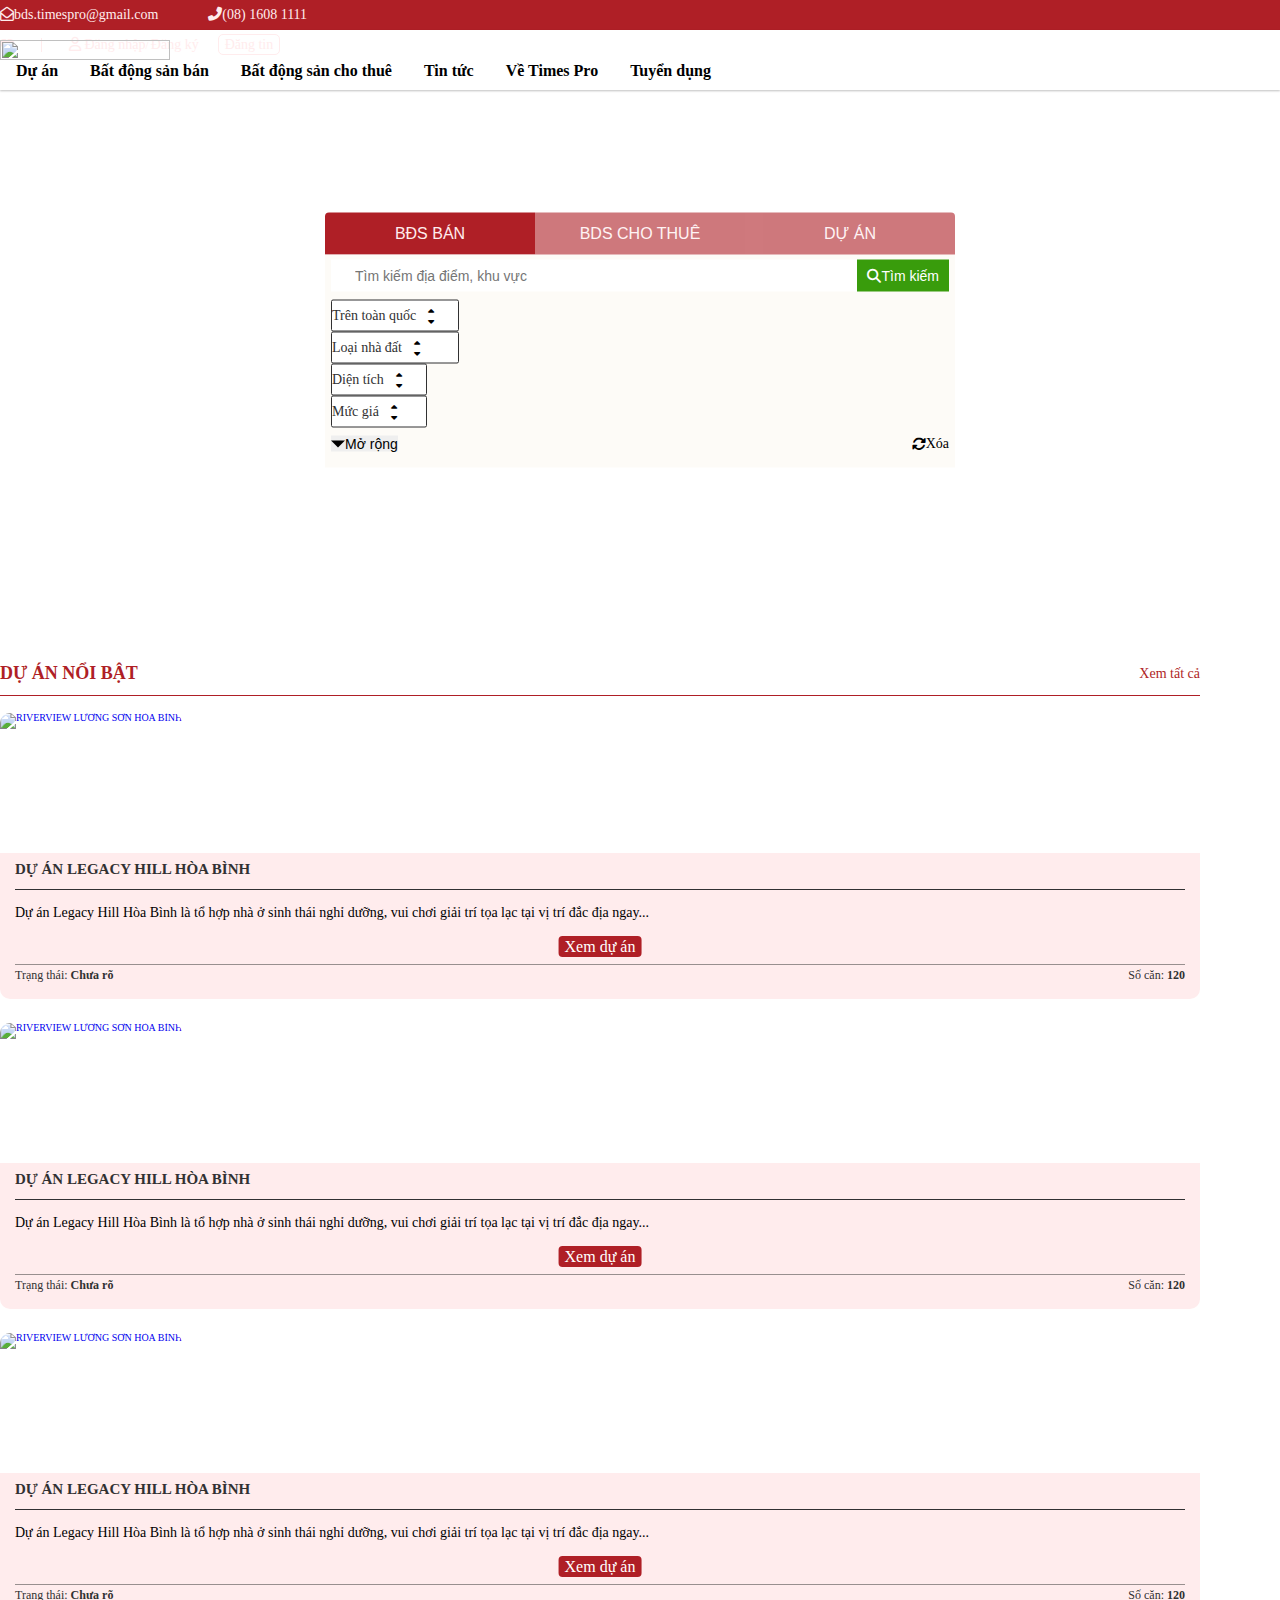
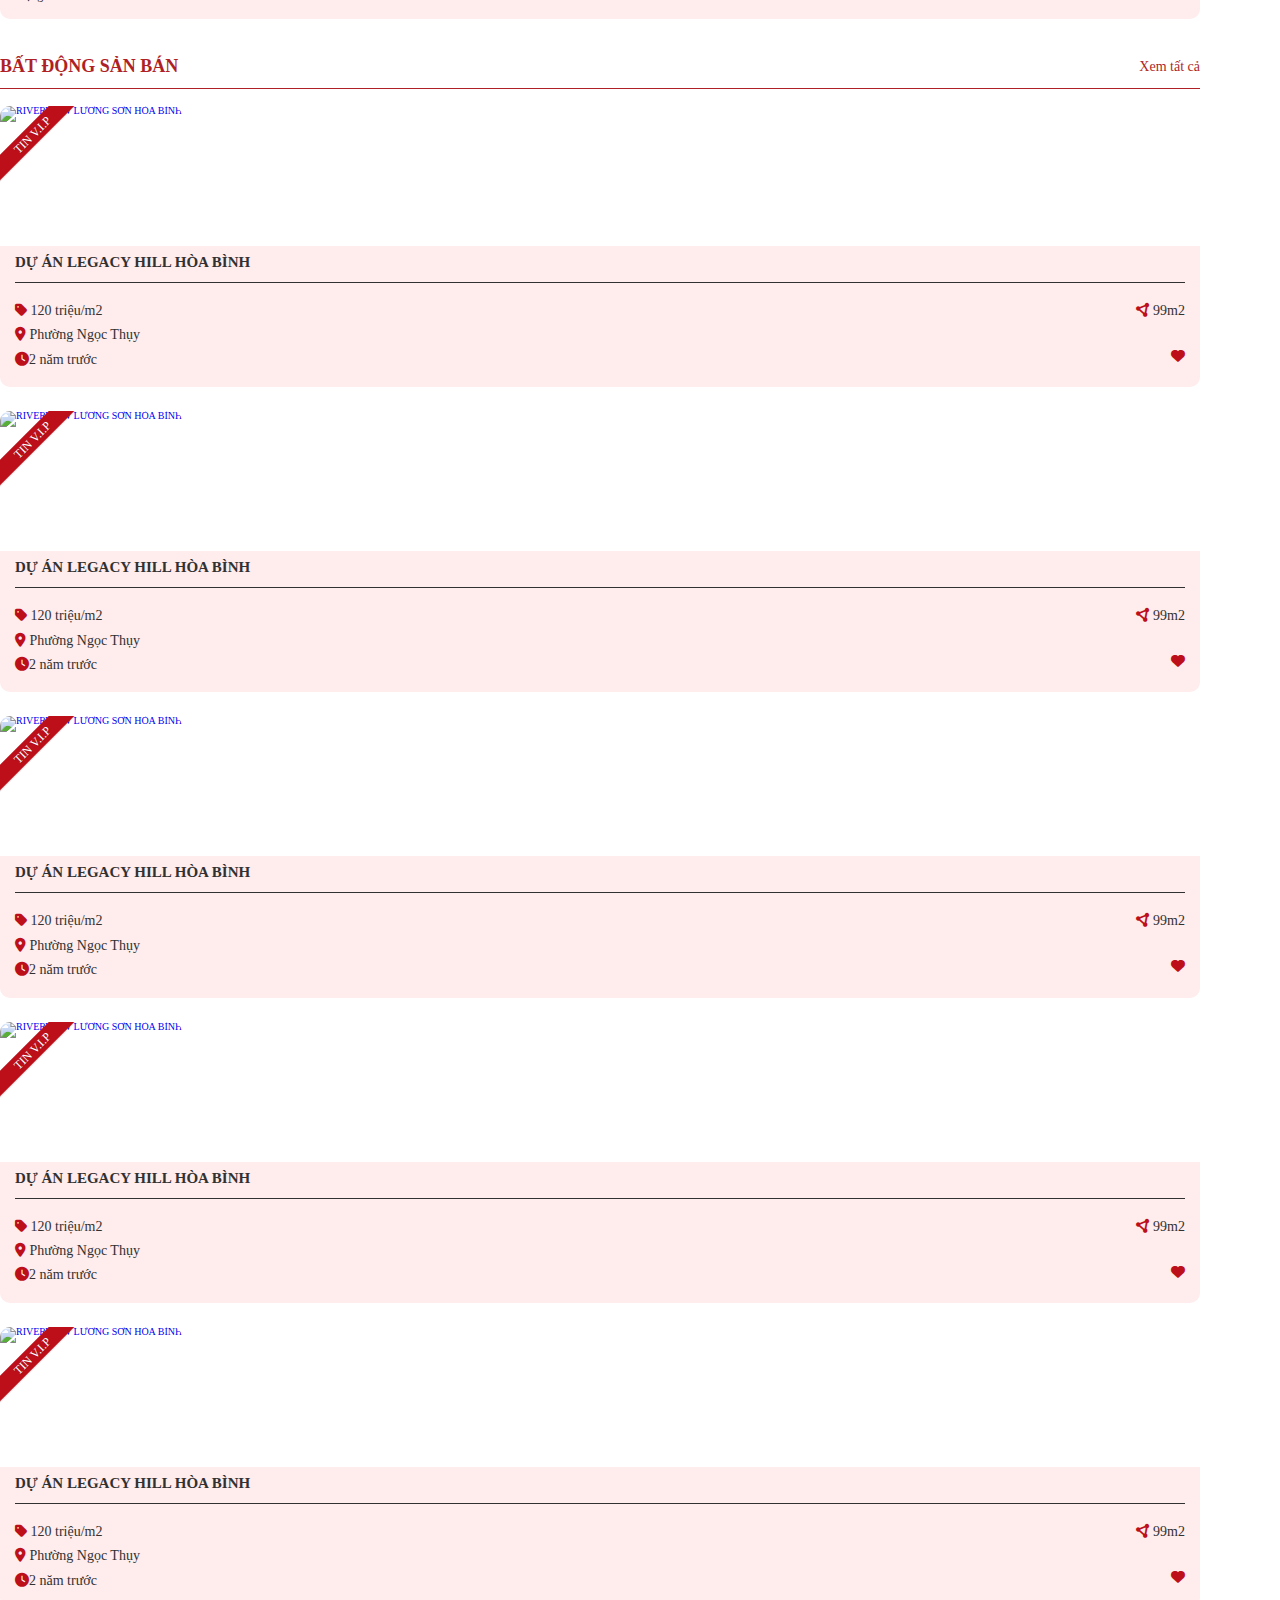
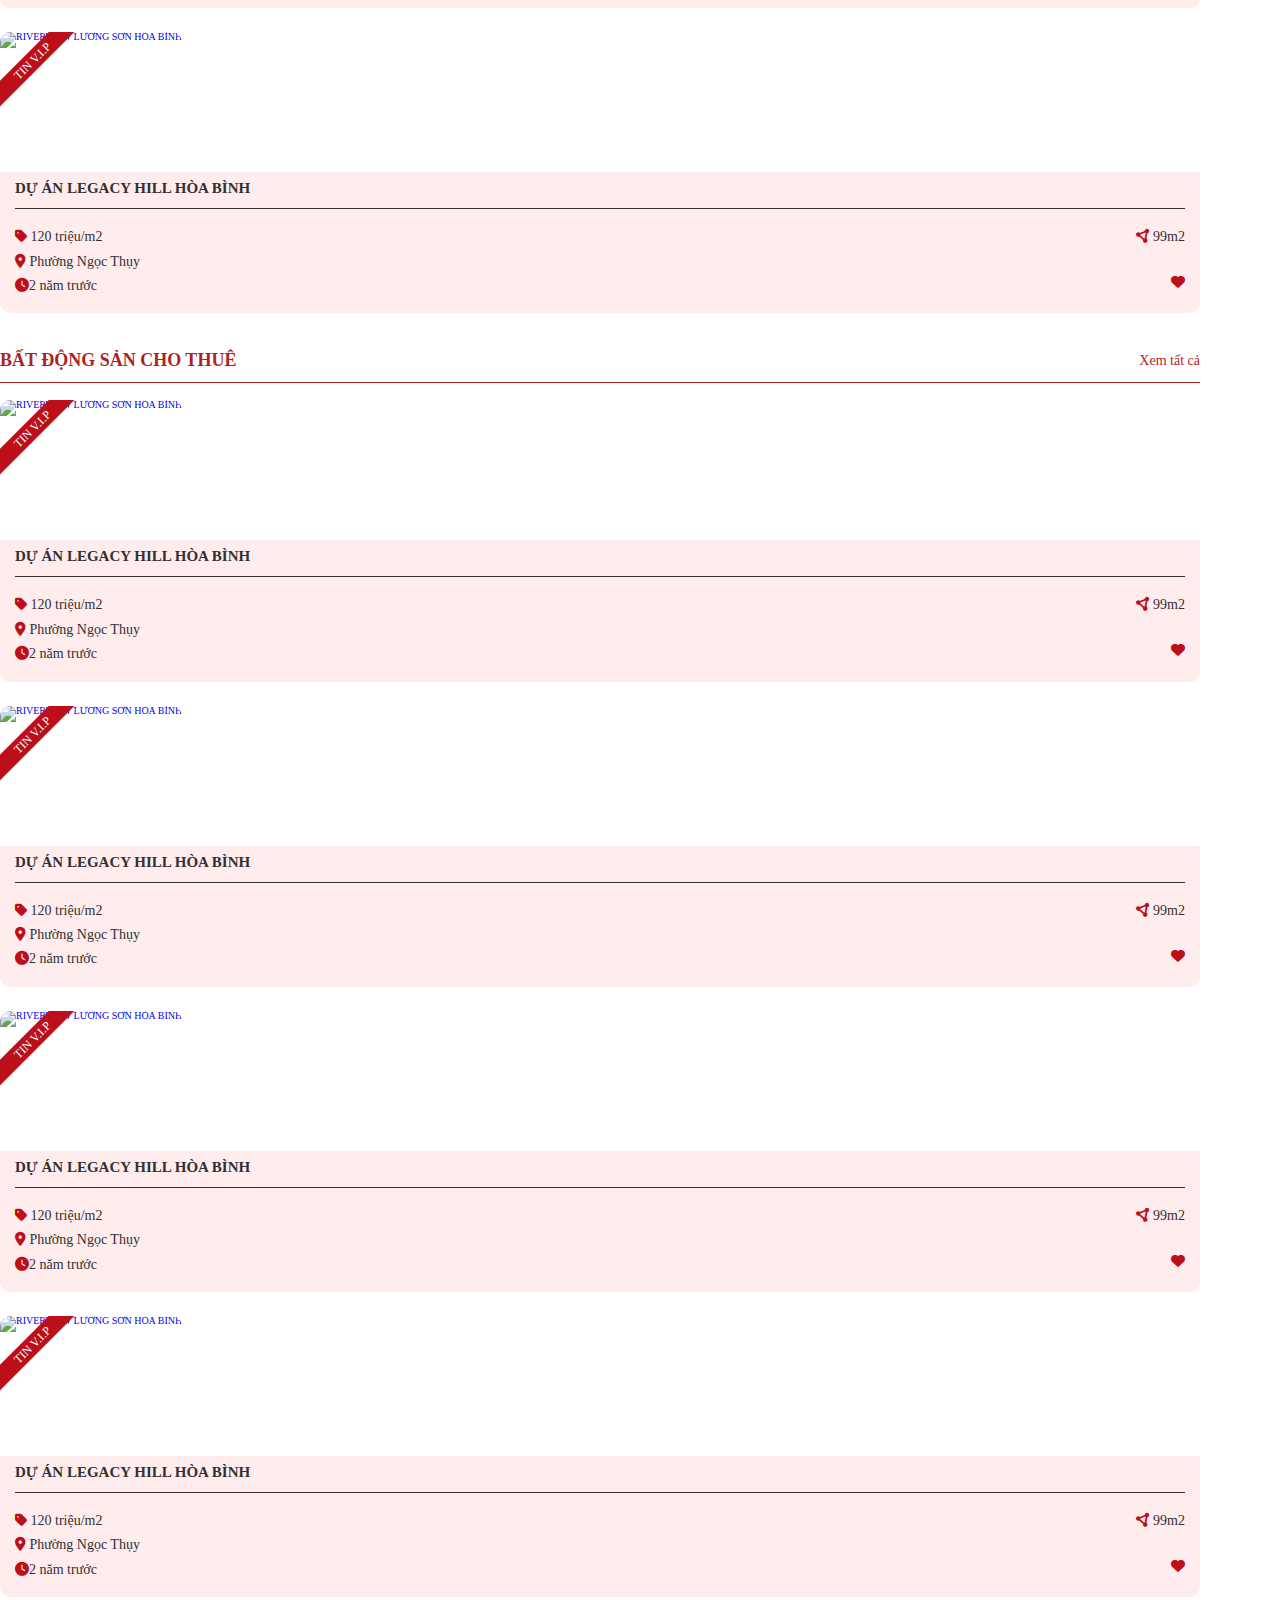
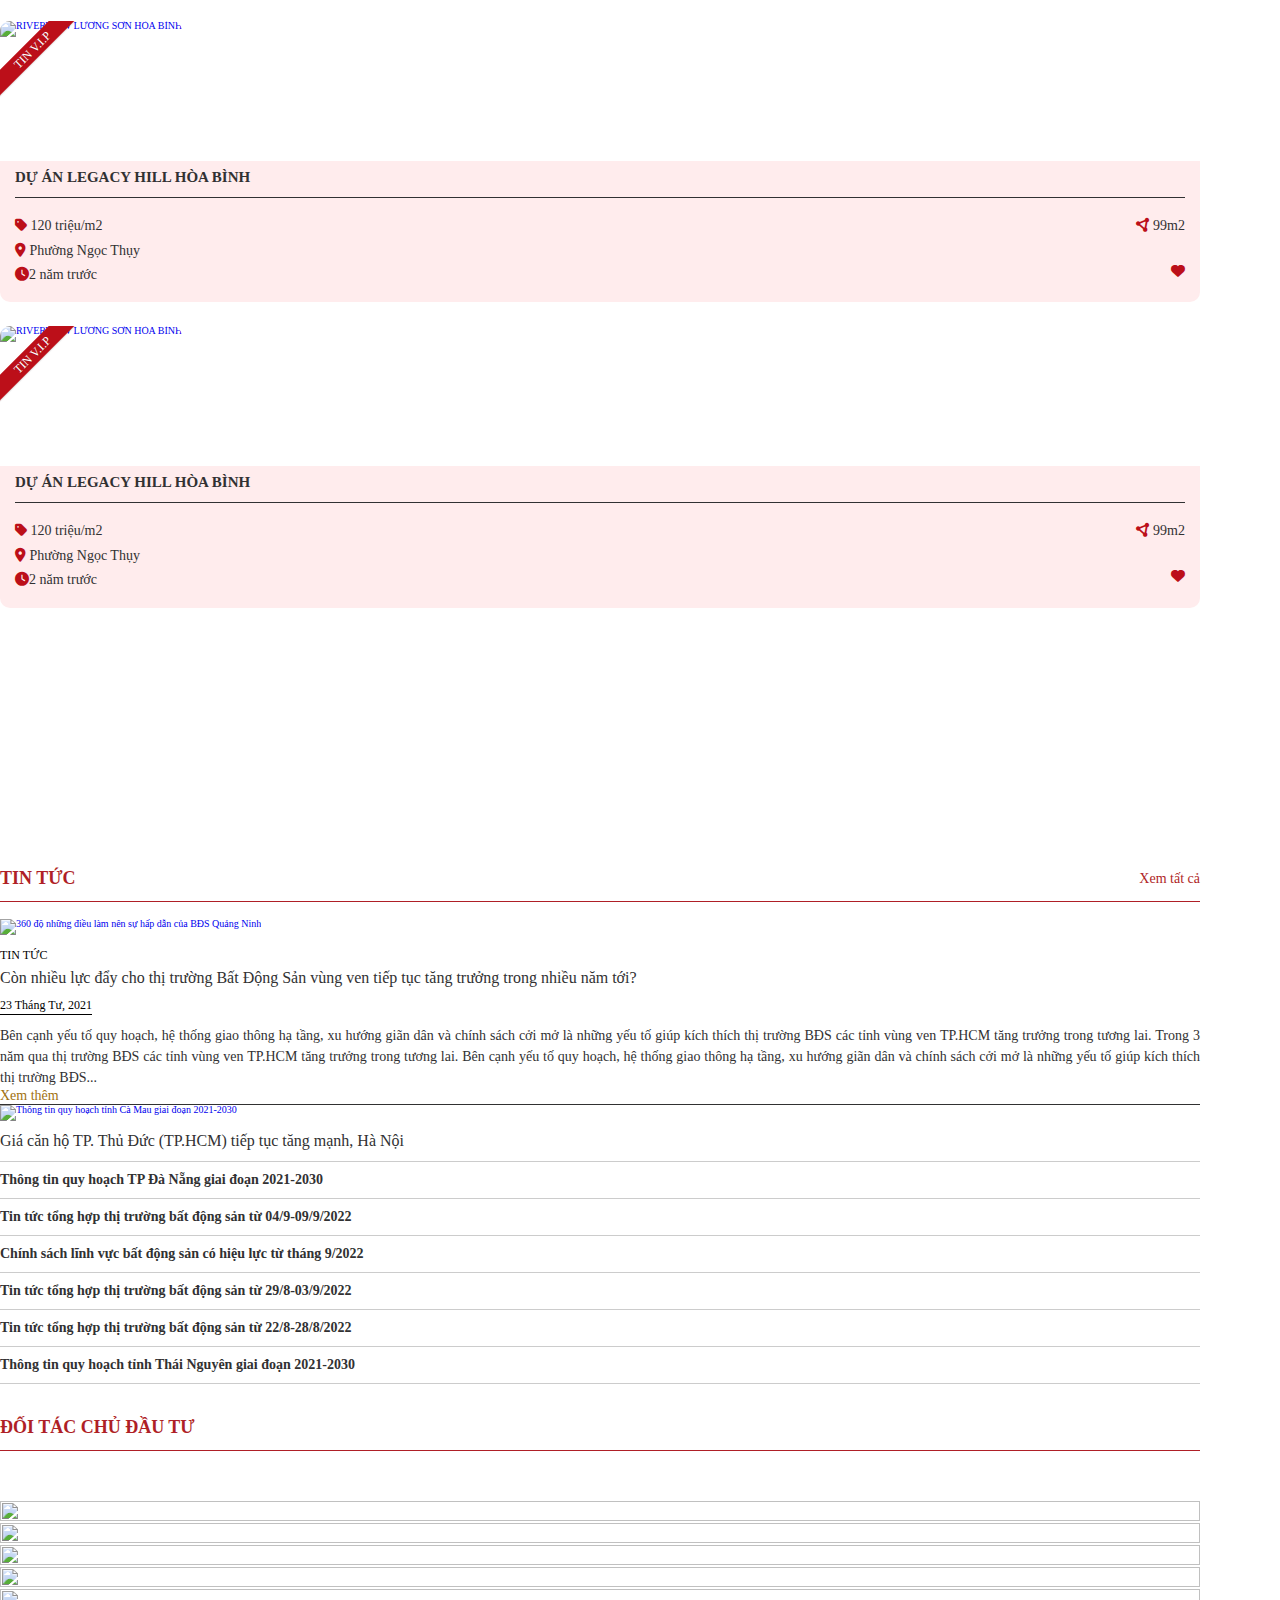
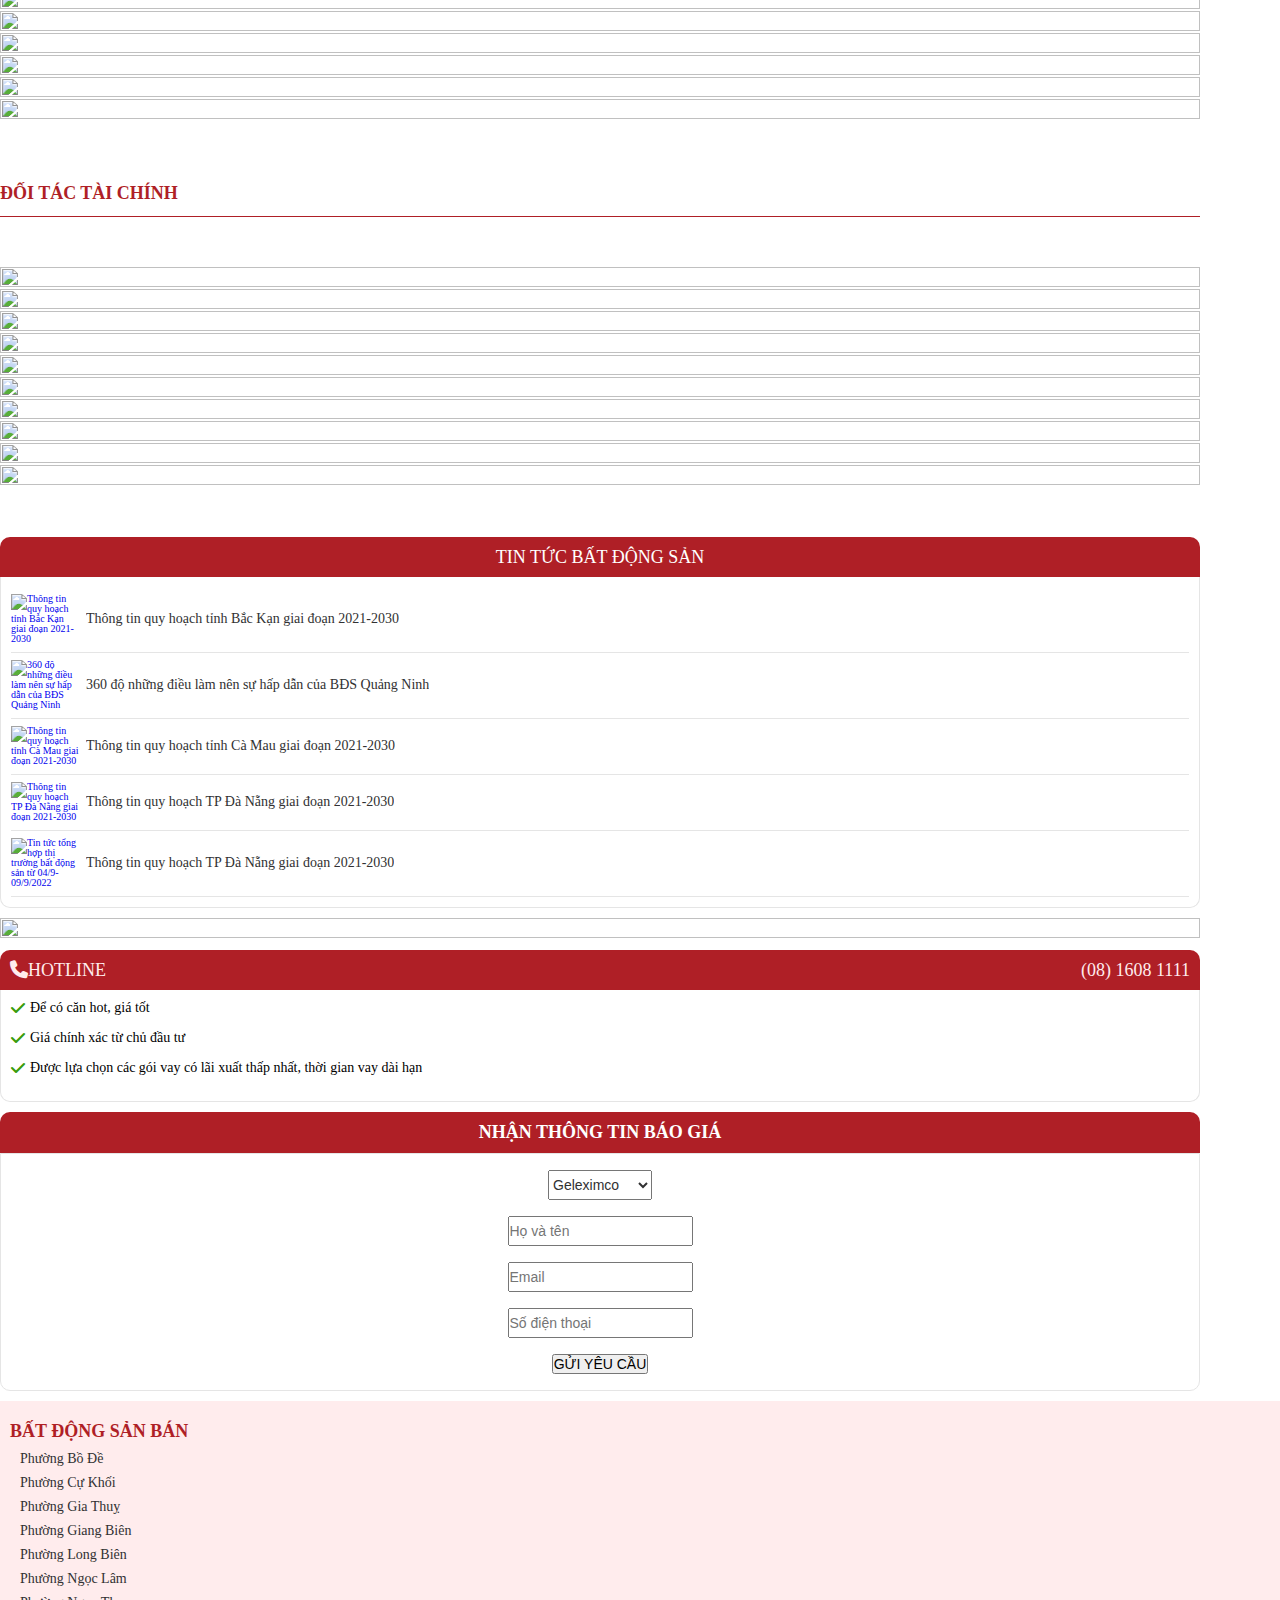
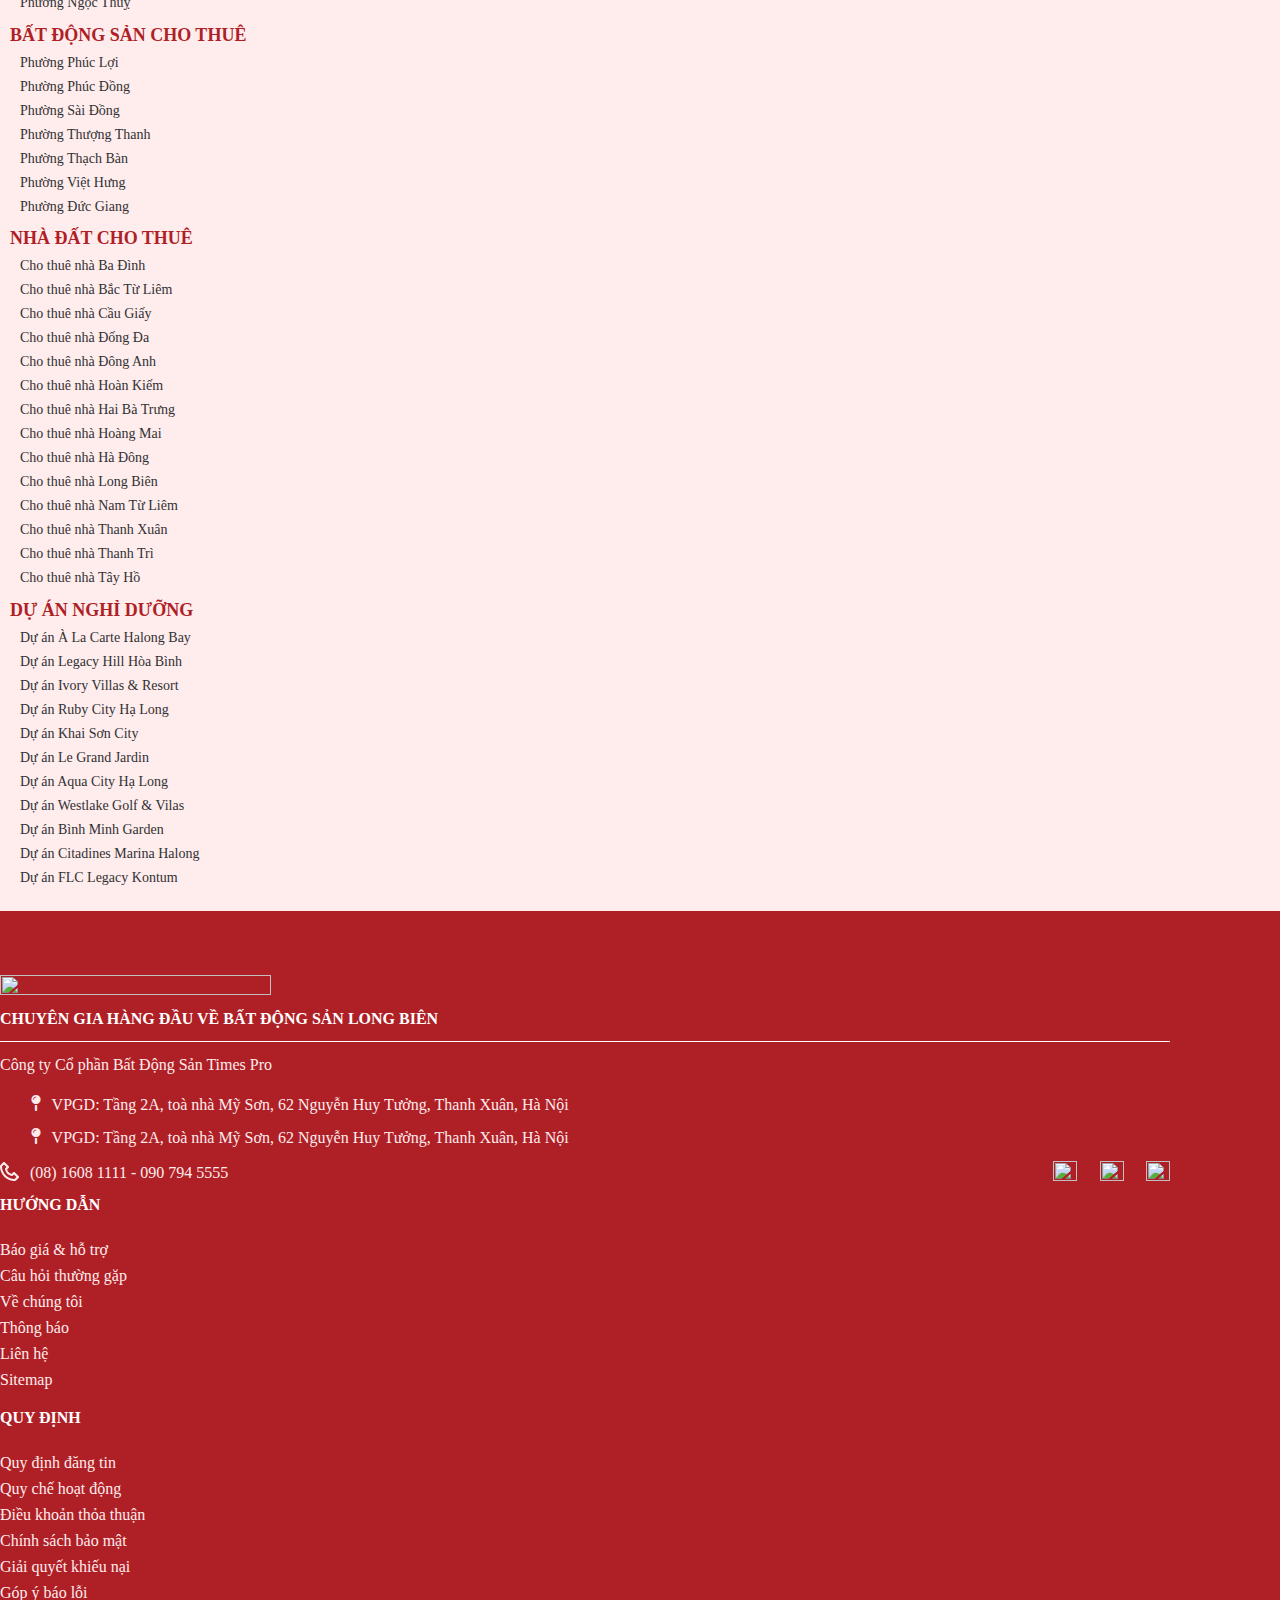
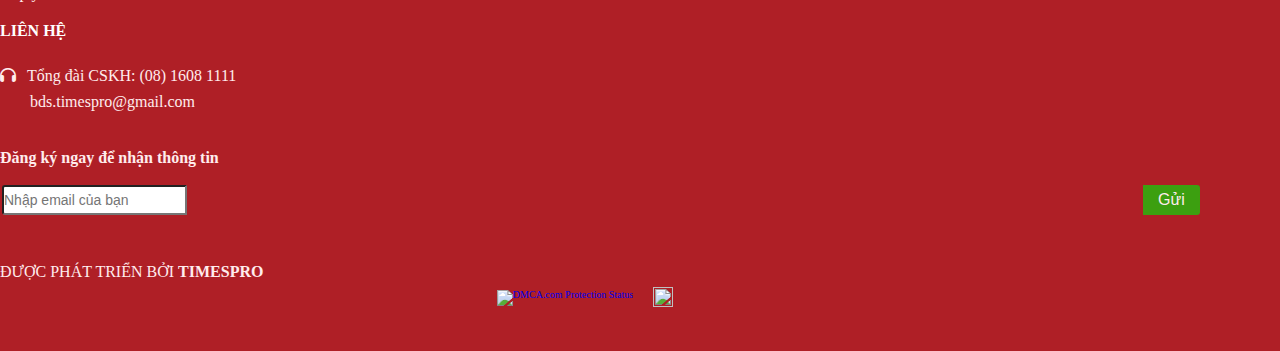
==== commit 2345dc12: "fix hover menu item" ====
--- a/index.html
+++ b/index.html
@@ -27,7 +27,7 @@
     <div class="wapper">
         <header class="header">
             <div class="top-header">
-                <div class="container">
+                <div class="container d-flex align-content-center justify-content-between">
                     <div class="left--header">
                         <span class="left--header--envelop"><a href="mailto:bdstimespro@gmailcom">
                             <i class="far fa-envelope-open"></i>bds.timespro@gmail.com</a>
@@ -135,7 +135,7 @@
                                     </ul>
                                 </li>
                                 <li class="header--menu--nav__list--item">
-                                    <a href="!#" class="header--menu--nav__list--item--link">Tin tức</a>
+                                    <div class="header--menu--nav__list--item--link">Tin tức</div>
                                 </li>
                                 <li class="header--menu--nav__list--item">
                                     <div class="header--menu--nav__list--item--link">Về Times Pro</div>
@@ -149,7 +149,7 @@
                                     </ul>
                                 </li>
                                 <li class="header--menu--nav__list--item">
-                                    <a href="!#" class="header--menu--nav__list--item--link">Tuyển dụng</a>
+                                    <div class="header--menu--nav__list--item--link">Tuyển dụng</div>
                                 </li>
                             </ul>
                         </div>
@@ -234,7 +234,7 @@
                                             <div class="options--extend--list">
                                                 <div class="options--extend--list__item">
                                                     <button class="options--extend--list__item--text btn--more">
-                                                        <i class="fa-sharp fa-solid fa-caret-down"></i> Mở rộng
+                                                         Mở rộng
                                                     </button>
                                                 </div>
                                                 <div class="options--extend--list__item">
@@ -246,246 +246,47 @@
                                         </div>
                                     </div>
                                 </div>
-                                <div class="bds--options--select hide-mobile row open--options">
-                                    <div class="col-lg-9 col-sm-9">
-                                        <div class="options--category">
-                                            <div class="options--category--list row">
-                                                <div class="options--category--list__item">
-                                                    <p class="options--category--list__item--text">Phường xá</p>
-                                                    <div class="options--category--list__item--icon">
-                                                        <i class="fa-solid fa-caret-up"></i>
-                                                        <i class="fa-sharp fa-solid fa-caret-down"></i>
+                                <div class="open--options">
+                                    <div class="bds--options--select hide-mobile row">
+                                        <div class="col-lg-9 col-sm-9">
+                                            <div class="options--category">
+                                                <div class="options--category--list row">
+                                                    <div class="options--category--list__item">
+                                                        <p class="options--category--list__item--text">Phường xá</p>
+                                                        <div class="options--category--list__item--icon">
+                                                            <i class="fa-solid fa-caret-up"></i>
+                                                            <i class="fa-sharp fa-solid fa-caret-down"></i>
+                                                        </div>
+                                                    </div>
+                                                    <div class="options--category--list__item">
+                                                        <p class="options--category--list__item--text">Đường phố</p>
+                                                        <div class="options--category--list__item--icon">
+                                                            <i class="fa-solid fa-caret-up"></i>
+                                                            <i class="fa-sharp fa-solid fa-caret-down"></i>
+                                                        </div>
+                                                    </div>
+                                                    <div class="options--category--list__item">
+                                                        <p class="options--category--list__item--text">Số phòng</p>
+                                                        <div class="options--category--list__item--icon">
+                                                            <i class="fa-solid fa-caret-up"></i>
+                                                            <i class="fa-sharp fa-solid fa-caret-down"></i>
+                                                        </div>
+                                                    </div>
+                                                    <div class="options--category--list__item">
+                                                        <p class="options--category--list__item--text">Hướng nhà</p>
+                                                        <div class="options--category--list__item--icon">
+                                                            <i class="fa-solid fa-caret-up"></i>
+                                                            <i class="fa-sharp fa-solid fa-caret-down"></i>
+                                                        </div>
                                                     </div>
                                                 </div>
-                                                <div class="options--category--list__item">
-                                                    <p class="options--category--list__item--text">Đường phố</p>
-                                                    <div class="options--category--list__item--icon">
-                                                        <i class="fa-solid fa-caret-up"></i>
-                                                        <i class="fa-sharp fa-solid fa-caret-down"></i>
-                                                    </div>
-                                                </div>
-                                                <div class="options--category--list__item">
-                                                    <p class="options--category--list__item--text">Số phòng</p>
-                                                    <div class="options--category--list__item--icon">
-                                                        <i class="fa-solid fa-caret-up"></i>
-                                                        <i class="fa-sharp fa-solid fa-caret-down"></i>
-                                                    </div>
-                                                </div>
-                                                <div class="options--category--list__item">
-                                                    <p class="options--category--list__item--text">Hướng nhà</p>
-                                                    <div class="options--category--list__item--icon">
-                                                        <i class="fa-solid fa-caret-up"></i>
-                                                        <i class="fa-sharp fa-solid fa-caret-down"></i>
-                                                    </div>
-                                                </div>
                                             </div>
                                         </div>
-                                    </div>
-                                    <div class="col-lg-3 col-sm-3">
+                                        <div class="col-lg-3 col-sm-3">
+                                        </div>
                                     </div>
                                 </div>
                             </div>
-                            <!-- <div class="bds--options--container" id="tab2">
-                                <div class="bds--options--search">
-                                    <div class="bds--options--search__wrap">
-                                        <input type="text" placeholder="Tìm kiếm địa điểm, khu vực"
-                                            class="bds--options--search__wrap--input">
-                                    </div>
-                                    <button class="bds--options--search__btn">
-                                        <i class="fa-solid fa-magnifying-glass"></i>Tìm kiếm
-                                    </button>
-                                </div>
-                                <div class="bds--options--select hide-mobile row">
-                                    <div class="col-lg-9 col-sm-9">
-                                        <div class="options--category">
-                                            <div class="options--category--list row">
-                                                <div class="options--category--list__item">
-                                                    <p class="options--category--list__item--text">Trên toàn quốc</p>
-                                                    <div class="options--category--list__item--icon">
-                                                        <i class="fa-solid fa-caret-up"></i>
-                                                        <i class="fa-sharp fa-solid fa-caret-down"></i>
-                                                    </div>
-                                                </div>
-                                                <div class="options--category--list__item">
-                                                    <p class="options--category--list__item--text">Loại nhà đất</p>
-                                                    <div class="options--category--list__item--icon">
-                                                        <i class="fa-solid fa-caret-up"></i>
-                                                        <i class="fa-sharp fa-solid fa-caret-down"></i>
-                                                    </div>
-                                                </div>
-                                                <div class="options--category--list__item">
-                                                    <p class="options--category--list__item--text">Diện tích</p>
-                                                    <div class="options--category--list__item--icon">
-                                                        <i class="fa-solid fa-caret-up"></i>
-                                                        <i class="fa-sharp fa-solid fa-caret-down"></i>
-                                                    </div>
-                                                </div>
-                                                <div class="options--category--list__item">
-                                                    <p class="options--category--list__item--text">Mức giá</p>
-                                                    <div class="options--category--list__item--icon">
-                                                        <i class="fa-solid fa-caret-up"></i>
-                                                        <i class="fa-sharp fa-solid fa-caret-down"></i>
-                                                    </div>
-                                                </div>
-                                            </div>
-                                        </div>
-                                    </div>
-                                    <div class="col-lg-3 col-sm-3">
-                                        <div class="options--extend">
-                                            <div class="options--extend--list">
-                                                <div class="options--extend--list__item">
-                                                    <button class="options--extend--list__item--text btn--more">
-                                                        <i class="fa-sharp fa-solid fa-caret-down"></i> Mở rộng
-                                                    </button>
-                                                </div>
-                                                <div class="options--extend--list__item">
-                                                    <p class="options--extend--list__item--text">
-                                                        <i class="fa-solid fa-rotate"></i> Xóa
-                                                    </p>
-                                                </div>
-                                            </div>
-                                        </div>
-                                    </div>
-                                </div>
-                                <div class="bds--options--select hide-mobile row open--options">
-                                    <div class="col-lg-9 col-sm-9">
-                                        <div class="options--category">
-                                            <div class="options--category--list row">
-                                                <div class="options--category--list__item">
-                                                    <p class="options--category--list__item--text">Phường xá</p>
-                                                    <div class="options--category--list__item--icon">
-                                                        <i class="fa-solid fa-caret-up"></i>
-                                                        <i class="fa-sharp fa-solid fa-caret-down"></i>
-                                                    </div>
-                                                </div>
-                                                <div class="options--category--list__item">
-                                                    <p class="options--category--list__item--text">Đường phố</p>
-                                                    <div class="options--category--list__item--icon">
-                                                        <i class="fa-solid fa-caret-up"></i>
-                                                        <i class="fa-sharp fa-solid fa-caret-down"></i>
-                                                    </div>
-                                                </div>
-                                                <div class="options--category--list__item">
-                                                    <p class="options--category--list__item--text">Số phòng</p>
-                                                    <div class="options--category--list__item--icon">
-                                                        <i class="fa-solid fa-caret-up"></i>
-                                                        <i class="fa-sharp fa-solid fa-caret-down"></i>
-                                                    </div>
-                                                </div>
-                                                <div class="options--category--list__item">
-                                                    <p class="options--category--list__item--text">Hướng nhà</p>
-                                                    <div class="options--category--list__item--icon">
-                                                        <i class="fa-solid fa-caret-up"></i>
-                                                        <i class="fa-sharp fa-solid fa-caret-down"></i>
-                                                    </div>
-                                                </div>
-                                            </div>
-                                        </div>
-                                    </div>
-                                    <div class="col-lg-3 col-sm-3">
-                                    </div>
-                                </div>
-                            </div>
-                            <div class="bds--options--container" id="tab3">
-                                <div class="bds--options--search">
-                                    <div class="bds--options--search__wrap">
-                                        <input type="text" placeholder="Tìm kiếm địa điểm, khu vực" class="bds--options--search__wrap--input">
-                                    </div>
-                                    <button class="bds--options--search__btn">
-                                        <i class="fa-solid fa-magnifying-glass"></i>Tìm kiếm
-                                    </button>
-                                </div>
-                                <div class="bds--options--select hide-mobile row">
-                                    <div class="col-lg-9 col-sm-9">
-                                        <div class="options--category">
-                                            <div class="options--category--list row">
-                                                <div class="options--category--list__item">
-                                                    <p class="options--category--list__item--text">Trên toàn quốc</p>
-                                                    <div class="options--category--list__item--icon">
-                                                        <i class="fa-solid fa-caret-up"></i>
-                                                        <i class="fa-sharp fa-solid fa-caret-down"></i>
-                                                    </div>
-                                                </div>
-                                                <div class="options--category--list__item">
-                                                    <p class="options--category--list__item--text">Loại nhà đất</p>
-                                                    <div class="options--category--list__item--icon">
-                                                        <i class="fa-solid fa-caret-up"></i>
-                                                        <i class="fa-sharp fa-solid fa-caret-down"></i>
-                                                    </div>
-                                                </div>
-                                                <div class="options--category--list__item">
-                                                    <p class="options--category--list__item--text">Diện tích</p>
-                                                    <div class="options--category--list__item--icon">
-                                                        <i class="fa-solid fa-caret-up"></i>
-                                                        <i class="fa-sharp fa-solid fa-caret-down"></i>
-                                                    </div>
-                                                </div>
-                                                <div class="options--category--list__item">
-                                                    <p class="options--category--list__item--text">Mức giá</p>
-                                                    <div class="options--category--list__item--icon">
-                                                        <i class="fa-solid fa-caret-up"></i>
-                                                        <i class="fa-sharp fa-solid fa-caret-down"></i>
-                                                    </div>
-                                                </div>
-                                            </div>
-                                        </div>
-                                    </div>
-                                    <div class="col-lg-3 col-sm-3">
-                                        <div class="options--extend">
-                                            <div class="options--extend--list">
-                                                <div class="options--extend--list__item">
-                                                    <button class="options--extend--list__item--text btn--more">
-                                                        <i class="fa-sharp fa-solid fa-caret-down"></i> Mở rộng
-                                                    </button>
-                                                </div>
-                                                <div class="options--extend--list__item">
-                                                    <p class="options--extend--list__item--text">
-                                                        <i class="fa-solid fa-rotate"></i> Xóa
-                                                    </p>
-                                                </div>
-                                            </div>
-                                        </div>
-                                    </div>
-                                </div>
-                                <div class="bds--options--select hide-mobile row open--options">
-                                    <div class="col-lg-9 col-sm-9">
-                                        <div class="options--category">
-                                            <div class="options--category--list row">
-                                                <div class="options--category--list__item">
-                                                    <p class="options--category--list__item--text">Phường xá</p>
-                                                    <div class="options--category--list__item--icon">
-                                                        <i class="fa-solid fa-caret-up"></i>
-                                                        <i class="fa-sharp fa-solid fa-caret-down"></i>
-                                                    </div>
-                                                </div>
-                                                <div class="options--category--list__item">
-                                                    <p class="options--category--list__item--text">Đường phố</p>
-                                                    <div class="options--category--list__item--icon">
-                                                        <i class="fa-solid fa-caret-up"></i>
-                                                        <i class="fa-sharp fa-solid fa-caret-down"></i>
-                                                    </div>
-                                                </div>
-                                                <div class="options--category--list__item">
-                                                    <p class="options--category--list__item--text">Số phòng</p>
-                                                    <div class="options--category--list__item--icon">
-                                                        <i class="fa-solid fa-caret-up"></i>
-                                                        <i class="fa-sharp fa-solid fa-caret-down"></i>
-                                                    </div>
-                                                </div>
-                                                <div class="options--category--list__item">
-                                                    <p class="options--category--list__item--text">Hướng nhà</p>
-                                                    <div class="options--category--list__item--icon">
-                                                        <i class="fa-solid fa-caret-up"></i>
-                                                        <i class="fa-sharp fa-solid fa-caret-down"></i>
-                                                    </div>
-                                                </div>
-                                            </div>
-                                        </div>
-                                    </div>
-                                    <div class="col-lg-3 col-sm-3">
-                                    </div>
-                                </div>
-                            </div> -->
                         </div>
                     </div>
                 </div>
@@ -1678,7 +1479,7 @@
                                 </div>
                             </div>
                         </div>
-                        <div class="col-6 col-sm-12 col-md-2 footer-column">
+                        <div class="col-6 col-sm-6 col-md-2 footer-column">
                             <div class="footer-2">
                                 <h4 class="footer-title">Hướng dẫn</h4>
                                 <ul>
@@ -1691,7 +1492,7 @@
                                 </ul>
                             </div>
                         </div>
-                        <div class="col-6 col-sm-12 col-md-2 footer-column">
+                        <div class="col-6 col-sm-6 col-md-2 footer-column">
                             <div class="footer-3">
                                 <h4 class="footer-title">Quy định</h4>
                                 <ul>
--- a/style/main.css
+++ b/style/main.css
@@ -1,3 +1,4 @@
+@charset "UTF-8";
 @font-face {
   font-family: Roboto;
   src: url("../fonts/Roboto-Bold.ttf");
@@ -268,7 +269,6 @@
   border: none;
   background-color: transparent;
   top: 35%;
-  left: -3rem;
   z-index: 1;
 }
 
@@ -277,7 +277,6 @@
   border: none;
   background-color: transparent;
   top: 35%;
-  right: -3rem;
   z-index: 1;
 }
 
@@ -287,6 +286,31 @@
   font-size: 2.4rem;
 }
 
+.slick-prev-post {
+  position: absolute;
+  left: 2.4rem;
+  top: 50%;
+  z-index: 1;
+}
+
+.slick-next-post {
+  position: absolute;
+  right: 2.4rem;
+  top: 50%;
+  z-index: 1;
+}
+
+.slick-prev-post,
+.slick-next-post {
+  color: #313132;
+  border: none;
+  font-size: 1.8rem;
+  width: 2.4rem;
+  height: 2.4rem;
+  background-color: #fff;
+  border-radius: 50%;
+}
+
 .clear {
   width: 100%;
   margin: 3.2rem 0;
@@ -338,6 +362,10 @@
     transform: translateX(0) scale(1);
   }
 }
+.pull-control {
+  color: #313132;
+}
+
 .header .top-header {
   width: 100%;
   background-color: #AF1F26;
@@ -348,20 +376,21 @@
   color: #FFECED;
 }
 .header .top-header .container .left--header {
-  line-height: 2.9rem;
-  float: left;
+  display: flex;
+  align-items: center;
 }
 .header .top-header .container .left--header--phone, .header .top-header .container .left--header--envelop {
   padding-right: 5rem;
   font-size: 1.4rem;
+  line-height: 3rem;
 }
 .header .top-header .container .left--header--phone a, .header .top-header .container .left--header--envelop a {
   color: #FFECED;
 }
 .header .top-header .container .right--header {
-  float: right;
   color: #FFECED;
-  line-height: 2.7rem;
+  display: flex;
+  align-items: center;
 }
 .header .top-header .container .right--header--wishlist {
   padding-right: 2.7rem;
@@ -377,16 +406,15 @@
 .header .top-header .container .right--header--user a {
   color: #FFECED;
   font-size: 1.4rem;
+  line-height: 3rem;
 }
 .header .top-header .container .right--header--user a .bell--icon {
   color: #F7E249;
 }
-.header .top-header .container .right--header--post-news, .header .top-header .container .right--header--register {
-  position: relative;
-}
 .header .top-header .container .right--header--post-news a, .header .top-header .container .right--header--register a {
   color: #FFECED;
   font-size: 1.4rem;
+  line-height: 3rem;
 }
 .header .top-header .container .right--header--avt img {
   width: 2rem;
@@ -395,10 +423,10 @@
   border-radius: 50%;
   margin: auto 0;
 }
-.header .top-header .container .right--header--post-news {
+.header .top-header .container .right--header--post-news a {
   margin-left: 1.9rem;
   border: 0.5px solid #FFECED;
-  padding: 0.3rem 0.6rem;
+  padding: 0.2rem 0.6rem;
   border-radius: 5px;
 }
 .header .header--menu {
@@ -432,13 +460,30 @@
   color: #000;
   font-size: 1.6rem;
   font-weight: 600;
+  line-height: 1.8rem;
+  position: relative;
+}
+.header .header--menu .header--menu--list .header--menu--nav__list--item--link::after {
+  content: "";
+  border-bottom: 0.2rem solid #AF1F26;
+  position: absolute;
+  display: inline-block;
+  width: 0%;
+  height: 2px;
+  background-color: #AF1F26;
+  left: 0;
+  bottom: -0.3rem;
+  margin-top: 0.2rem;
+  transition: 0.3s;
+}
+.header .header--menu .header--menu--list .header--menu--nav__list--item--link:hover::after {
+  width: 100%;
 }
 .header .header--menu .header--menu--list .header--menu--nav__list--item .sub--nav {
   z-index: 1;
   box-shadow: 0px 4px 6px rgba(0, 0, 0, 0.25);
-  -webkit-animation: hoverHeader ease-in 0.2s;
-          animation: hoverHeader ease-in 0.2s;
   transform-origin: top center;
+  transition: 0.3s;
 }
 .header .header--menu .header--menu--list .header--menu--nav__list--item .sub--nav--item--link {
   padding: 0.8rem 0 0.8rem 0.4rem;
@@ -449,6 +494,7 @@
 .header .header--menu .header--menu--list .header--menu--nav__list--item .sub--nav--item:hover > a {
   background-color: #ccc;
   color: #000;
+  display: block;
 }
 .header .header--menu .header--menu--list .header--menu--nav__list--item:hover .header--menu--nav__list--item--link {
   color: rgb(175, 31, 38);
@@ -778,15 +824,25 @@
 .content--banner .bds--options .tabs--content .bds--options--container .bds--options--select .options--extend--list__item--text {
   font-size: 1.4rem;
   border: none;
+  display: flex;
+  justify-content: space-between;
+  align-items: center;
+}
+.content--banner .bds--options .tabs--content .bds--options--container .bds--options--select .options--extend--list__item .btn--more::before {
+  content: " ";
+  display: block;
+  border-top: 7px solid #000;
+  border-left: 7px solid transparent;
+  border-right: 7px solid transparent;
+  transform: rotate(0);
+  transition: all 0.5s;
 }
 .content--banner .bds--options .tabs--content .bds--options--container .open--options {
   display: none;
   overflow: scrollY;
 }
 .content--banner .bds--options .tabs--content .bds--options--container .open--options .options--category {
-  transition: 1s;
-  -webkit-animation: showModal ease-in 0.5s;
-          animation: showModal ease-in 0.5s;
+  transition: 0.1s;
 }
 .content .site--content {
   padding-top: 6rem;
@@ -1202,7 +1258,6 @@
 }
 .footer-bottom .footer-1 .footer-content .footer--maps {
   width: 1.6rem;
-  height: 2.58rem;
   margin-right: 1.46rem;
 }
 .footer-bottom .footer-1 .footer-content .footer-address {
@@ -1335,11 +1390,9 @@
   -o-object-fit: cover;
      object-fit: cover;
   height: 68rem;
-  margin-top: -6rem;
   z-index: -1;
 }
 .content .project--news {
-  margin-top: 6rem;
   margin-bottom: 9.6rem;
   padding-right: 0;
 }
@@ -1355,8 +1408,6 @@
 }
 .content .project--news .project--news--heading .project--heading--list__item--link {
   font-size: 1.6rem;
-  padding: 2.4rem 0;
-  line-height: 6.7rem;
   color: #313132;
 }
 .content .project--news .project--news--heading .project--heading--list__item:nth-child(2) {
@@ -1373,15 +1424,6 @@
   left: 1rem;
   top: -8.5px;
   font-size: 3rem;
-}
-.content .project--news .project--news--heading::after {
-  content: " ";
-  display: block;
-  position: absolute;
-  right: 1.5rem;
-  top: 0;
-  height: 100%;
-  border-right: 1px solid rgba(49, 49, 50, 0.5);
 }
 .content .project--news .project--content--title h2 {
   font-size: 2.4rem;
@@ -1681,10 +1723,6 @@
   line-height: 1.6rem;
 }
 
-.content--detail .content-area .post-news .post--images {
-  display: flex;
-  flex-wrap: wrap;
-}
 .content--detail .content-area .post-news .post--images--item {
   padding-left: 0.4rem;
   padding-right: 0.4rem;
@@ -1729,6 +1767,8 @@
   border-top: 0.25px solid rgba(49, 49, 50, 0.5);
   border-bottom: 0.25px solid rgba(49, 49, 50, 0.5);
   display: flex;
+  flex-wrap: wrap;
+  justify-content: space-between;
 }
 .content--detail .content-area .post-news .post--area--item {
   margin-right: 1.4rem;
@@ -2662,9 +2702,11 @@
   font-weight: 600;
   margin-left: 1.2rem;
   color: #BC0F19;
+  opacity: 0.8;
   padding: 0.2rem 0.4rem;
   border: 0.25px solid rgba(188, 15, 25, 0.8);
   border-radius: 2px;
+  background-color: #FFECED;
 }
 .module .manage--body .manage--content--item .content--item--body .content--item--title {
   font-size: 1.4rem;
@@ -2697,14 +2739,13 @@
   box-shadow: 0px 2px 8px 2px rgba(0, 0, 0, 0.25);
   border-radius: 4px;
   z-index: 1;
-  padding: 0.4rem 1.2rem;
   width: 19.2rem;
   display: none;
 }
 .module .manage--body .manage--content--item .morebox-content-item {
   display: flex;
   align-items: center;
-  padding: 0.4rem 0;
+  padding: 0.4rem 1.2rem;
 }
 .module .manage--body .manage--content--item .morebox-content-item-image {
   width: 1.2rem;
@@ -2713,6 +2754,9 @@
 .module .manage--body .manage--content--item .morebox-content-item--text h4 {
   font-size: 1.4rem;
   line-height: 1.6rem;
+}
+.module .manage--body .manage--content--item .morebox-content-item:hover {
+  background-color: #ccc;
 }
 .module .manage--body .manage--content--item .manage-interactive--item {
   display: flex;
@@ -3288,28 +3332,12 @@
     color: #fff;
     max-width: 22.4rem;
   }
-  .header--menu--list .header--menu--nav__list--item .sub--nav::before {
-    content: "";
-    padding: 2rem 11rem 0 11rem;
-  }
   .header--menu--list .header--menu--nav__list--item:hover .sub--nav {
     display: block;
-    transition-delay: 1s;
+    transition: 0.3s;
   }
   .header--menu--list .mobile-header-menu {
     display: none;
-  }
-  .wrapper-search-bar {
-    height: 5.3rem;
-  }
-  .wrapper-search-bar .search-bar-suggestion {
-    margin-left: 1.5rem;
-  }
-  .wrapper-search-bar .search-bar .select-control-label .custom-dropbox-cate {
-    left: 0;
-  }
-  .wrapper-search-bar .search-bar .select-control-label .custom--form {
-    right: 0;
   }
 }
 @media (max-width: 1023px) {
@@ -3346,16 +3374,6 @@
   .header--menu--list .header--menu--nav__list--item .sub--nav.block {
     display: block;
   }
-  .wrapper-search-bar .search-bar {
-    flex-wrap: wrap;
-  }
-  .wrapper-search-bar .search-bar .search-bar-suggestion {
-    width: 100%;
-  }
-  .wrapper-search-bar .search-bar .search-bar-suggestion--input .form-control {
-    background-color: #f2f2f2;
-    border: none;
-  }
 }
 @media (min-width: 375px) and (max-width: 739px) {
   .top-header {
@@ -3395,6 +3413,12 @@
   .site--main--module .module-content--item__info--desc .rowset .view-post-project a {
     font-size: 1.6rem;
   }
+  .slick-prev {
+    left: -3rem;
+  }
+  .slick-next {
+    right: -3rem;
+  }
 }
 @media (max-width: 1023px) {
   .hide-mobile {
@@ -3430,6 +3454,12 @@
   }
   .site--main--module .module-content--item__info--desc .rowset .view-post-project a {
     font-size: 1.6rem;
+  }
+  .slick-prev {
+    left: -3rem;
+  }
+  .slick-next {
+    right: -3rem;
   }
 }
 @media (min-width: 375px) and (max-width: 739px) {
@@ -3474,6 +3504,12 @@
   .site--main--module .module-content--item__info--desc .rowset .view-post-project a {
     font-size: 1.2rem;
   }
+  .slick-prev {
+    left: -1rem;
+  }
+  .slick-next {
+    right: -1rem;
+  }
 }
 @media (min-width: 1024px) {
   .mw21-4 {
@@ -3558,6 +3594,10 @@
   .content-area .post-news .post--area {
     align-items: center;
     justify-content: space-between;
+    padding: 1rem 4rem;
+  }
+  .content-area .post-news .post--area--item {
+    margin-bottom: 1rem;
   }
   .content-area .post-news .post--area--item__title {
     font-size: 1.4rem;
@@ -3573,20 +3613,20 @@
   }
 }
 @media (min-width: 1024px) {
-  .sale--container .post--news-content .sale--content .information--basic .information--title {
+  .sale--container .sale--content .information--basic .information--title {
     font-size: 2.4rem;
     line-height: 2.8rem;
   }
-  .sale--container .post--news-content .sale--content .information--basic .module .info--address--maps {
+  .sale--container .sale--content .information--basic .module .info--address--maps {
     height: 25.6rem;
   }
-  .sale--container .post--news-content .sale--content .information--basic .module .info--post--form .form-group {
+  .sale--container .sale--content .information--basic .module .info--post--form .form-group {
     margin-bottom: 4rem;
   }
-  .sale--container .post--news-content .sale--content .information--basic .module .info--post--form .form-group .form-textarea {
+  .sale--container .sale--content .information--basic .module .info--post--form .form-group .form-textarea {
     height: 24.7rem;
   }
-  .sale--container .post--news-content .sale--content .information--basic .module .info--bds--form .form--media {
+  .sale--container .sale--content .information--basic .module .info--bds--form .form--media {
     margin-right: 3rem;
     padding: 2.1rem 5.3rem;
   }
@@ -3660,20 +3700,20 @@
   }
 }
 @media (min-width: 740px) and (max-width: 1023px) {
-  .sale--container .post--news-content .sale--content .information--basic .information--title {
+  .sale--container .sale--content .information--basic .information--title {
     font-size: 2.4rem;
     line-height: 2.8rem;
   }
-  .sale--container .post--news-content .sale--content .information--basic .module .info--address--maps {
+  .sale--container .sale--content .information--basic .module .info--address--maps {
     height: 25.6rem;
   }
-  .sale--container .post--news-content .sale--content .information--basic .module .info--post--form .form-group {
+  .sale--container .sale--content .information--basic .module .info--post--form .form-group {
     margin-bottom: 4rem;
   }
-  .sale--container .post--news-content .sale--content .information--basic .module .info--post--form .form-group .form-textarea {
+  .sale--container .sale--content .information--basic .module .info--post--form .form-group .form-textarea {
     height: 24.7rem;
   }
-  .sale--container .post--news-content .sale--content .information--basic .module .info--bds--form .form--media {
+  .sale--container .sale--content .information--basic .module .info--bds--form .form--media {
     margin-right: 3rem;
     padding: 2.1rem 5.3rem;
   }
@@ -3718,20 +3758,20 @@
   }
 }
 @media (min-width: 375px) and (max-width: 739px) {
-  .sale--container .post--news-content .sale--content .information--basic .information--title {
+  .sale--container .sale--content .information--basic .information--title {
     font-size: 1.8rem;
     line-height: 2rem;
   }
-  .sale--container .post--news-content .sale--content .information--basic .module .info--address--maps {
+  .sale--container .sale--content .information--basic .module .info--address--maps {
     height: 18rem;
   }
-  .sale--container .post--news-content .sale--content .information--basic .module .info--post--form .form-group {
+  .sale--container .sale--content .information--basic .module .info--post--form .form-group {
     margin-bottom: 4rem;
   }
-  .sale--container .post--news-content .sale--content .information--basic .module .info--post--form .form-group .form-textarea {
+  .sale--container .sale--content .information--basic .module .info--post--form .form-group .form-textarea {
     height: 10rem;
   }
-  .sale--container .post--news-content .sale--content .information--basic .module .info--bds--form .form--media {
+  .sale--container .sale--content .information--basic .module .info--bds--form .form--media {
     margin-right: 1rem;
     padding: 1rem;
   }
@@ -3818,7 +3858,7 @@
     padding-right: 0;
     padding-left: 0;
     display: flex;
-    justify-content: space-between;
+    justify-content: center;
     border-top: 0.25px solid #313132;
   }
   .manage--body .manage--content--item .content--item--image {
@@ -3922,4 +3962,944 @@
   .manage--body {
     margin-top: 2rem;
   }
+}
+.reportage--content--image {
+  background-image: url(../images/contact/post-new.png);
+  background-size: cover;
+  background-position: center;
+  background-repeat: no-repeat;
+  -o-object-fit: cover;
+  object-fit: cover;
+  height: 67.8rem;
+  position: relative;
+}
+.reportage--content--image__text {
+  position: absolute;
+  text-shadow: 0px 4px 4px rgba(0, 0, 0, 0.05);
+  font-size: 6.4rem;
+  line-height: 7.5rem;
+  color: #fff;
+  text-transform: uppercase;
+  font-weight: 900;
+  top: 50%;
+  left: 50%;
+  transform: translate(-50%, -50%);
+}
+.reportage--content--heading {
+  margin-top: 6.4rem;
+  text-align: center;
+  font-size: 3.2rem;
+}
+.reportage--content--heading__text {
+  border-bottom: 1px solid #AF1F26;
+  color: #AF1F26;
+  padding-bottom: 2.4rem;
+}
+
+.reportage {
+  box-shadow: 0px 2px 8px rgba(49, 49, 50, 0.1);
+  border-radius: 10px;
+}
+.reportage--post {
+  margin-top: 4.3rem;
+  position: relative;
+}
+.reportage--post--images__big {
+  border-top-left-radius: 1rem;
+  border-top-right-radius: 1rem;
+  -webkit-clip-path: polygon(0 0, 100% 0, 100% 89%, 0% 100%);
+  clip-path: polygon(0 0, 100% 0, 100% 89%, 0% 100%);
+  position: relative;
+}
+.reportage--post--image {
+  width: 5.8rem;
+  height: 5.8rem;
+  position: absolute;
+  bottom: 0;
+  right: 5rem;
+}
+.reportage--post--list {
+  margin-top: 3.3rem;
+}
+.reportage--post--list__item {
+  text-align: center;
+  margin-bottom: 2.4rem;
+}
+.reportage--post--list__item--text {
+  font-size: 1.8rem;
+  line-height: 2.1rem;
+  font-weight: 500;
+  color: #313132;
+}
+.reportage--text {
+  padding: 3.7rem 2.4rem 3.4rem 2.4rem;
+}
+.reportage--text--title__name {
+  font-size: 1.8rem;
+  font-weight: 500;
+  line-height: 2.1rem;
+  color: #313132;
+}
+.reportage--text--describe {
+  font-size: 1.4rem;
+  line-height: 2.1rem;
+  font-weight: 400;
+  color: #313132;
+  margin-top: 2.4rem;
+}
+.reportage--text--duration {
+  margin-top: 2.9rem;
+  display: flex;
+  justify-content: space-between;
+  align-items: center;
+}
+.reportage--text--duration__day {
+  font-size: 1.4rem;
+  line-height: 1.4rem;
+  font-weight: 400;
+}
+.reportage--text--duration__icon--image {
+  width: 1.6rem;
+}
+.reportage--text--duration__icon .image--heart {
+  margin-left: 2.4rem;
+}
+
+.reportage--numerical {
+  margin-top: 4.8rem;
+  margin-bottom: 6.4rem;
+}
+.reportage--numerical--list {
+  display: flex;
+  justify-content: center;
+}
+.reportage--numerical--list .border-none {
+  border-right: none;
+}
+.reportage--numerical--list__item {
+  border-right: 1px solid #313132;
+  padding: 0 1.4rem;
+}
+.reportage--numerical--list__item--image {
+  width: 1.4rem;
+}
+.reportage--numerical--list__item--number {
+  font-size: 1.4rem;
+  font-weight: 500;
+  line-height: 1.6rem;
+  color: rgba(175, 31, 38, 0.6);
+}
+.reportage--numerical--list .number--bold {
+  color: #AF1F26;
+}
+
+.reportage--all {
+  margin-top: 4.8rem;
+}
+.reportage--all--details {
+  min-height: 7rem;
+}
+.reportage--all--details__homepage {
+  font-size: 1.2rem;
+  opacity: 90%;
+  font-weight: 400;
+  line-height: 1.4rem;
+  color: #313132;
+  text-transform: uppercase;
+}
+.reportage--all--details__title {
+  font-weight: 500;
+  font-size: 2.4rem;
+  line-height: 150%;
+  color: #313132;
+}
+.reportage--all--details__date {
+  font-weight: 400;
+  font-size: 1.2rem;
+  line-height: 1.4rem;
+  color: #313132;
+  padding-bottom: 0.6rem;
+  border-bottom: 0.2px solid #000;
+}
+.reportage--all--content {
+  margin-top: 2.4rem;
+  margin-bottom: 2.3rem;
+}
+.reportage--all--content__text {
+  font-weight: 400;
+  font-size: 1.6rem;
+  line-height: 150%;
+  margin: 2.4rem 0rem;
+}
+.reportage--all--content__title {
+  font-weight: 400;
+  font-size: 1.6rem;
+  line-height: 150%;
+  margin: 2.4rem 0rem;
+}
+.reportage--all--content .reportage--all--content__title--list {
+  font-weight: 400;
+  font-size: 1.6rem;
+  line-height: 150%;
+  margin-bottom: 0rem;
+}
+.reportage--all--content .text-top {
+  margin-top: 0rem;
+}
+.reportage--all--content__list {
+  padding-left: 4rem;
+}
+.reportage--all--content__list--item {
+  list-style: disc;
+}
+.reportage--all--content__list--item p {
+  font-weight: 400;
+  font-size: 1.6rem;
+  line-height: 150%;
+}
+.reportage--all--icon {
+  padding-bottom: 2.4rem;
+  display: flex;
+  justify-content: end;
+  border-bottom: 1px solid rgba(49, 49, 50, 0.5);
+}
+.reportage--all--icon__heart {
+  display: flex;
+}
+.reportage--all--icon__heart--text {
+  font-weight: 400;
+  font-size: 1.4rem;
+  line-height: 150%;
+  color: #313132;
+}
+.reportage--all--icon__share {
+  display: flex;
+  margin-left: 2.4rem;
+}
+.reportage--all--icon__share--text {
+  font-weight: 400;
+  font-size: 1.4rem;
+  line-height: 150%;
+  color: #313132;
+}
+.reportage--all--icon .reportage--all--icon__image {
+  width: 2rem;
+  height: 2.1rem;
+  margin-left: 0.8rem;
+}
+.reportage--all--interested {
+  margin-top: 2.4rem;
+  margin-bottom: 6.4rem;
+}
+.reportage--all--interested__title {
+  margin-bottom: 2.4rem;
+}
+.reportage--all--interested__title--text {
+  font-weight: 500;
+  font-size: 1.8rem;
+  line-height: 2.1rem;
+  color: #313132;
+}
+.reportage--all--interested__all--item {
+  background: #FFFFFF;
+  border: 0.5px solid rgba(49, 49, 50, 0.5);
+  border-radius: 1rem;
+  margin-right: 0.6rem;
+}
+.reportage--all--interested__all--item--image {
+  position: relative;
+}
+.reportage--all--interested__all--item--image img {
+  border-top-left-radius: 1rem;
+  border-top-right-radius: 1rem;
+}
+.reportage--all--interested__all--item--text {
+  font-weight: 500;
+  font-size: 1.2rem;
+  line-height: 150%;
+  padding: 0.7rem 0.9rem 0.9rem 0.9rem;
+}
+.reportage--all--interested__all--item--banner {
+  content: "";
+  position: absolute;
+  width: 16rem;
+  height: 16rem;
+  background-color: red;
+  top: 0rem;
+  -webkit-clip-path: polygon(34% 0, 48% 0, 0 43%, 0 30%);
+          clip-path: polygon(34% 0, 48% 0, 0 43%, 0 30%);
+  margin-left: 0rem;
+}
+
+.fa-angle-right {
+  background-color: #fff;
+  color: #313132;
+  padding: 0.1rem 0.6rem;
+  border-radius: 50%;
+  margin-left: -6.9rem;
+  box-shadow: 0px 1px 4px rgba(0, 0, 0, 0.25);
+}
+
+.fa-angle-left {
+  background-color: #fff;
+  color: #313132;
+  padding: 0.1rem 0.6rem;
+  border-radius: 50%;
+  margin-left: 1.7rem;
+  box-shadow: 0px 1px 4px rgba(0, 0, 0, 0.25);
+}
+
+.reportage--post-new {
+  margin-top: 3rem;
+}
+
+.post--news .widget {
+  margin-bottom: 2.4rem;
+}
+.post--news .widget_new_posts .widget-header .widget-title {
+  text-align: center;
+  font-size: 1.8rem;
+  width: 100%;
+  text-transform: uppercase;
+  background-color: rgb(175, 31, 38);
+  padding: 1rem;
+  margin-bottom: 0;
+  border-radius: 1rem 1rem 0 0;
+  font-weight: 400;
+  color: #fff;
+  line-height: 2rem;
+}
+.post--news .widget_new_posts .text--widget {
+  border: 0.5px solid #e5e5e5;
+  border-top: none;
+  box-sizing: border-box;
+  border-radius: 0 0 1rem 1rem;
+  padding: 1rem;
+}
+.post--news .widget_new_posts .text--widget--item {
+  border-bottom: 1px solid #e5e5e5;
+  padding-bottom: 0.8rem;
+  padding-top: 0.7rem;
+  display: flex;
+  align-items: center;
+}
+.post--news .widget_new_posts .text--widget--item .reportage--image {
+  width: 10rem;
+  height: 4.5rem;
+  margin-right: 1rem;
+}
+.post--news .widget_new_posts .text--widget--item__name a {
+  font-size: 1.4rem;
+  margin: 3px 0;
+  overflow: hidden;
+  display: -webkit-box;
+  -webkit-line-clamp: 2;
+  -webkit-box-orient: vertical;
+  text-transform: inherit;
+  line-height: 150%;
+  color: #313132;
+  font-weight: 400;
+}
+.post--news .widget_hotline .hotline--title-box__item {
+  border-radius: 1rem 1rem 0 0;
+  background-color: rgb(175, 31, 38);
+  color: #FFECED;
+  padding: 1rem;
+  margin-bottom: 0;
+  font-weight: 500;
+  line-height: 2rem;
+  font-size: 1.8rem;
+  text-transform: uppercase;
+  display: flex;
+  justify-content: space-between;
+  align-items: center;
+}
+.post--news .widget_hotline .hotline .content-box {
+  border: 0.5px solid #e5e5e5;
+  border-top: none;
+  border-radius: 0 0 1rem 1rem;
+  padding: 1rem;
+}
+.post--news .widget_hotline .hotline .content-box--item {
+  display: flex;
+  margin-top: 0;
+  margin-bottom: 1.2rem;
+}
+.post--news .widget_hotline .hotline .content-box--item span {
+  font-size: 1.4rem;
+  line-height: 16.41px;
+}
+.post--news .widget_hotline .hotline .content-box--item span i {
+  color: #399C0C;
+  padding-right: 5px;
+  font-size: 1.6rem;
+}
+.post--news .widget_text .widget-header {
+  border-bottom: 1px solid rgb(175, 31, 38);
+  display: flex;
+}
+.post--news .widget_text .widget-header .widget-title {
+  text-align: center;
+  width: 100%;
+  font-size: 1.8rem;
+  text-transform: uppercase;
+  color: #fff;
+  background-color: rgb(175, 31, 38);
+  padding: 1rem;
+  margin-bottom: 0;
+  border-radius: 1rem 1rem 0 0;
+  line-height: 2rem;
+}
+.post--news .widget_text .textwidget .fix-form {
+  padding: 1.6rem 1rem 0 1rem;
+  border: 0.5px solid #e5e5e5;
+  border-radius: 0 0 1rem 1rem;
+}
+.post--news .widget_text .textwidget .fix-form .form-group {
+  margin-bottom: 1.6rem;
+  display: flex;
+  justify-content: center;
+}
+.post--news .widget_text .textwidget .fix-form .form-group .form-control {
+  height: 3rem;
+  font-size: 1.4rem;
+  color: #313132;
+  outline: none;
+}
+.post--news .widget_text .textwidget .fix-form .form-group .btn-success {
+  font-size: 1.4rem;
+  text-transform: uppercase;
+  text-align: center;
+}
+
+@media (min-width: 375px) and (max-width: 739px) {
+  .reportage--content--image {
+    height: 24rem !important;
+  }
+  .reportage--content--image__text {
+    width: 100%;
+    font-size: 3.8rem;
+    text-align: center;
+  }
+}
+@media (min-width: 740px) and (max-width: 1023px) {
+  .reportage--content--image {
+    height: 37.8rem;
+  }
+}
+@media (min-width: 375px) and (max-width: 739px) {
+  .reportage--none--mobile {
+    display: none;
+  }
+}
+.contact--content {
+  background-color: #292C35;
+  padding-top: 8rem;
+  margin-bottom: 6.4rem;
+}
+.contact--content--heading {
+  min-height: 5rem;
+}
+.contact--content--heading__title {
+  font-size: 3.2rem;
+  text-transform: uppercase;
+  color: #fff;
+  font-weight: 900;
+  line-height: 3.8rem;
+  position: relative;
+}
+.contact--content--heading__title::before {
+  content: "";
+  position: absolute;
+  width: 11.4rem;
+  display: block;
+  border-bottom: 0.3rem solid #AF1F26;
+  bottom: -1.2rem;
+}
+.contact--content--user {
+  margin-top: 2.4rem;
+  min-height: 6.5rem;
+  border-bottom: 1px solid rgba(255, 255, 255, 0.6);
+  width: 30rem;
+}
+.contact--content--user__form {
+  display: grid;
+}
+.contact--content--user__surname {
+  font-size: 1.4rem;
+  color: rgba(255, 255, 255, 0.6);
+  font-weight: 500;
+  line-height: 1.6rem;
+}
+.contact--content--user__name {
+  font-size: 2rem;
+  padding-top: 1.6rem;
+  font-weight: 500;
+  color: #fff;
+  position: relative;
+  line-height: 2.3rem;
+  background-color: #292C35;
+  border: none;
+  outline: none;
+}
+.contact--content--user__name::-moz-placeholder {
+  font-weight: 500;
+  color: #fff;
+}
+.contact--content--user__name:-ms-input-placeholder {
+  font-weight: 500;
+  color: #fff;
+}
+.contact--content--user__name::placeholder {
+  font-weight: 500;
+  color: #fff;
+}
+.contact--content--tel {
+  margin-top: 2.4rem;
+  min-height: 6.6rem;
+  border-bottom: 1px solid rgba(255, 255, 255, 0.6);
+  width: 30rem;
+}
+.contact--content--tel__form {
+  display: grid;
+}
+.contact--content--tel__phone {
+  font-size: 1.4rem;
+  color: rgba(255, 255, 255, 0.6);
+  font-weight: 500;
+  line-height: 1.6rem;
+}
+.contact--content--tel__number {
+  font-size: 2rem;
+  padding-top: 1.6rem;
+  font-weight: 500;
+  color: #fff;
+  position: relative;
+  line-height: 2.3rem;
+  background-color: #292C35;
+  border: none;
+  outline: none;
+}
+.contact--content--tel__number::-moz-placeholder {
+  font-weight: 500;
+  color: #fff;
+}
+.contact--content--tel__number:-ms-input-placeholder {
+  font-weight: 500;
+  color: #fff;
+}
+.contact--content--tel__number::placeholder {
+  font-weight: 500;
+  color: #fff;
+}
+.contact--content--account {
+  margin-top: 2.4rem;
+  min-height: 6.6rem;
+  border-bottom: 1px solid rgba(255, 255, 255, 0.6);
+  width: 30rem;
+}
+.contact--content--account__form {
+  display: grid;
+}
+.contact--content--account__email {
+  font-size: 1.4rem;
+  color: rgba(255, 255, 255, 0.6);
+  font-weight: 500;
+  line-height: 1.6rem;
+}
+.contact--content--account__name {
+  font-size: 2rem;
+  padding-top: 1.6rem;
+  font-weight: 500;
+  color: #fff;
+  position: relative;
+  line-height: 2.3rem;
+  background-color: #292C35;
+  border: none;
+  outline: none;
+}
+.contact--content--account__name::-moz-placeholder {
+  font-weight: 500;
+  color: #fff;
+}
+.contact--content--account__name:-ms-input-placeholder {
+  font-weight: 500;
+  color: #fff;
+}
+.contact--content--account__name::placeholder {
+  font-weight: 500;
+  color: #fff;
+}
+.contact--content--verification {
+  margin-top: 2.4rem;
+}
+.contact--content--verification__confirm {
+  font-size: 1.4rem;
+  color: rgba(255, 255, 255, 0.6);
+  font-weight: 500;
+  line-height: 1.6rem;
+}
+.contact--content--verification__robot {
+  font-size: 2rem;
+  padding-top: 1.6rem;
+  font-weight: 500;
+  color: #fff;
+  line-height: 2.3rem;
+}
+.contact--content--verification__robot input[type=checkbox] {
+  display: none;
+}
+.contact--content--verification__robot label {
+  position: relative;
+  padding-left: 1.2rem;
+}
+.contact--content--verification__robot span:before {
+  content: "";
+  display: inline-block;
+  width: 17px;
+  height: 17px;
+  margin-right: 5px;
+  background-color: #AF1F26;
+  position: absolute;
+  border-radius: 2px;
+  left: 0;
+  bottom: 0;
+}
+.contact--content--verification__robot input[type=checkbox]:checked + label span:before {
+  content: "✓";
+  text-shadow: 1px 1px 1px rgba(0, 0, 0, 0.2);
+  font-size: 15px;
+  color: #f3f3f3;
+  text-align: center;
+  line-height: 17px;
+}
+.contact--content .message-all {
+  border-left: 1px solid rgba(255, 236, 237, 0.5);
+  height: 87%;
+}
+.contact--content--message {
+  padding-left: 1.8rem;
+}
+.contact--content--message__text {
+  font-size: 1.4rem;
+  color: rgba(255, 255, 255, 0.6);
+  font-weight: 500;
+  line-height: 1.6rem;
+}
+.contact--content--message__area {
+  padding-left: 1.8rem;
+  width: 100%;
+  height: 35.8rem;
+  background-color: #292C35;
+  font-size: 2rem;
+  padding-top: 1.6rem;
+  font-weight: 500;
+  color: #fff;
+  line-height: 2.3rem;
+  outline: none;
+  border: none;
+}
+.contact--content--message__area::-moz-placeholder {
+  font-weight: 500;
+  color: #fff;
+  font-size: 2rem;
+}
+.contact--content--message__area:-ms-input-placeholder {
+  font-weight: 500;
+  color: #fff;
+  font-size: 2rem;
+}
+.contact--content--message__area::placeholder {
+  font-weight: 500;
+  color: #fff;
+  font-size: 2rem;
+}
+.contact--content--item {
+  background-color: rgb(175, 31, 38);
+  border: none;
+  width: 100%;
+  height: 6.4rem;
+  gap: 1rem;
+  margin-top: 6rem;
+}
+.contact--content--item__send {
+  display: flex;
+  justify-content: center;
+  align-items: center;
+}
+.contact--content--item__send--text {
+  color: #fff;
+  font-size: 2rem;
+  line-height: 2.3rem;
+  padding-right: 1.2rem;
+}
+.contact--content--item__send--image {
+  width: 2rem;
+  height: 2rem;
+}
+
+@media (min-width: 375px) and (max-width: 739px) {
+  .contact--content--message {
+    margin-top: 2.4rem;
+  }
+  .contact--content--message,
+.contact--content--message__area {
+    padding-left: 0rem;
+  }
+  .message-all {
+    border-left: none !important;
+  }
+}
+@media (min-width: 375px) and (max-width: 739px) {
+  .banner--recruit {
+    height: 18.8rem !important;
+    width: 100%;
+  }
+  .banner--recruit--title {
+    width: 100%;
+    font-size: 2.4rem;
+    text-align: center;
+  }
+  .recruit-content .recruit--title {
+    font-size: 2.4rem;
+    padding: 2.4rem 0;
+  }
+  .recruit-content .recruit-location .module .accordion .location--article .location--heading .location--title {
+    font-size: 2rem;
+    width: 80%;
+    padding: 0rem 0rem;
+  }
+  .recruit-content .recruit-location .module .accordion .location--article .location--heading.plus::after,
+.recruit-content .recruit-location .module .accordion .location--article .location--heading::after {
+    width: 2.8rem;
+    height: 3rem;
+    margin-bottom: 1rem;
+  }
+  .recruit-content .recruit-location .module .accordion .location--article {
+    margin-bottom: 2.2rem;
+  }
+  .recruit-content .recruit-location .module .accordion .location--article .location--heading {
+    padding: 0rem 0rem;
+  }
+  .recruit-content .recruit-location .module .accordion .location--article .location--body .location--content .wrap-button .button-send-cv {
+    padding: 1.3rem 1.7rem;
+    font-size: 2rem;
+    line-height: 1.8rem;
+  }
+  .recruit-content .recruit-location .module .accordion .location--article .location--heading.plus {
+    padding: 2rem 1rem;
+  }
+  .lineheight-title {
+    line-height: 2rem !important;
+    padding-bottom: 0.8rem !important;
+  }
+}
+@media (min-width: 740px) and (max-width: 1023px) {
+  .banner--recruit {
+    height: 40.8rem;
+    width: 100%;
+  }
+  .banner--recruit--title {
+    width: 100%;
+    text-align: center;
+  }
+}
+@media (min-width: 1024px) {
+  .banner--recruit--title {
+    width: 100%;
+    text-align: center;
+  }
+}
+@media (min-width: 375px) and (max-width: 739px) {
+  .content .banner--du__an {
+    height: 14rem !important;
+  }
+  .content .project--news {
+    margin-top: 2rem;
+  }
+  .project--news--heading {
+    margin-bottom: 2rem;
+  }
+  .project--news--content {
+    margin-top: 2rem;
+  }
+  .content .project--news .project--content--item {
+    display: block;
+  }
+  .project--content--item__images--project {
+    border-radius: 1rem;
+  }
+}
+@media (min-width: 740px) and (max-width: 1023px) {
+  .content .banner--du__an {
+    height: 28rem;
+  }
+  .project--news--heading {
+    margin-bottom: 2rem;
+  }
+  .project--news--content {
+    margin-top: 2rem;
+  }
+}
+@media (max-width: 1023px) {
+  .content .project--news {
+    margin-top: 2rem;
+  }
+  .content .project--news--heading .project--heading--list__item--link {
+    line-height: 4rem;
+  }
+}
+@media (min-width: 1024px) {
+  .content .banner--du__an {
+    margin-top: -6rem;
+  }
+  .content .project--news {
+    margin-top: 6rem;
+  }
+  .content .project--news--heading .project--heading--list__item--link {
+    padding: 2.4rem 0;
+    line-height: 6.7rem;
+  }
+  .content .project--news .project--news--heading::after {
+    content: " ";
+    display: block;
+    position: absolute;
+    right: 1.5rem;
+    top: 0;
+    height: 100%;
+    border-right: 1px solid rgba(49, 49, 50, 0.5);
+  }
+}
+@media (min-width: 375px) and (max-width: 739px) {
+  .header .wrapper-search-bar {
+    display: block;
+    height: 26rem;
+  }
+  .search-bar-tab {
+    margin: 1.2rem 0;
+    width: 17rem;
+  }
+  .header .wrapper-search-bar .search-bar {
+    display: block;
+    position: relative;
+  }
+  .header .wrapper-search-bar .search-bar-suggestion {
+    margin-left: 0rem;
+    min-height: 4rem;
+  }
+  .header .wrapper-search-bar .search-bar .select-control {
+    float: left;
+    margin-top: 1rem;
+  }
+  .header .wrapper-search-bar .search-bar .select-control-label .custom-dropbox-cate {
+    min-width: 20rem;
+  }
+  .header .wrapper-search-bar .search-bar .select-control-label .custom--form {
+    width: 100%;
+    padding: 0.8rem 1.2rem 3.2rem 1.2rem;
+  }
+  .header .wrapper-search-bar .search-bar .re__state-icon--sm {
+    position: absolute;
+    display: inline-block;
+    top: 1rem;
+    left: 50%;
+  }
+  .content--detail .content-area .module .project--detail--item {
+    display: block;
+  }
+  .header .wrapper-search-bar .search-bar .search--box--btn {
+    margin-top: 1rem;
+  }
+  .content--detail .content-area .module .content--area__header--title {
+    font-size: 1.6rem;
+  }
+  .re__state-icon--sm {
+    display: none;
+  }
+  .content--detail .content-area .module .project--detail--item .project--detail__text .rowset {
+    margin: 1rem 0;
+  }
+  .content--detail .content-area .module .project--detail--item .project--detail__text .rowset--item {
+    padding-right: 1.7rem;
+  }
+  .content--detail .content-area .module .project--detail--item .project--detail__text .news-location {
+    margin: 1rem 0;
+  }
+  .content--detail .content-area .module .project--detail--item .project--detail__text .wishlist {
+    bottom: 0rem;
+  }
+  .content--detail .content-area .module .nav-pagination .pagination .page--item {
+    padding: 0 1rem;
+  }
+  .display-none-mobile {
+    display: none;
+  }
+}
+@media (min-width: 532px) and (max-width: 633px) {
+  .header .wrapper-search-bar .search-bar .select-control-label .custom--form {
+    width: 100%;
+    padding: 0.8rem 1.2rem 3.2rem 1.2rem;
+    left: 0;
+  }
+}
+@media (min-width: 740px) and (max-width: 1023px) {
+  .header .wrapper-search-bar {
+    display: block;
+    height: 26rem;
+  }
+  .search-bar-tab {
+    margin: 1.2rem 0;
+    width: 17rem;
+  }
+  .header .wrapper-search-bar .search-bar {
+    display: block;
+  }
+  .header .wrapper-search-bar .search-bar-suggestion {
+    margin-left: 0rem;
+    min-height: 4rem;
+  }
+  .header .wrapper-search-bar .search-bar .select-control {
+    float: left;
+    margin-top: 1rem;
+  }
+  .header .wrapper-search-bar .search-bar .select-control-label .custom-dropbox-cate {
+    min-width: 20rem;
+  }
+  .header .wrapper-search-bar .search-bar .select-control-label .custom--form {
+    width: 100%;
+    padding: 0.8rem 1.2rem 3.2rem 1.2rem;
+  }
+  .header .wrapper-search-bar .search-bar .re__state-icon--sm {
+    display: inline-block;
+    margin-top: 2rem;
+  }
+  .header .wrapper-search-bar .search-bar .re__filter-wall {
+    height: 5rem;
+  }
+  .header .wrapper-search-bar .search-bar .search--box--btn {
+    margin-top: 1rem;
+  }
+  .content--detail .content-area .module .project--detail--item__image {
+    height: 32.2rem;
+  }
+  .content--detail .content-area .module .project--detail--item .project--detail__text .rowset--item {
+    padding-right: 2.2rem;
+  }
+  .content--detail .content-area .module .project--detail--item .project--detail__text .news-location--address {
+    margin: 0.5rem 0;
+  }
+}
+@media (min-width: 375px) and (max-width: 739px) {
+  .modal-login .modal-dialog .modal-content {
+    max-width: 34rem;
+  }
+}
+@media (min-width: 375px) and (max-width: 739px) {
+  .footer-bottom .footer-1 .footer-content-connect {
+    display: block;
+  }
+  .footer-icon {
+    margin: 1rem 0rem;
+    padding-left: 1rem;
+  }
 }/*# sourceMappingURL=main.css.map */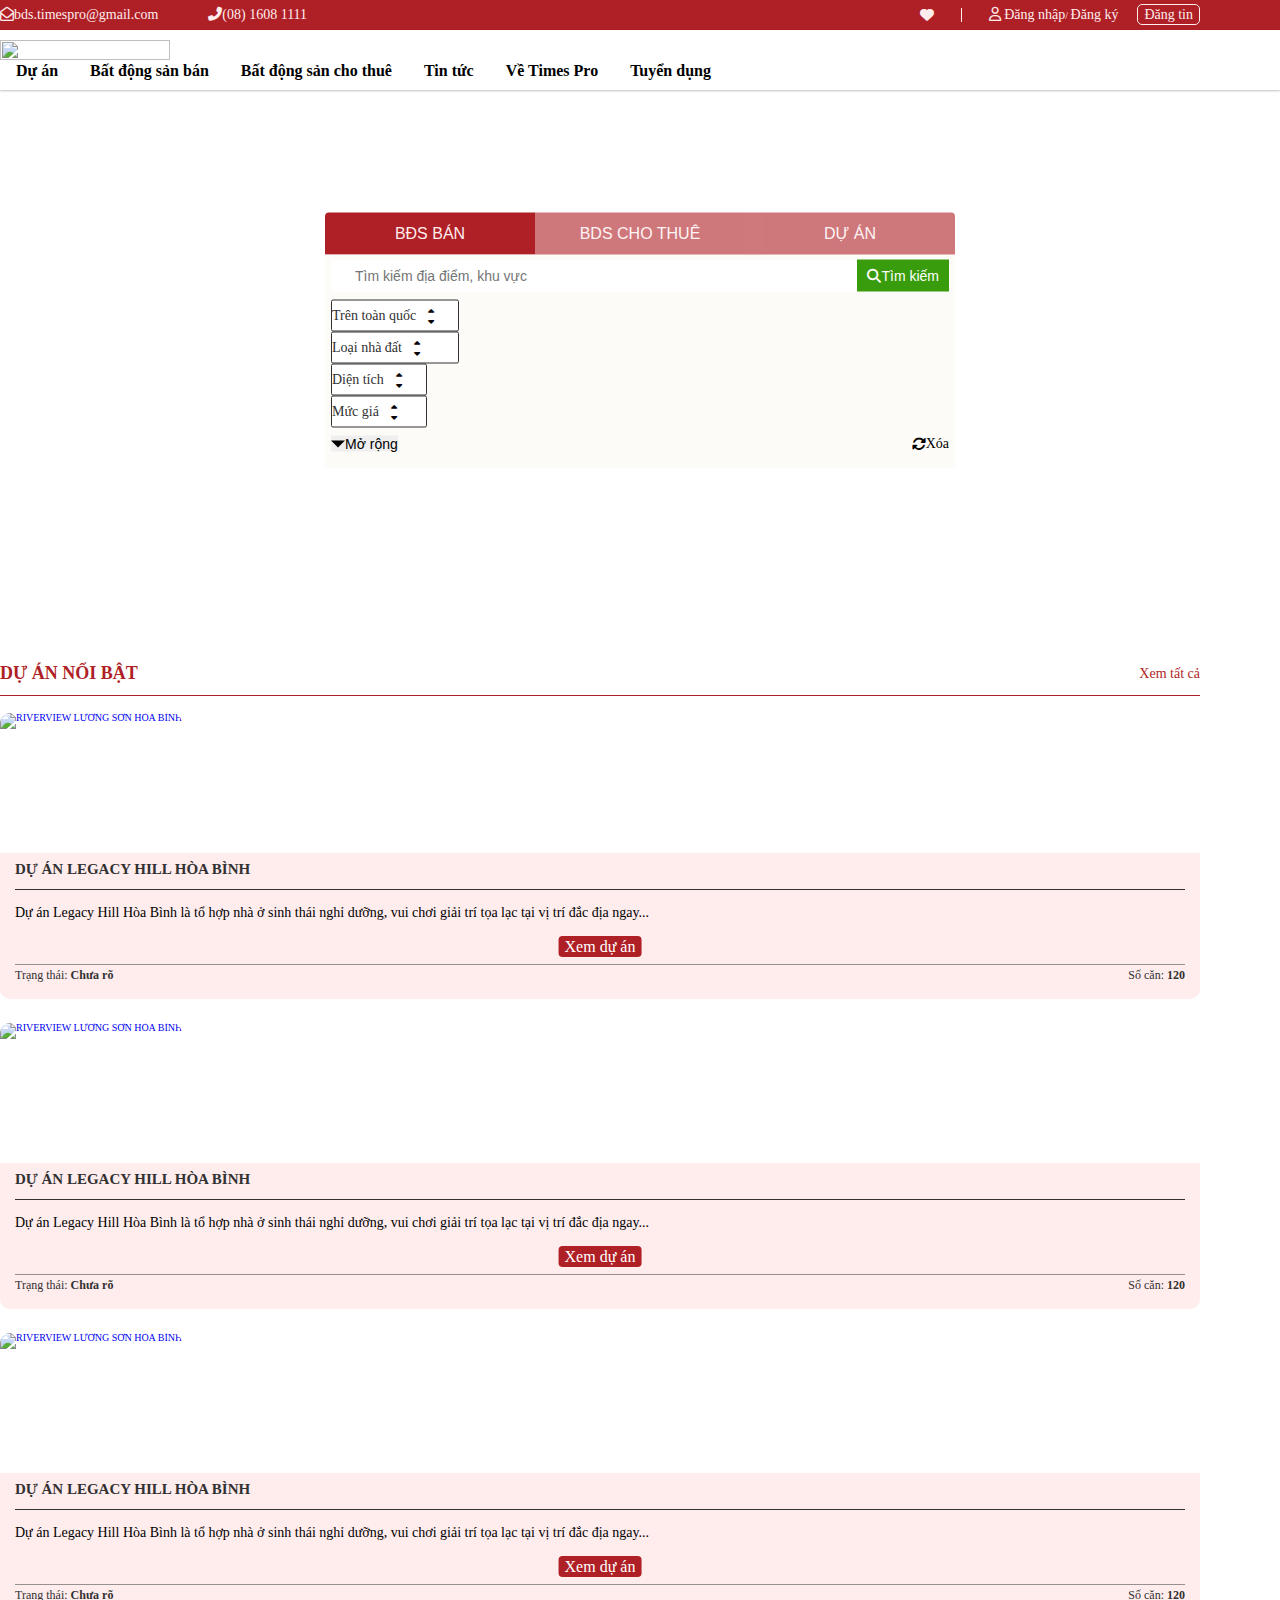
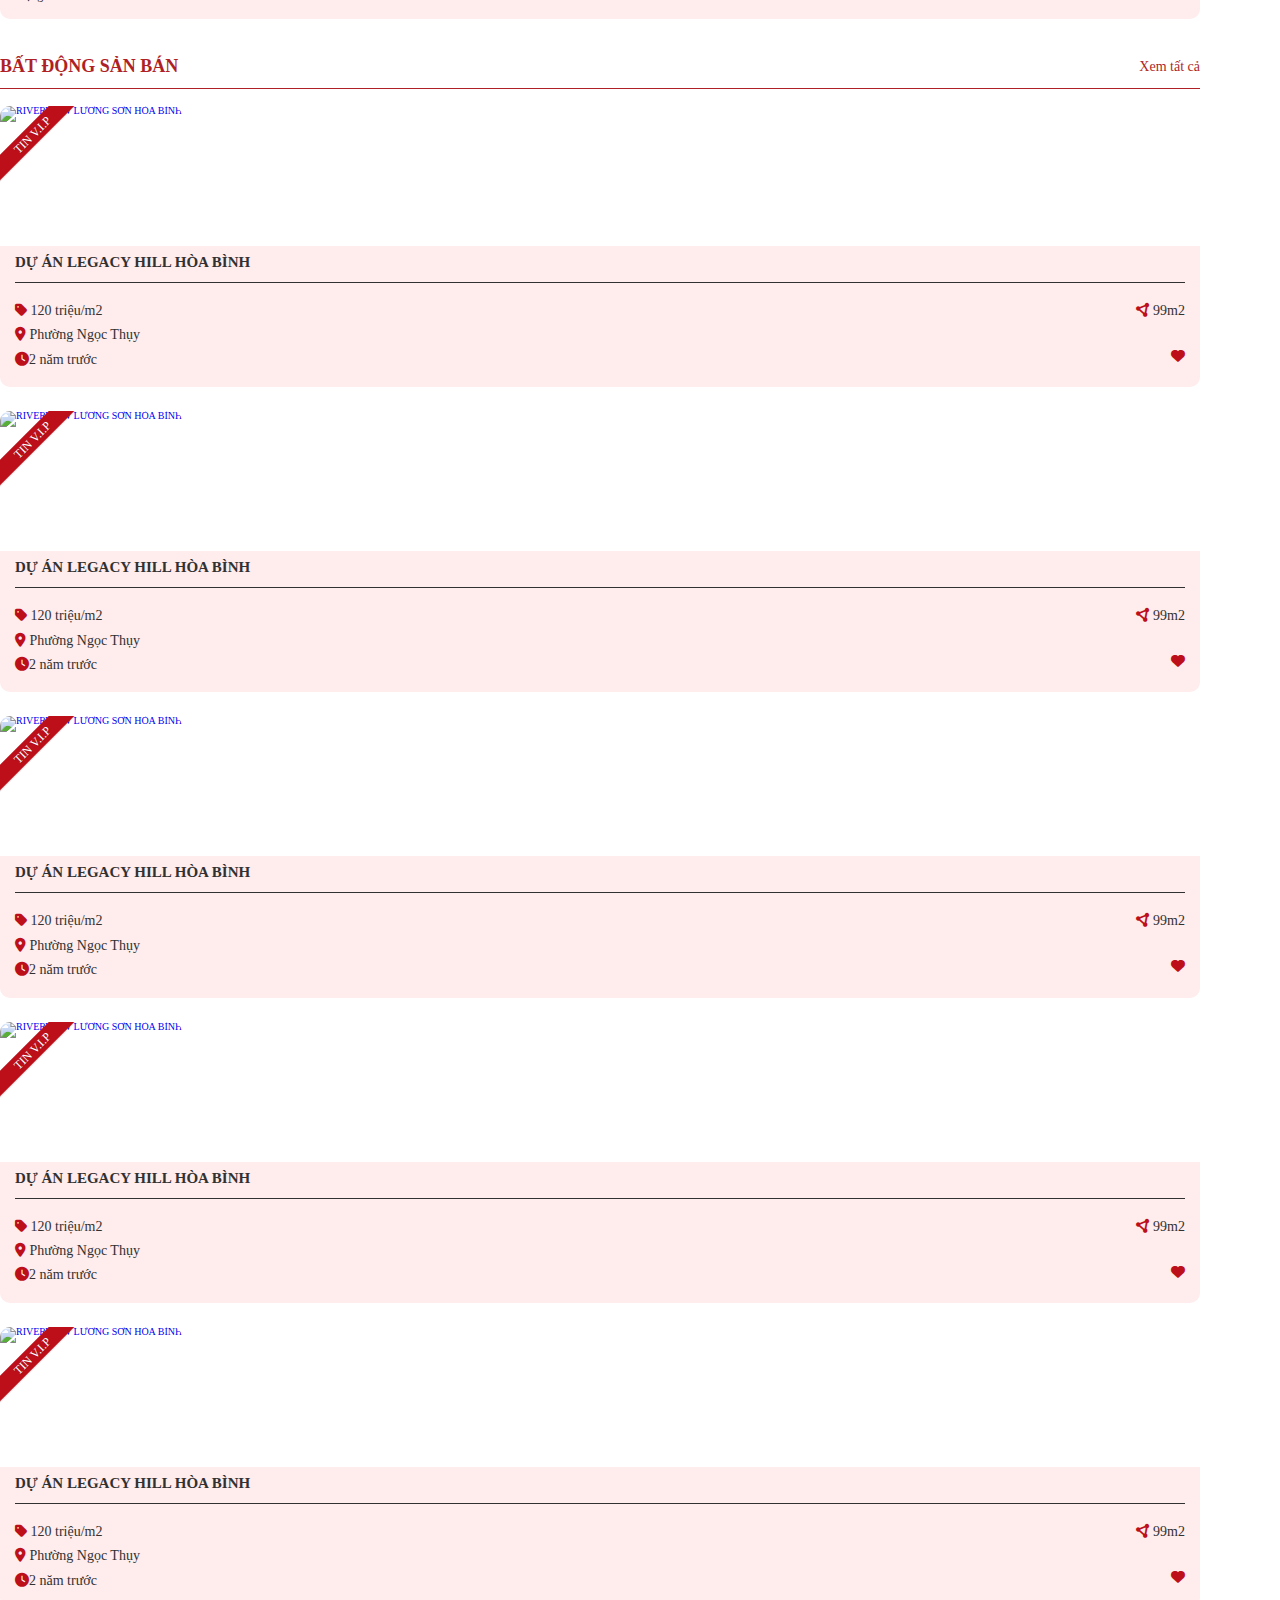
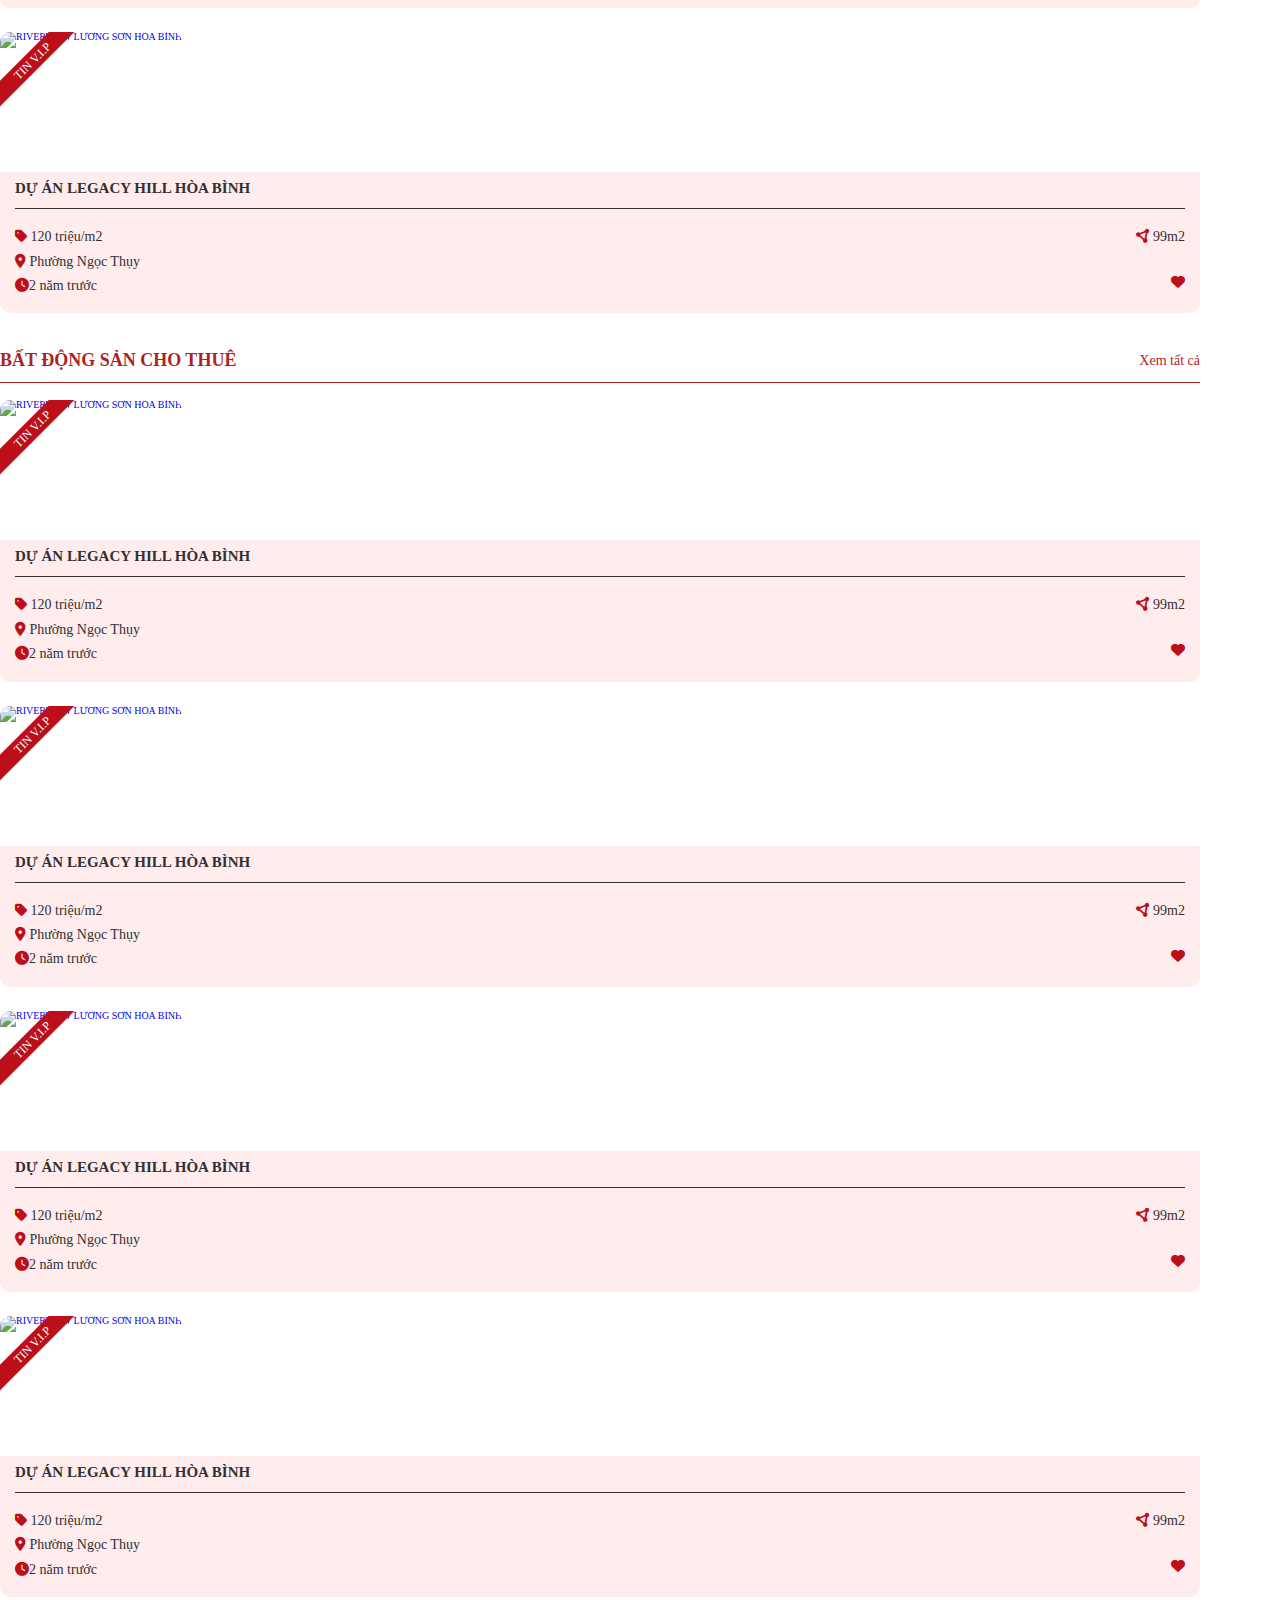
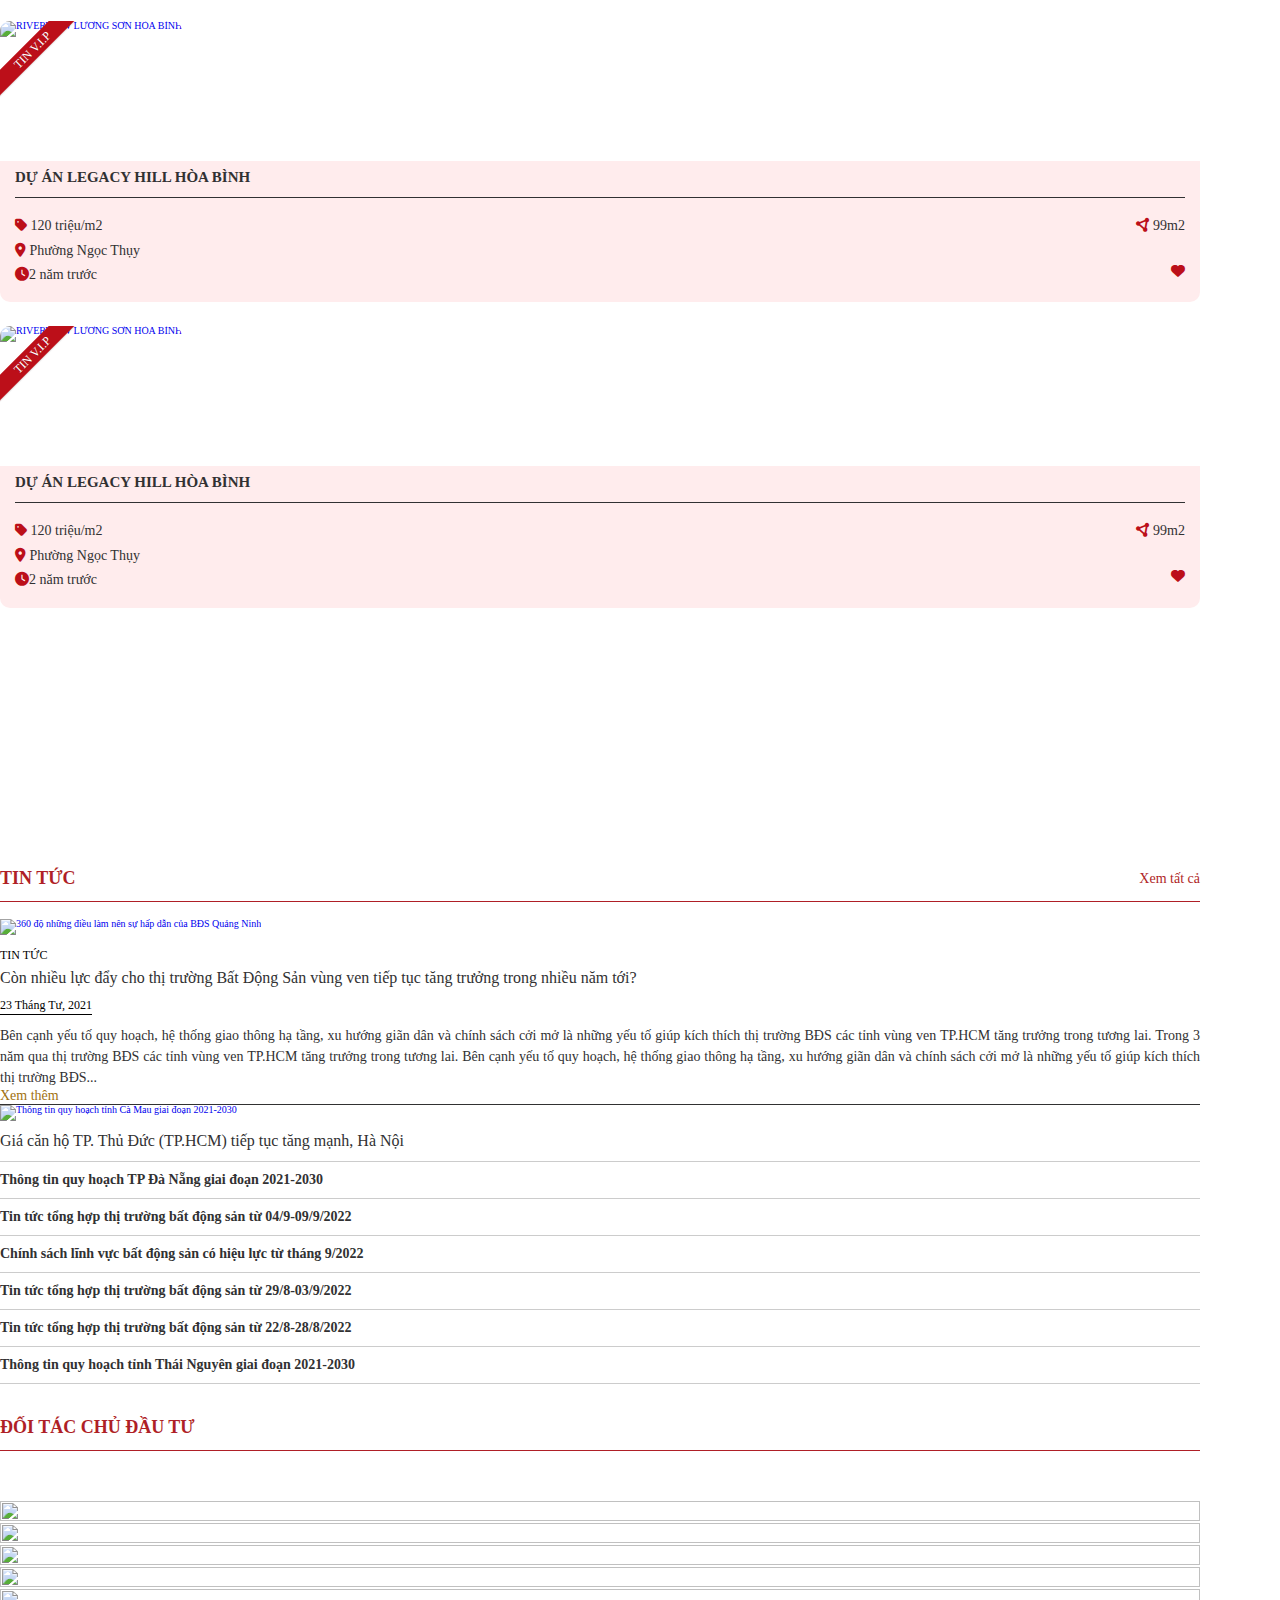
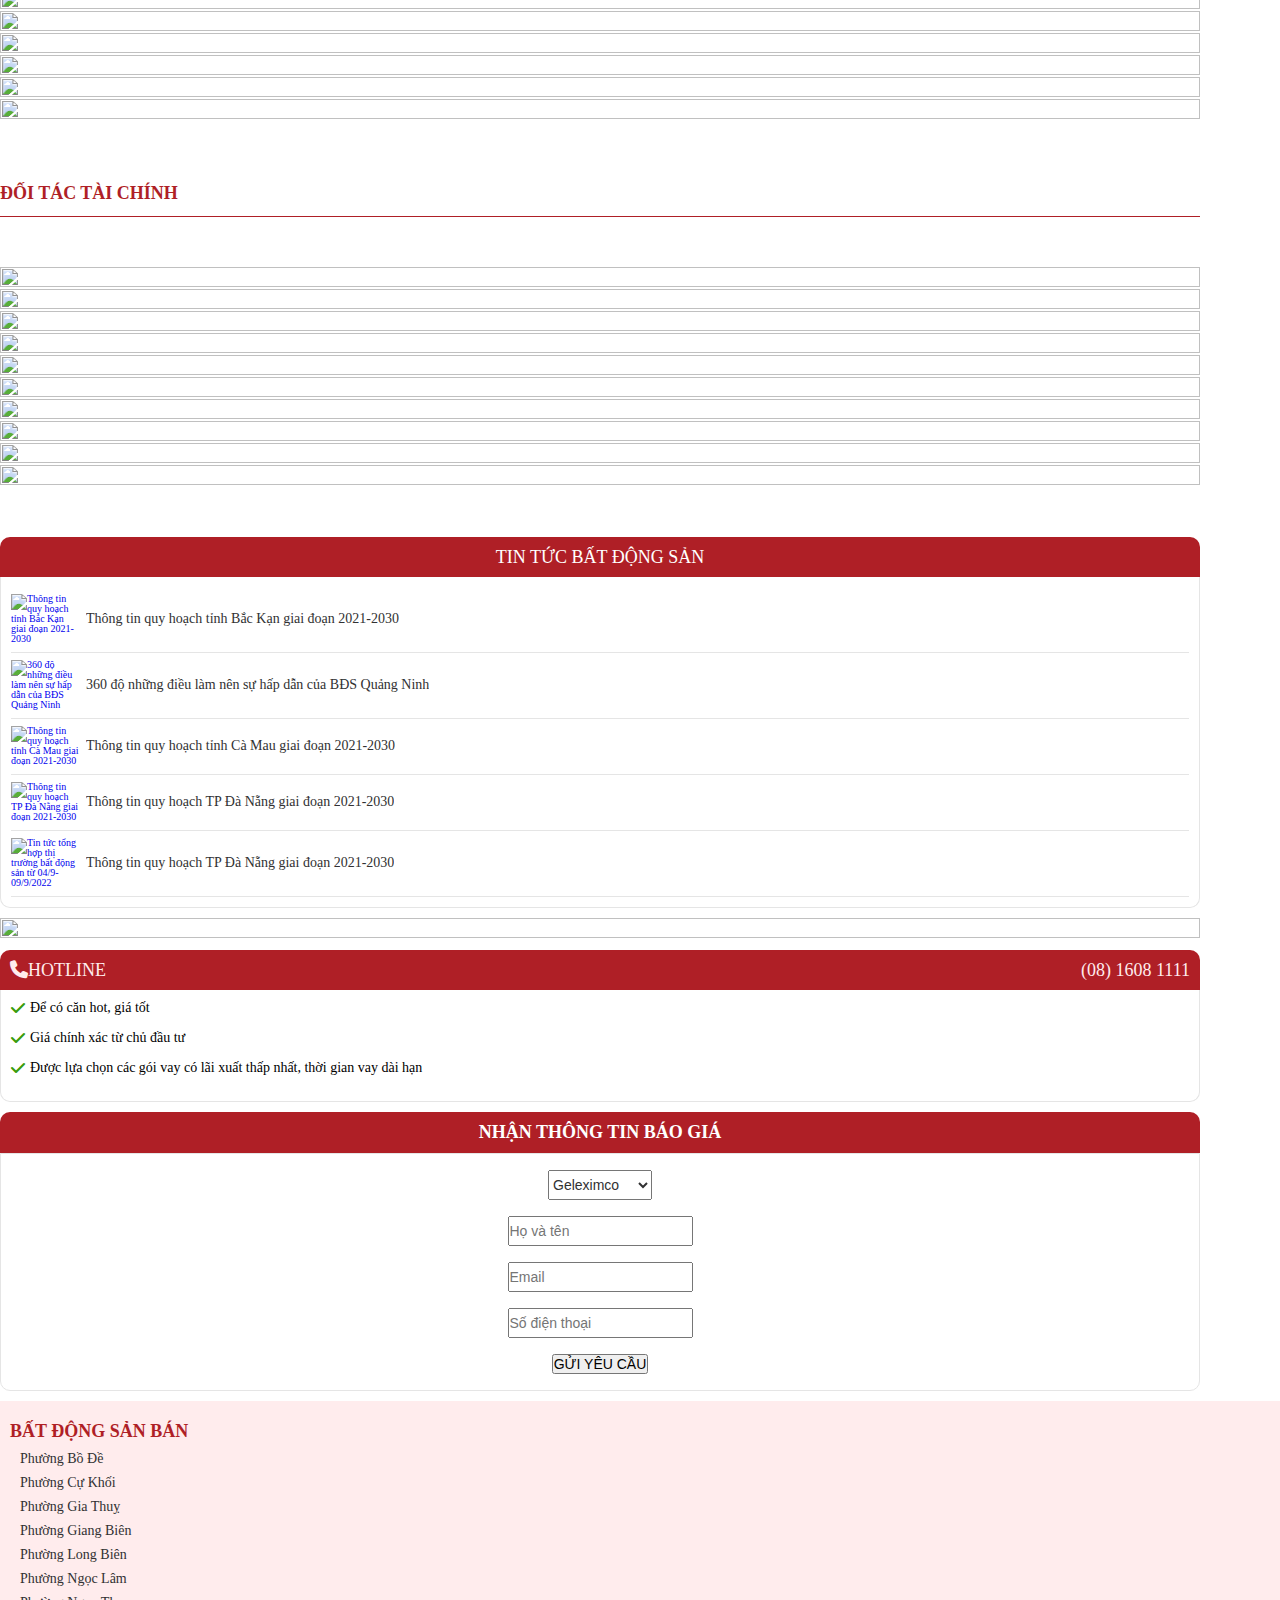
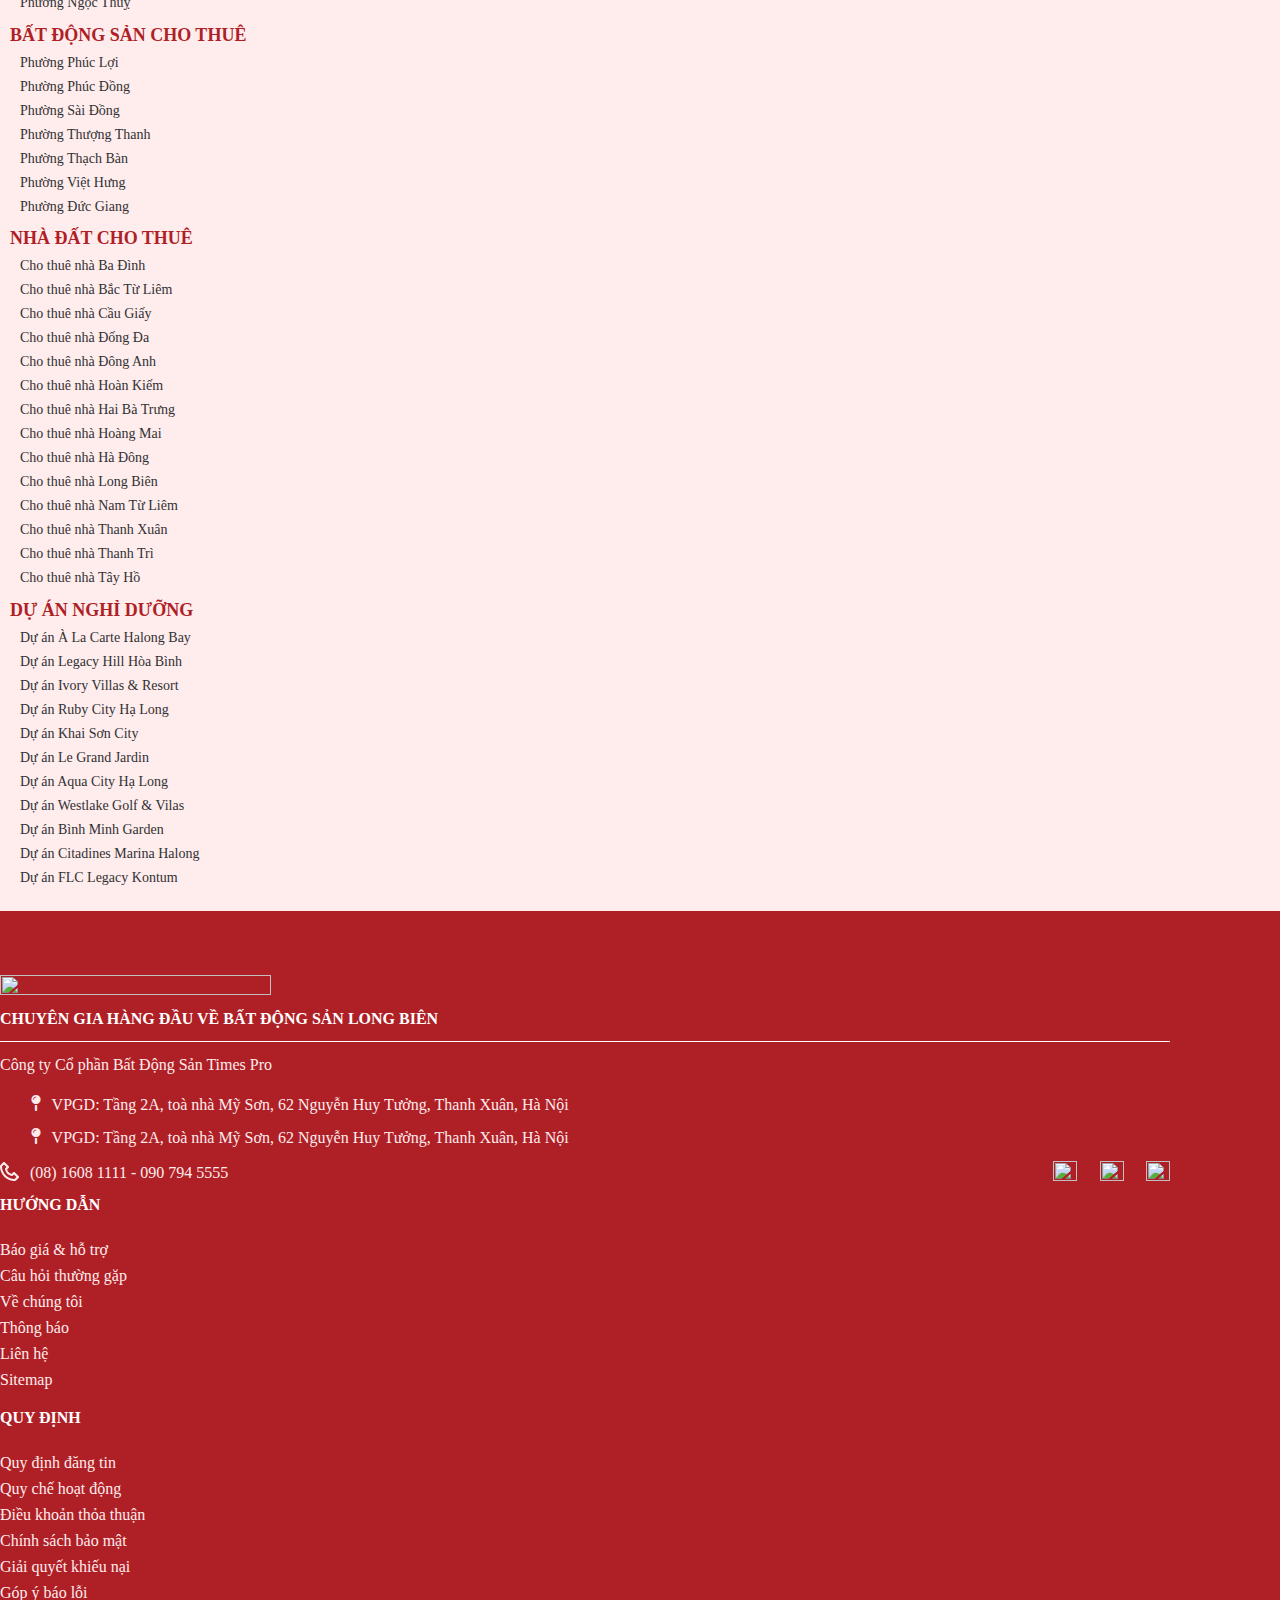
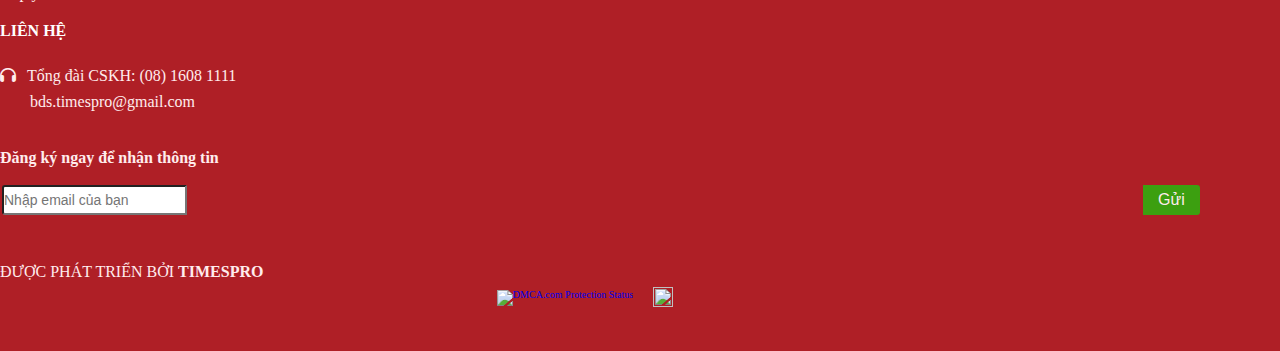
==== commit 69d0200d: "Merge 0ee345f4314db9f95336cc6996fbf7a552d94940 into ef081887ddd53d37960f398b1258d66444ae3a31" ====
--- a/index.html
+++ b/index.html
@@ -27,7 +27,7 @@
     <div class="wapper">
         <header class="header">
             <div class="top-header">
-                <div class="container d-flex align-content-center justify-content-between">
+                <div class="container">
                     <div class="left--header">
                         <span class="left--header--envelop"><a href="mailto:bdstimespro@gmailcom">
                             <i class="far fa-envelope-open"></i>bds.timespro@gmail.com</a>
@@ -154,7 +154,7 @@
                             </ul>
                         </div>
                         <div class="mobile-header-menu">
-                            <i class="mobile-header-menu-icon far fa-user-circle"></i>
+                            <img class="mobile-header-menu--user" src="./images/avt/avatar.png" alt="">
                         </div>
                     </div>
                 </div>
--- a/style/main.css
+++ b/style/main.css
@@ -374,6 +374,9 @@
 }
 .header .top-header .container {
   color: #FFECED;
+  display: flex;
+  align-items: center;
+  justify-content: space-between;
 }
 .header .top-header .container .left--header {
   display: flex;
@@ -499,10 +502,13 @@
 .header .header--menu .header--menu--list .header--menu--nav__list--item:hover .header--menu--nav__list--item--link {
   color: rgb(175, 31, 38);
 }
-.header .header--menu .header--menu--list .mobile-header-menu-icon {
-  font-size: 2.4rem;
-  padding-right: 2rem;
-  color: #313132;
+.header .header--menu .header--menu--list .mobile-header-menu--user {
+  width: 2.6rem;
+  height: 2.6rem;
+  border-radius: 50%;
+  margin-right: 2rem;
+  border: 0.25px solid #000;
+  cursor: pointer;
 }
 .header .wrapper-search-bar {
   border-top: 1px solid rgb(242, 242, 242);
@@ -1519,9 +1525,6 @@
   padding-left: 0;
   position: relative;
   height: 22.2rem;
-}
-.content--detail .content-area .module .project--detail--item__image img {
-  border-radius: 4px 0 0 4px;
 }
 .content--detail .content-area .module .project--detail--item__image .ribbon-top-left {
   position: absolute;
@@ -4834,6 +4837,9 @@
   .display-none-mobile {
     display: none;
   }
+  .content--detail .content-area .module .project--detail--item__image img {
+    border-radius: 3px 3px 0 0;
+  }
 }
 @media (min-width: 532px) and (max-width: 633px) {
   .header .wrapper-search-bar .search-bar .select-control-label .custom--form {
@@ -4888,6 +4894,14 @@
   .content--detail .content-area .module .project--detail--item .project--detail__text .news-location--address {
     margin: 0.5rem 0;
   }
+  .content--detail .content-area .module .project--detail--item__image img {
+    border-radius: 3px 0 0 3px;
+  }
+}
+@media (min-width: 1024px) {
+  .content--detail .content-area .module .project--detail--item__image img {
+    border-radius: 3px 0 0 3px;
+  }
 }
 @media (min-width: 375px) and (max-width: 739px) {
   .modal-login .modal-dialog .modal-content {
